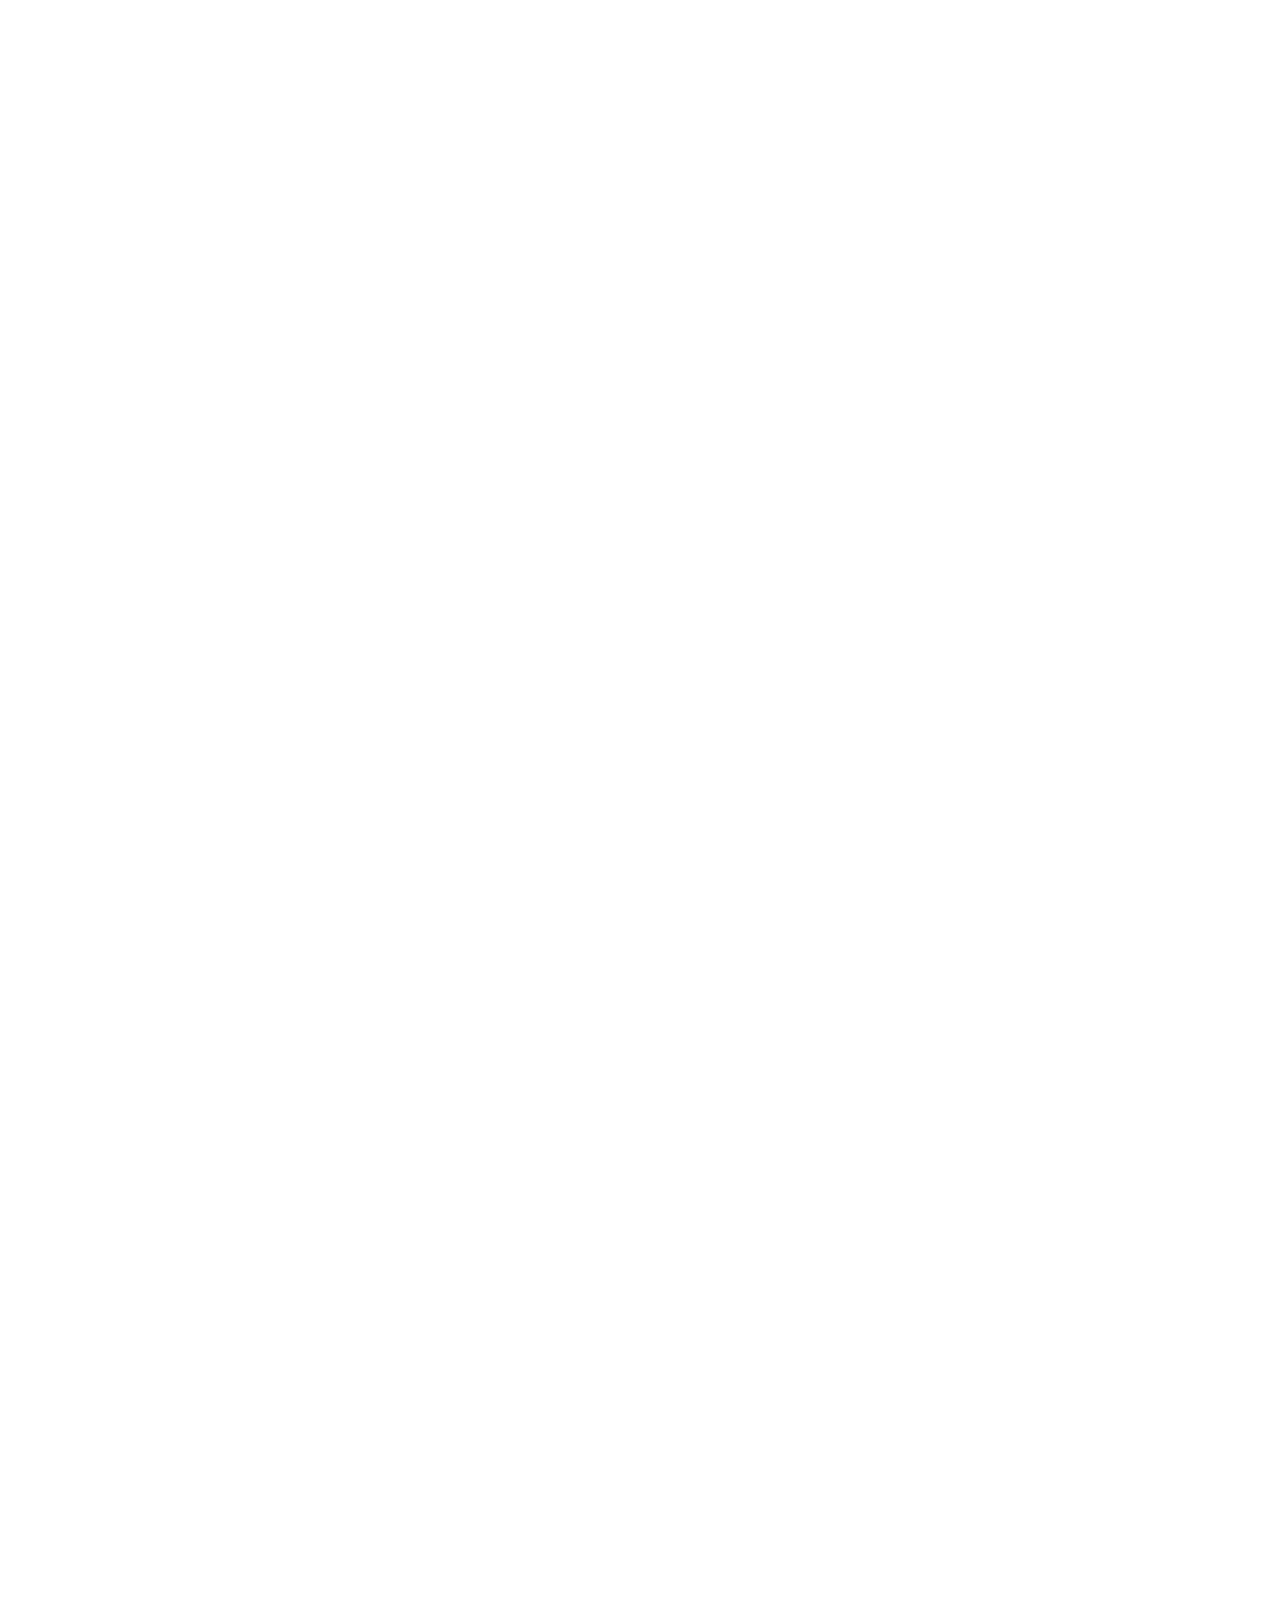
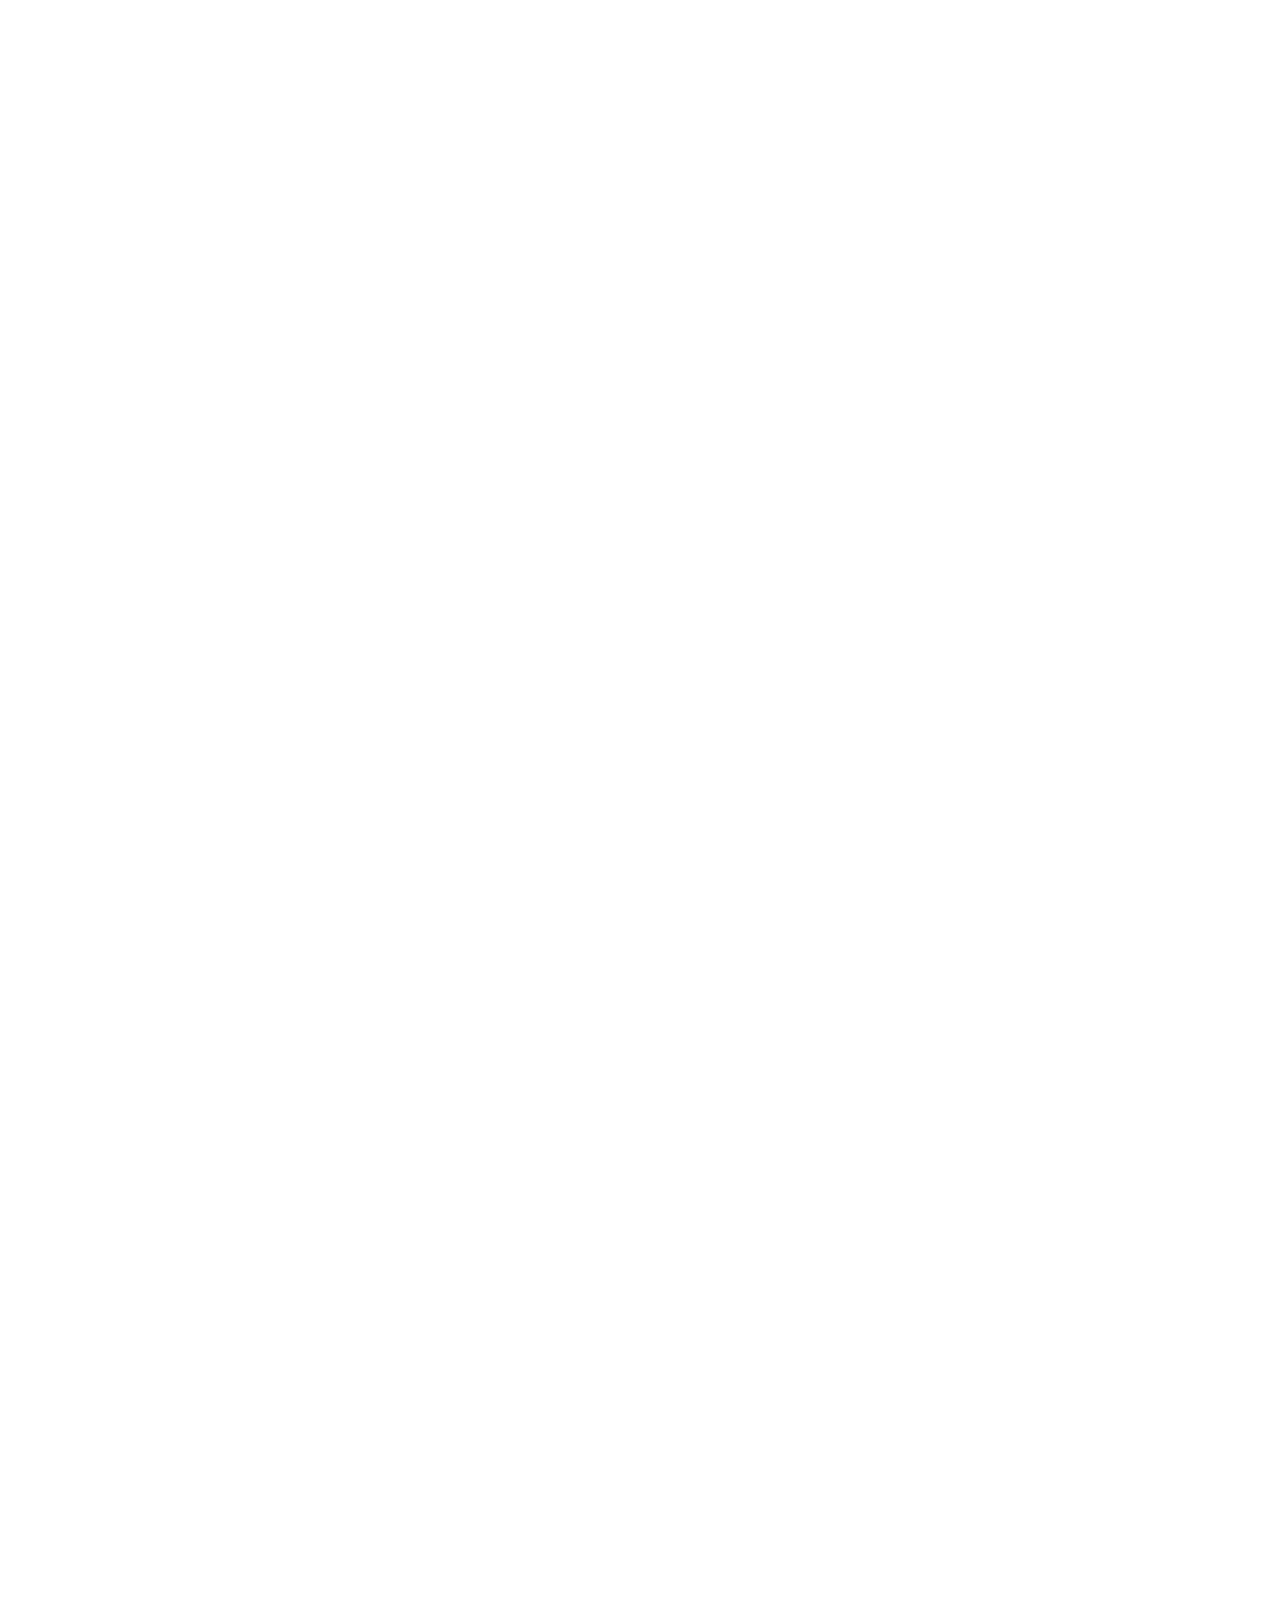
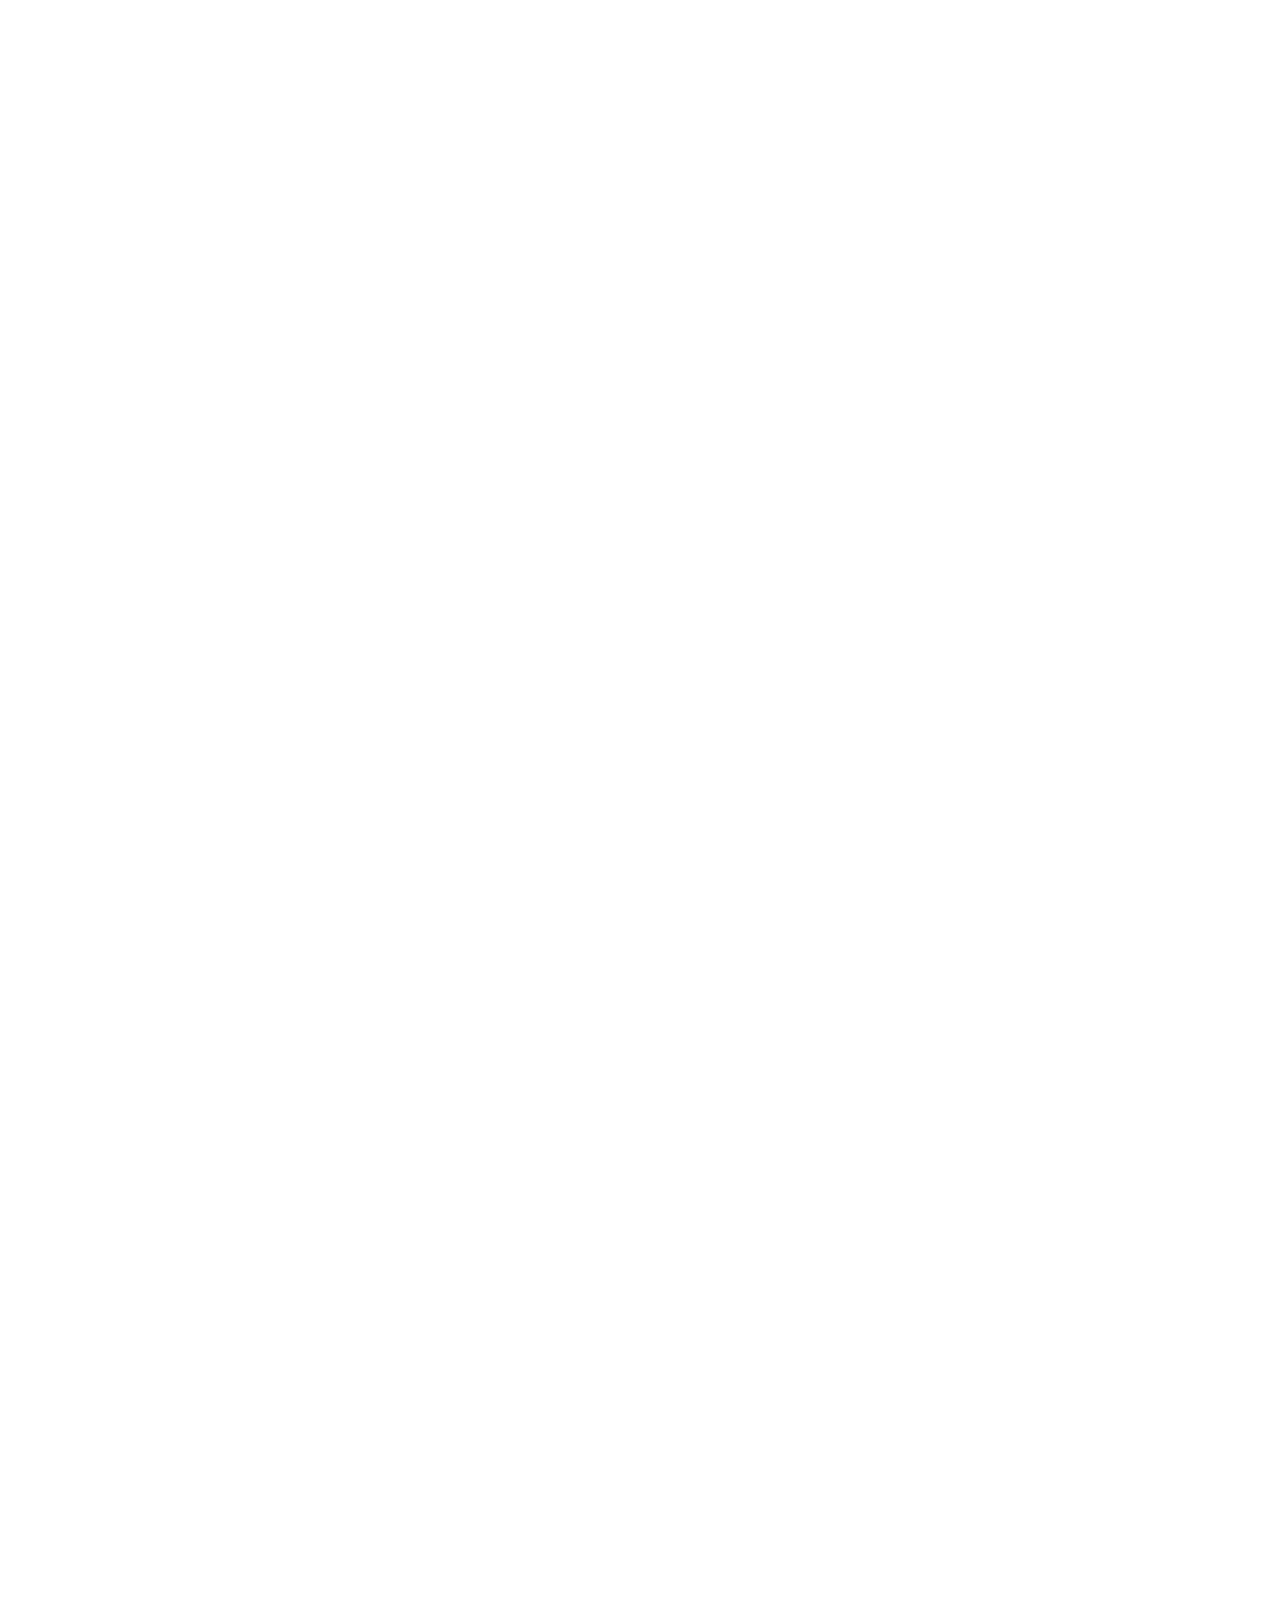
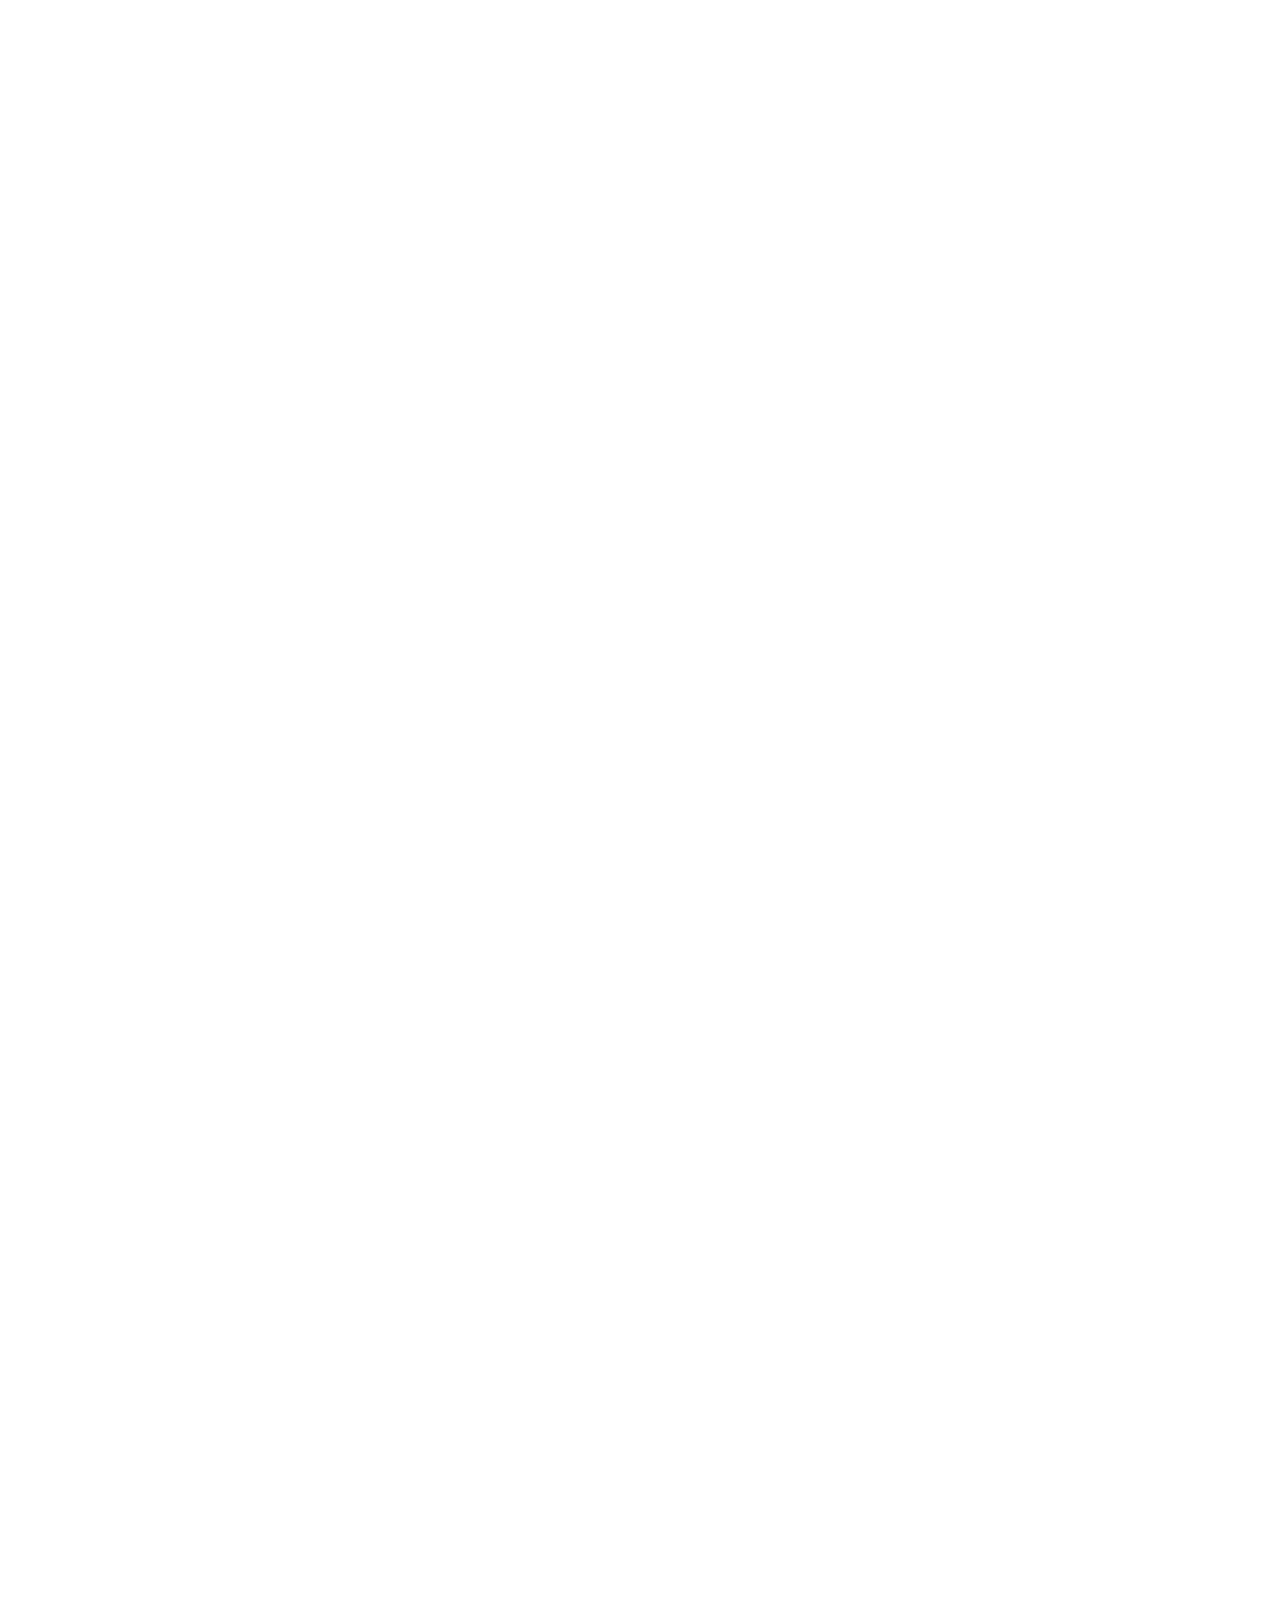
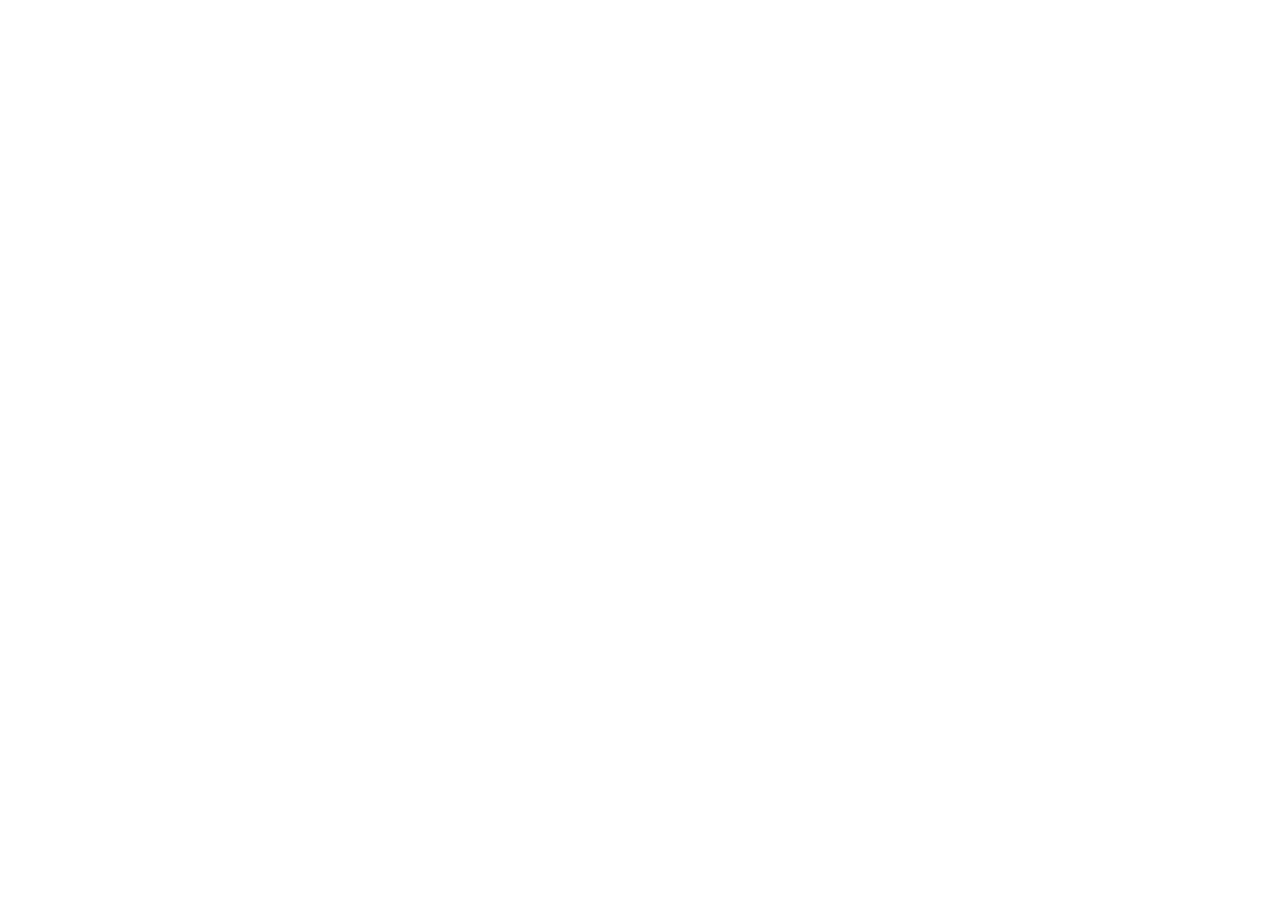
==== slides/index.html @ 345965d4 "Started on speakers notes" ====
<!--
Google IO 2012/2013 HTML5 Slide Template

Authors: Eric Bidelman <ebidel@gmail.com>
         Luke Mahé <lukem@google.com>

URL: https://code.google.com/p/io-2012-slides
-->
<!DOCTYPE html>
<html>
<head>
    <title></title>
    <meta charset="utf-8">
    <meta http-equiv="X-UA-Compatible" content="chrome=1">
    <!--<meta name="viewport" content="width=device-width, initial-scale=1.0, minimum-scale=1.0">-->
    <!--<meta name="viewport" content="width=device-width, initial-scale=1.0">-->
    <!--This one seems to work all the time, but really small on ipad-->
    <!--<meta name="viewport" content="initial-scale=0.4">-->
    <meta name="apple-mobile-web-app-capable" content="yes">
    <link rel="stylesheet" media="all" href="theme/css/default.css">
    <link rel="stylesheet" media="only screen and (max-device-width: 480px)" href="theme/css/phone.css">
    <link rel="stylesheet" media="all" href="custom.css">
    <base target="_blank"> <!-- This amazingness opens all links in a new tab. -->
    <script data-main="js/slides" src="js/require-1.0.8.min.js"></script>
</head>
<body style="opacity: 0">

<slides class="layout-widescreen">

    <slide class="title-slide segue nobackground">
        <aside class="gdbar"><img src="images/BEKK_logo.png"></aside>

        <!-- The content of this hgroup is replaced programmatically through the slide_config.json. -->
        <hgroup class="auto-fadein">
            <h1 data-config-title><!-- populated from slide_config.json --></h1>
            <h2 data-config-subtitle><!-- populated from slide_config.json --></h2>
            <p data-config-presenter><!-- populated from slide_config.json --></p>
        </hgroup>
    </slide>

    <slide class="thank-you-slide">
        <aside class="note">
            <section>
                <ul>
                    <li>Example code presented in the slides will be in scala.</li>
                    <li>All the example code can be found in both the Scala and Java branch.</li>
                </ul>
            </section>
        </aside>
        <article class="flexbox vleft">
            <ul>
                <li>Code: <a href="https://github.com/arild/akka-workshop">https://github.com/arild/akka-workshop</a></li>
                <li>
                    <ul>
                        <li>'java' and 'scala' are starting point for exercises</li>
                        <li>'java-solution' and 'scala-solution' for solution</li>
                        <li>E.g. 'git checkout java' for branch with Java exercises</li>
                    </ul>
                </li>
            </ul>

            <ul>
                <li>Slides: <a href="http://arild.github.com/akka-workshop">http://arild.github.com/akka-workshop</a></span></li>
                <li>
                    <ul>
                        <li>Or /slides/index.html in 'master' branch</li>
                    </ul>
                </li>

            </ul>
        </article>
    </slide>

    <slide>
        <hgroup>
            <h2>Outline</h2>
        </hgroup>
        <article class="large">
            <ul>
                <li>Part 1 - Creating actors and sending messages</li>
                <li>Part 2 - Actor supervision and death watch</li>
                <li>Part 3 - Scalability</li>
            </ul>
        </article>
    </slide>

    <slide>
        <hgroup>
            <h2>Motivation</h2>
        </hgroup>
        <article>
            <img src="images/philosoraptor.jpg"/>
        </article>
    </slide>


    <slide>
        <hgroup>
            <h2>Motivation</h2>
        </hgroup>
        <article>
            <ul class="build">
                <li>Concurrency is hard</li>
                <li>Users expect low latency</li>
                <li>Users expect availability</li>
                <li>Applications need to scale</li>
            </ul>
        </article>
    </slide>

    <slide>
        <aside class="note">
            <section>
                <ul>
                    <li>Akka is an open-source toolkit and runtime for simplifying the construction of concurrent and distributed applications on the JVM.</li>
                    <li>Asynchronous and concurrency through high-level abstranctions like Actors, Futures and Software Transactional Memory</li>
                    <li>Self-healing with supervisor hierarchies.<li>
                    <li>Capable of handling up to 50 million msg/sec on a single machine.</li>
                    <li>Small memory footprint; ~2.5 million actors per GB of heap.</li>
                    <li>Adaptive load balancing, routing, partitioning and configuration-driven remoting (deploy first without topology-config, and configure this remotely later)</li>
                    <li>Written in Scala, and as of Scala 2.10 included as part of the Scala standard library.</li>
                    <li>Language bindings exist for both Java and Scala</li>
                    <li>Inspired by Erlang</li>
                </ul>
            </section>
        </aside>
        <hgroup>
            <h2>What is Akka</h2>
        </hgroup>
        <article class="build">
            <ul>
                <li>"Toolkit" for the JVM</li>
                <li>Extensive documentation (~460 pages for Java)</li>
                <li>Concurrency & Distribution</li>
                <li>Resilient</li>
                <li>High performance</li>
                <li>Elastic & Decentralized</li>
            </ul>
        </article>
    </slide>

    <slide>
        <aside class="note">
            <ul>
            <li>Scale up, scale out, fault-tolerance / HA</li>
            <li>Service REST, SOAP, Cometd, WebSockets etc Act as message hub / integration layer Scale up, scale out, fault-tolerance / HA</li>
            <li>Camel integration to hook up with batch data sources Actors divide and conquer the batch workloads</li>
            <li>Correct Simple to work with and understand Just add the jars to your existing JVM project (use Scala, Java, Groovy or JRuby)</li>
            </ul>
        </aside>
        <hgroup>
            <h2>Where should you use Akka</h2>
        </hgroup>
        <article class="build">
            <ul>
                <li>Transaction processing (banking, gaming, statistics)</li>
                <li>Service backend (SOAP, REST, WebSockets)</li>
                <li>Batch processing</li>
                <li>Concurrency/parallelism</li>
            </ul>
        </article>
    </slide>

    <slide>
        <hgroup>
            <h2>BEKK's Technology Radar</h2>
        </hgroup>
        <article>
            <p class="flexbox vcenter">
                <img src="figures/teknologiradar.png" style="max-height: 500px" />
                <a href="https://radar.bekk.no/techradar">https://radar.bekk.no/techradar</a>
            </p>
        </article>
    </slide>

    <slide>
        <hgroup>
            <h2>Outline</h2>
        </hgroup>
        <article class="large">
            <ul>
                <li class="outlineHighlight">Part 1 - Creating actors and sending messages</li>
                <li>Part 2 - Actor supervision and death watch</li>
                <li>Part 3 - Scalability</li>
            </ul>
        </article>
    </slide>


    <slide>
        <aside class="note">
            <ul>
                <li>Actors er hovedabstraksjonen i Akka</li>
                <li>Hver Actor prosesserer sekvensielt, noe som gir en håndterbar kompleksitet isolert sett</li>
            </ul>
        </aside>
        <hgroup><h2>The Actor Model</h2></hgroup>
        <article>
            <ul>
                <li>Actors sends messages <b>asynchronously</b></li>
                <li>Actors process messages <b>sequentially</b></li>
            </ul>
            <br />
            <img src="figures/actor-model.png" style="max-height: 400px;" />
        </article>
    </slide>


    <slide>
        <hgroup>
            <h2>Hello Actor</h2>
        </hgroup>
        <article>
<pre class="prettyprint">import akka.actor._

class GreetingActor extends Actor {
  def receive = {
    case message: String => println("Hello " + message)
  }
}

object GreetingActor extends App {
  val system = ActorSystem("MySystem")
  val greetingActor: ActorRef = system.actorOf(Props[GreetingActor])
  greetingActor ! "Hulk Hogan"
}</pre>
        </article>
        <span class="example">GreetingActor_1.java|scala</span>
    </slide>


    <slide>
        <hgroup>
            <h2>Sending Messages</h2>
        </hgroup>
        <article>
    <pre class="prettyprint">import akka.actor._

case class SayHello(name: String)

class GreetingActor extends Actor {
  def receive = {
    case hello: SayHello => {
      println("Hello " + hello.name)
      sender ! hello.name
    }
  }
}

object GreetingActor extends App {
  val greetingActor = ActorSystem("MySystem").actorOf(Props[GreetingActor])
  greetingActor ! SayHello("Pope Benedict")
}</pre>
            </article>
        <span class="example">GreetingActor_2.java|scala</span>


    </slide>


    <slide>
        <hgroup>
            <h2>Scheduling Work</h2>
        </hgroup>
        <article class="smaller">
    <pre class="prettyprint">import akka.actor._
import scala.concurrent.duration._

object DoGreeting

class GreetingActor(delay: FiniteDuration) extends Actor {

  override def preStart() = {
    scheduleNextGreeting()
  }

  def receive = {
    case DoGreeting => {
      println("Hello!")
      scheduleNextGreeting()
    }
  }

  def scheduleNextGreeting() {
    import context.dispatcher
    context.system.scheduler.scheduleOnce(delay, self, DoGreeting)
  }
}</pre>
        </article>
        <span class="example">GreetingActor_3.java|scala</span>
    </slide>


    <slide>
        <hgroup>
            <h2>Part 1 - Exercises</h2>
        </hgroup>
        <article class="large">
            <ul>
               <li>git clone <a href="https://github.com/arild/akka-workshop.git">https://github.com/arild/akka-workshop.git</a></li>
               <li>Implement ComputeActor</li>
               <li>Make tests in ComputeActorTest green</li>
               <li>Have a look in the package called "work"</li>
            </ul>
            <br>

            <ul>
                <li>Docs:
                    <ul>
                        <li>Creating actors<a style="margin-left: 1em" href="http://doc.akka.io/docs/akka/2.3.5/java/lambda-actors.html#creating-actors">Java</a>|<a href="http://doc.akka.io/docs/akka/2.3.5/scala/actors.html#creating-actors">Scala</a></li>
                        <li>Scheduling messages<a style="margin-left: 1em" href="http://doc.akka.io/docs/akka/2.3.5/java/scheduler.html">Java</a>|<a href="http://doc.akka.io/docs/akka/2.3.5/scala/scheduler.html">Scala</a></li>
                    </ul>
                </li>
            </ul>
        </article>
    </slide>

    <slide>
        <hgroup>
            <h2>Exercises - Running tests in SBT</h2>
        </hgroup>
        <article class="large">
            <ul>
                <li>Running multiple test classes<br /><br />
                <pre class="prettyprint">$ ./sbt
> test-only workshop.part1.ComputeActorTest workshop.part2.ComputeSupervisorTest</pre>
                </li>
                <li>Using wildcards and ~ (autorun)<br /><br />
                    <pre class="prettyprint">$ ./sbt
> ~test-only workshop.part2*Test</pre></li>
                <li>Continuously run the part1 tests<br /><br />
                    <pre class="prettyprint">$ ./sbt
> ~test-only workshop.part1.ComputeActorTest</pre></li>
            </ul>
        </article>
    </slide>

    <slide>
        <hgroup>
            <h2>Exercises - Running tests in Maven</h2>
        </hgroup>
        <article class="large">
            <ul>
                <li>Running multiple test classes<br /><br />
                <pre class="prettyprint">$ mvn test -Dtest=workshop.part1.ComputeActorTest,ComputeSupervisorTest</pre>
                </li>
                <li>Using wildcards<br /><br />
                    <pre class="prettyprint">$ mvn test -Dtest="workshop.part2.*"</pre></li>
            </ul>
        </article>
    </slide>

    <slide>
        <hgroup>
            <h2>Outline</h2>
        </hgroup>
        <article class="large">
            <ul>
                <li>Part 1 - Creating actors and sending messages</li>
                <li class="outlineHighlight">Part 2 - Actor supervision and death watch</li>
                <li>Part 3 - Scalability</li>
            </ul>
        </article>
    </slide>


    <slide>
        <hgroup>
            <h2>Supervision through hierarchies</h2>
        </hgroup>
        <article>
            <p class="flexbox vcenter">
                <img src="figures/supervision.png" style="max-height: 450px" />
            </p>

            <ul>
                <li>Actor supervision is recursive, enabling delegation of failure handling</li>
            </ul>
        </article>
    </slide>


    <slide>
        <hgroup>
            <h2>Creating a supervisor</h2>
        </hgroup>
        <article>
<pre class="prettyprint">import akka.actor.OneForOneStrategy
import akka.actor.SupervisorStrategy._
import scala.concurrent.duration._

class Supervisor extends Actor {

    override val supervisorStrategy =
      OneForOneStrategy(maxNrOfRetries = 10, withinTimeRange = 1 minute, loggingEnabled = false) {
        case _: ArithmeticException      => Resume
        case _: NullPointerException     => Restart
        case _: IllegalArgumentException => Stop
        case _: Exception                => Escalate
      }

    def receive = {
      case p: Props => sender ! context.actorOf(p)
    }
}</pre>
        </article>
        <span class="example">SupervisorActor.java|scala</span>
    </slide>


    <slide>
        <hgroup>
            <h2>Using Death Watch</h2>
        </hgroup>
        <article>
<pre class="prettyprint">import akka.actor.{Props, Actor, Terminated, ActorRef, ActorSystem}

class DeathWatchActor extends Actor {

  override def preStart() {
    val greetingActor = context.actorOf(Props[VolatileGreetingActor])
    context.watch(greetingActor)
    greetingActor ! "print this message, please!"
  }

  def receive = {
    case Terminated(_) => println("looks like an actor has died :(")
  }
}</pre>
        </article>
        <span class="example">DeathWatchActor.java|scala</span>
    </slide>



    <slide>
            <hgroup>
                <h2>Life-cycle of Actors</h2>
            </hgroup>
            <article>
        <pre class="prettyprint">class LifeCycleActor extends Actor {
  def receive = {
    case e: Exception => throw e
  }
  override def preStart() {
    println("preStart() - called by FIRST actor-instance during startup")
  }
  override def postStop() {
    println("postStop() - called by ANY actor-instance during shutdown")
  }
  override def preRestart(reason: Throwable, message: Option[Any]) {
    println("preRestart() - called on ANY running actor about to be restarted")
  }
  override def postRestart(reason: Throwable) {
    println("postRestart() - called on a NEW INSTANCE of this actor after restart")
  }
}</pre>
                </article>
        <span class="example">LifeCycleActor.java|scala</span>
            </slide>


        <slide class="restartslide">
                <hgroup>
                    <h2>What happens on an actor restart</h2>
                </hgroup>
                <article>
        <p><a href="http://doc.akka.io/docs/akka/2.3.5/general/supervision.html#what-restarting-means">What restarting means</a></p>
        <p><a href="http://doc.akka.io/docs/akka/2.3.5/scala/actors.html#Actor_Lifecycle">Actor Lifecycle</a></p>
        </article>
        </slide>



    <slide>
        <hgroup>
            <h2>Part 2 - Architecture</h2>
        </hgroup>
        <article>
            <br>
            <p class="flexbox vcenter">
                <img src="figures/workshop-architecture.png" style="max-height: 430px" />
            </p>
        </article>
    </slide>


    <slide>
        <hgroup>
            <h2>Part 2 - Exercises</h2>
        </hgroup>
        <article class="large">
            <ul>
                <li>
                    <h3>Supervision</h3>
                    <ul>
                        <li>Implement ComputeSupervisor</li>
                        <li>Make tests in ComputeSupervisorTest green</li>
                    </ul>
                </li>
                <li>
                    <h3>Death Watch</h3>
                    <ul>
                        <li>Implement ClientActor</li>
                        <li>Make tests in ClientActorTest green</li>
                    </ul>
                </li>
            </ul>

            <br>
            <ul>
                <li>Docs:
                    <ul>
                        <li>Creating a Supervisor Strategy<a style="margin-left: 1em" href="http://doc.akka.io/docs/akka/2.3.5/java/lambda-fault-tolerance.html#Creating_a_Supervisor_Strategy">Java</a>|<a href="http://doc.akka.io/docs/akka/2.3.5/scala/fault-tolerance.html#Creating_a_Supervisor_Strategy">Scala</a></li>
                        <li>Lifecycle Monitoring aka DeathWatch<a style="margin-left: 1em" href="http://doc.akka.io/docs/akka/2.3.5/java/untyped-actors.html#Lifecycle_Monitoring_aka_DeathWatch">Java</a>|<a href="http://doc.akka.io/docs/akka/2.3.5/scala/actors.html#Lifecycle_Monitoring_aka_DeathWatch">Scala</a></li>
                    </ul>
                </li>
            </ul>
        </article>
    </slide>

    <slide>
        <hgroup>
            <h2>Outline</h2>
        </hgroup>
        <article class="large">
            <ul>
                <li>Part 1 - Creating actors and sending messages</li>
                <li>Part 2 - Actor supervision and death watch</li>
                <li class="outlineHighlight">Part 3 - Scalability</li>
            </ul>
        </article>
    </slide>

    <slide>
        <hgroup><h2>Routers</h2></hgroup>
        <article>
            <ul>
                <li>Routers are not actors, they are specifically designed for concurrency</li>
                <li>Akka comes with different routers</li>
            </ul>
            <img src="figures/routers.png" style="max-height: 300px;" />
        </article>
    </slide>

    <slide>
        <hgroup>
            <h2>Router example</h2>
        </hgroup>
        <article>
        <pre class="prettyprint">class ComputeRouter_1 extends Actor {
    val router = context.actorOf(RoundRobinPool(50).props(Props[Routee]), "router1")

    def receive = {
        case s: String => router.tell(s, sender())
    }
}

class Routee extends Actor {
    def receive = { case s: String => sender ! s.length() }
}

object ComputeRouterExample extends App {
    val router: ActorRef = ActorSystem("MySystem").actorOf(Props[ComputeRouter_1])
    router ! "how long is this string?"
}</pre>
        </article>
        <span class="example">ComputeRouter_1.java|scala</span>


    </slide>

    <slide>
        <hgroup>
            <h2>Part 3 - Exercises</h2>
        </hgroup>
        <article class="large">
            <ul>
                <li>Implement SuperComputeActor.java|scala</li>
                <li>Make tests in SuperComputerActorTest.java|scala green</li>
            </ul>

            <br>
            <ul>
                <li>Play around with:
                    <ul>
                        <li>Create multiple actors (one for each unit of work)</li>

                        <li>Use a router<a style="margin-left: 1em" href="http://doc.akka.io/docs/akka/2.3.5/java/routing.html">Java</a>|<a href="http://doc.akka.io/docs/akka/2.3.5/scala/routing.html">Scala</a></li>
                        <li>Use futures<a style="margin-left: 1em" href="http://doc.akka.io/docs/akka/2.3.5/java/futures.html">Java</a>|<a href="http://doc.akka.io/docs/akka/2.3.5/scala/futures.html">Scala</a></li>
                    </ul>
                </li>
            </ul>
        </article>
    </slide>

    <slide>
        <hgroup>
            <h2>Datainn - Gathering traffic data with Akka</h2>
        </hgroup>
        <article>
            <p class="flexbox vcenter">
                <img src="images/measurement_station.png" style="max-height: 480px" />
                <a href="http://www.tu.no/it/2014/06/19/vegvesenet-skal-hoste-10.000-datameldinger-om-trafikken-hvert-sekund-hele-aret">Vegvesenet skal høste 10.000 datameldinger om trafikken hvert sekund hele året</a>
            </p>
        </article>
    </slide>


    <slide>
        <hgroup>
            <h2>Datainn - Where does Akka fit in?</h2>
        </hgroup>
        <article>
            <p class="flexbox vcenter">
                <img src="figures/datainn-architecture.png" style="max-height: 530px" />
            </p>
        </article>
    </slide>

    <slide>
        <hgroup>
            <h2>Datainn - Actor Design</h2>
        </hgroup>
        <article>
            <p class="flexbox vcenter">
                <img src="figures/dataimport-architecture.png" style="max-height: 530px" />
            </p>
        </article>
    </slide>

    <slide>
        <hgroup>
            <h2>Datainn - Lessons learned with Akka</h2>
        </hgroup>
        <article>
            <ul class="build">
                <li></li>
                <li>Keep actors small and simple</li>
                <li>Hard to understand actor hierarchy</li>
                <li>High performance, but can be difficult to configure</li>
                <li>Abstractions often low-level, despite being a large "toolkit"</li>
                <li>Actor supervision create boiler plate code</li>
            </ul>
        </article>
    </slide>

    <slide>
        <hgroup>
            <h2>Datainn - Performance dashboard</h2>
        </hgroup>
        <article>
            <p class="flexbox vcenter">
                <img src="images/datainn-ytelse.png" style="max-height: 520px" />
            </p>
        </article>
    </slide>


    <slide class="thank-you-slide segue nobackground">
        <article class="flexbox vleft">
            <h2>Thanks!</h2>
            <br><br>
            <h2>Questions?</h2>
        </article>
        <p class="auto-fadein" data-config-contact>
            <!-- populated from slide_config.json -->
        </p>
    </slide>


    <slide class="backdrop"></slide>

    </slides>

<script>
var _gaq = _gaq || [];
_gaq.push(['_setAccount', 'UA-XXXXXXXX-1']);
_gaq.push(['_trackPageview']);

(function() {
  var ga = document.createElement('script'); ga.type = 'text/javascript'; ga.async = true;
  ga.src = ('https:' == document.location.protocol ? 'https://ssl' : 'http://www') + '.google-analytics.com/ga.js';
  var s = document.getElementsByTagName('script')[0]; s.parentNode.insertBefore(ga, s);
})();
</script>

<!--[if IE]>
<script src="http://ajax.googleapis.com/ajax/libs/chrome-frame/1/CFInstall.min.js"></script>
<script>CFInstall.check({mode: 'overlay'});</script>
<![endif]-->
</body>
</html>
---- slides/custom.css ----
article > ul, article .noListPadding > ul {
    padding-left: 0px !important;
    margin-left: 0px !important;
}

article ul > li {
    list-style: none;
    list-style-type: none;
    margin-bottom: 1em;
}

article ul > li:before {
    content: "";
}

slides > slide:not(.nobackground):before {
    background: none;
}

.quoteLink a, .thank-you-slide a {
    color: deepskyblue;
    border-bottom: 2px solid deepskyblue;
    text-decoration: none;
}

.title-slide hgroup h1 {
	color: #000;
}

.title-slide hgroup h2 {
	color: #786762;
}

slides slide h2 {
    color: #786762;
}

slides slide {
	font-family: 'Georgia';
    color: #000;
}

slides slide.thank-you-slide {
    background: #000 !important;
	color: #C9C0B5 !important;
}

a, .quoteLink a, .thank-you-slide a {
    color: #FF5555;
    border-bottom: 2px solid #FF5555;
}

slides slide.thank-you-slide aside {
    color: #000;
}

a:hover {
	color: #000 !important;
}

.quoteLink a, .thank-you-slide a:hover {
    color: #FFF !important;
}

slides slide.restartslide ol li {
    margin: 0;
    padding: 0.4em 0;
    list-style-type: decimal;
}

span.example {
    float: right;
    font-size: 70%;
    position: relative;
    top: -2.5em;
    padding-right: 0.5em;
    color: black;
}

.outlineHighlight {
    font-weight: bold;
    font-size: 120%;
}

slides slide h3 {
    font-weight: bold;
}

/*.quoteLink {*/
    /*padding-left: 0px;*/
    /*padding-top: 20px;*/
/*}*/


/*.mono {*/
    /*font-family: monospace;*/
/*}*/

/*.padLeft {*/
    /*padding-left:  15px;*/
/*}*/

/*.padRight {*/
    /*padding-right: 15px;*/
/*}*/

/*slide article pre[data-lang].plain:after{*/
    /*content: 'OUTPUT'*/
/*}*/

/*slide article pre.plain span.kwd,*/
/*slide article pre.plain span.typ {*/
    /*color: #515151 !important;*/
/*}*/


/*slide article pre[data-lang].plain:after{*/
/*content: 'OUTPUT'*/
/*}*/

/*slide article pre.plain span.kwd,*/
/*slide article pre.plain span.typ {*/
/*color: #515151 !important;*/
/*}*/


aside.gdbar {
    width: 265px !important;
    height: 83px !important;
    background: #ff5555 !important;
}

aside.gdbar img {
    width: auto !important;
    height: auto !important;
    margin: 15px 20px !important;
}


/*slide.resources a {*/
    /*border: none;*/
/*}*/
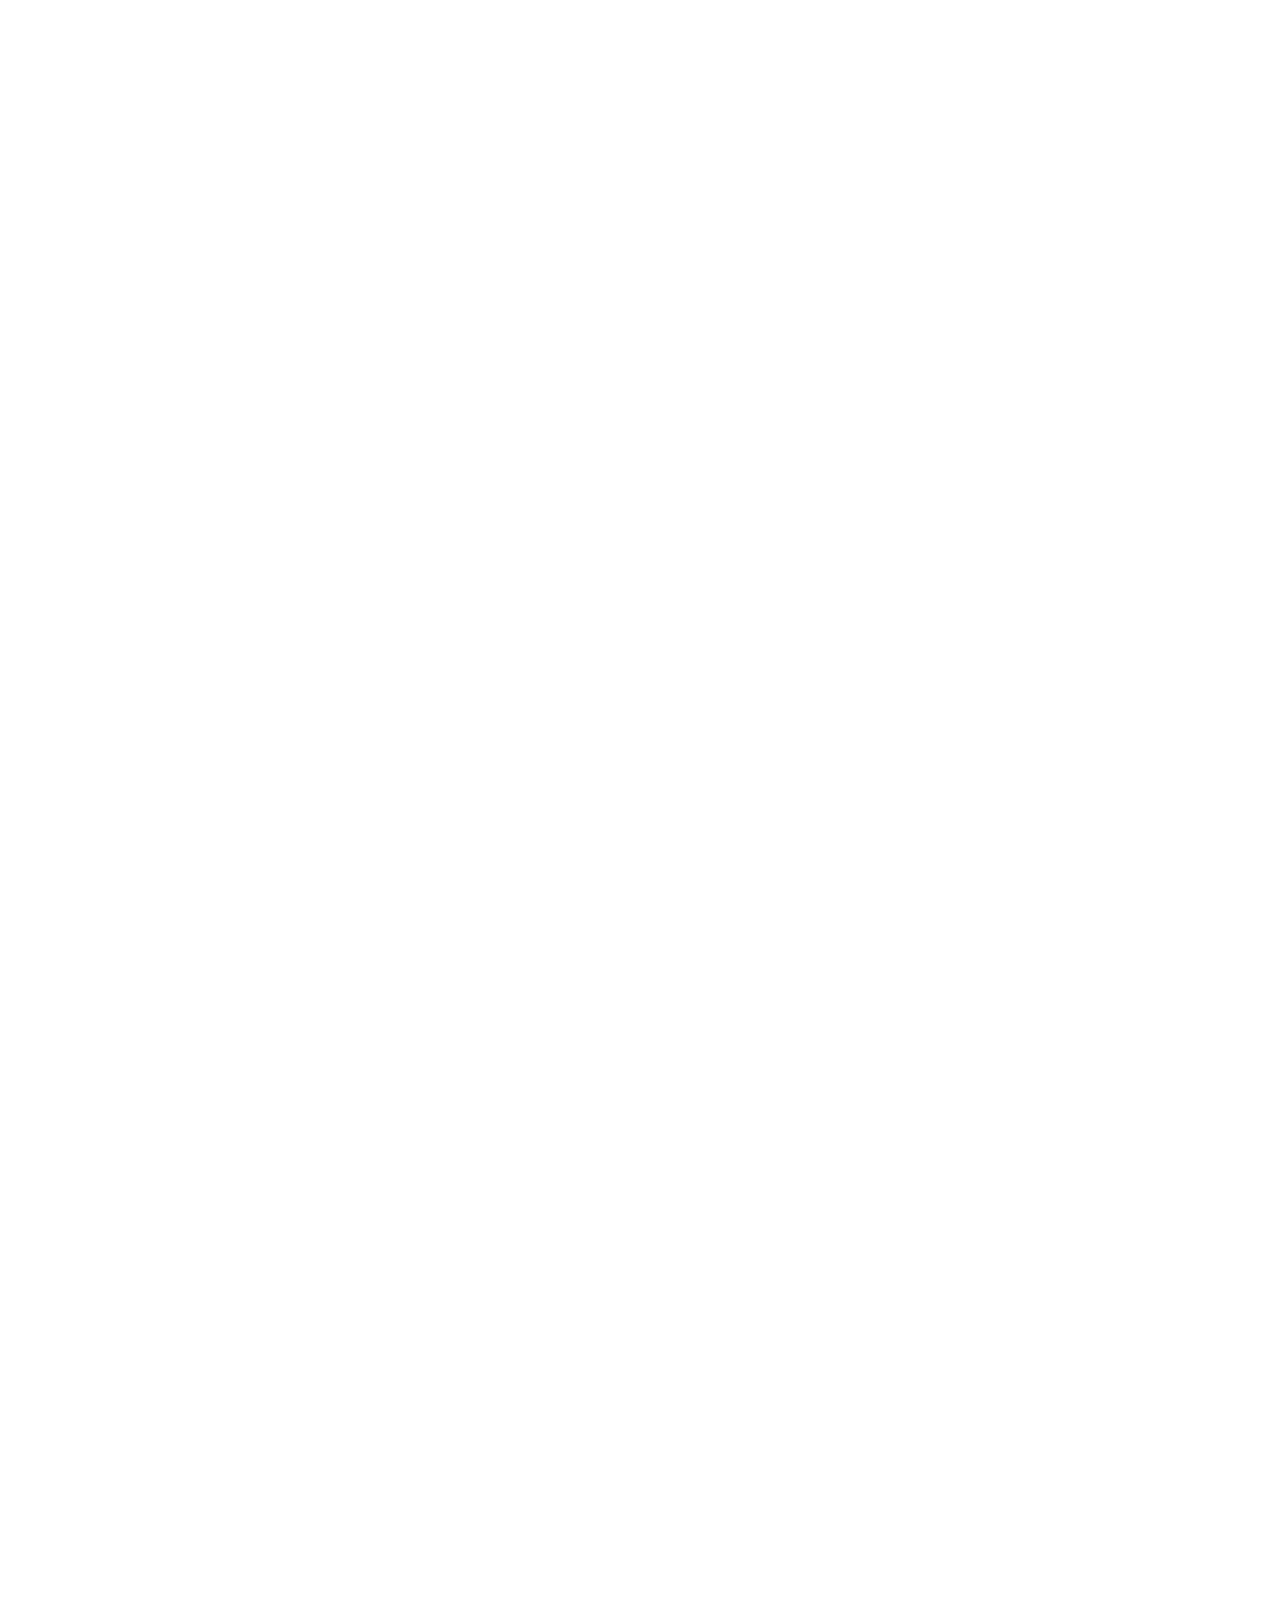
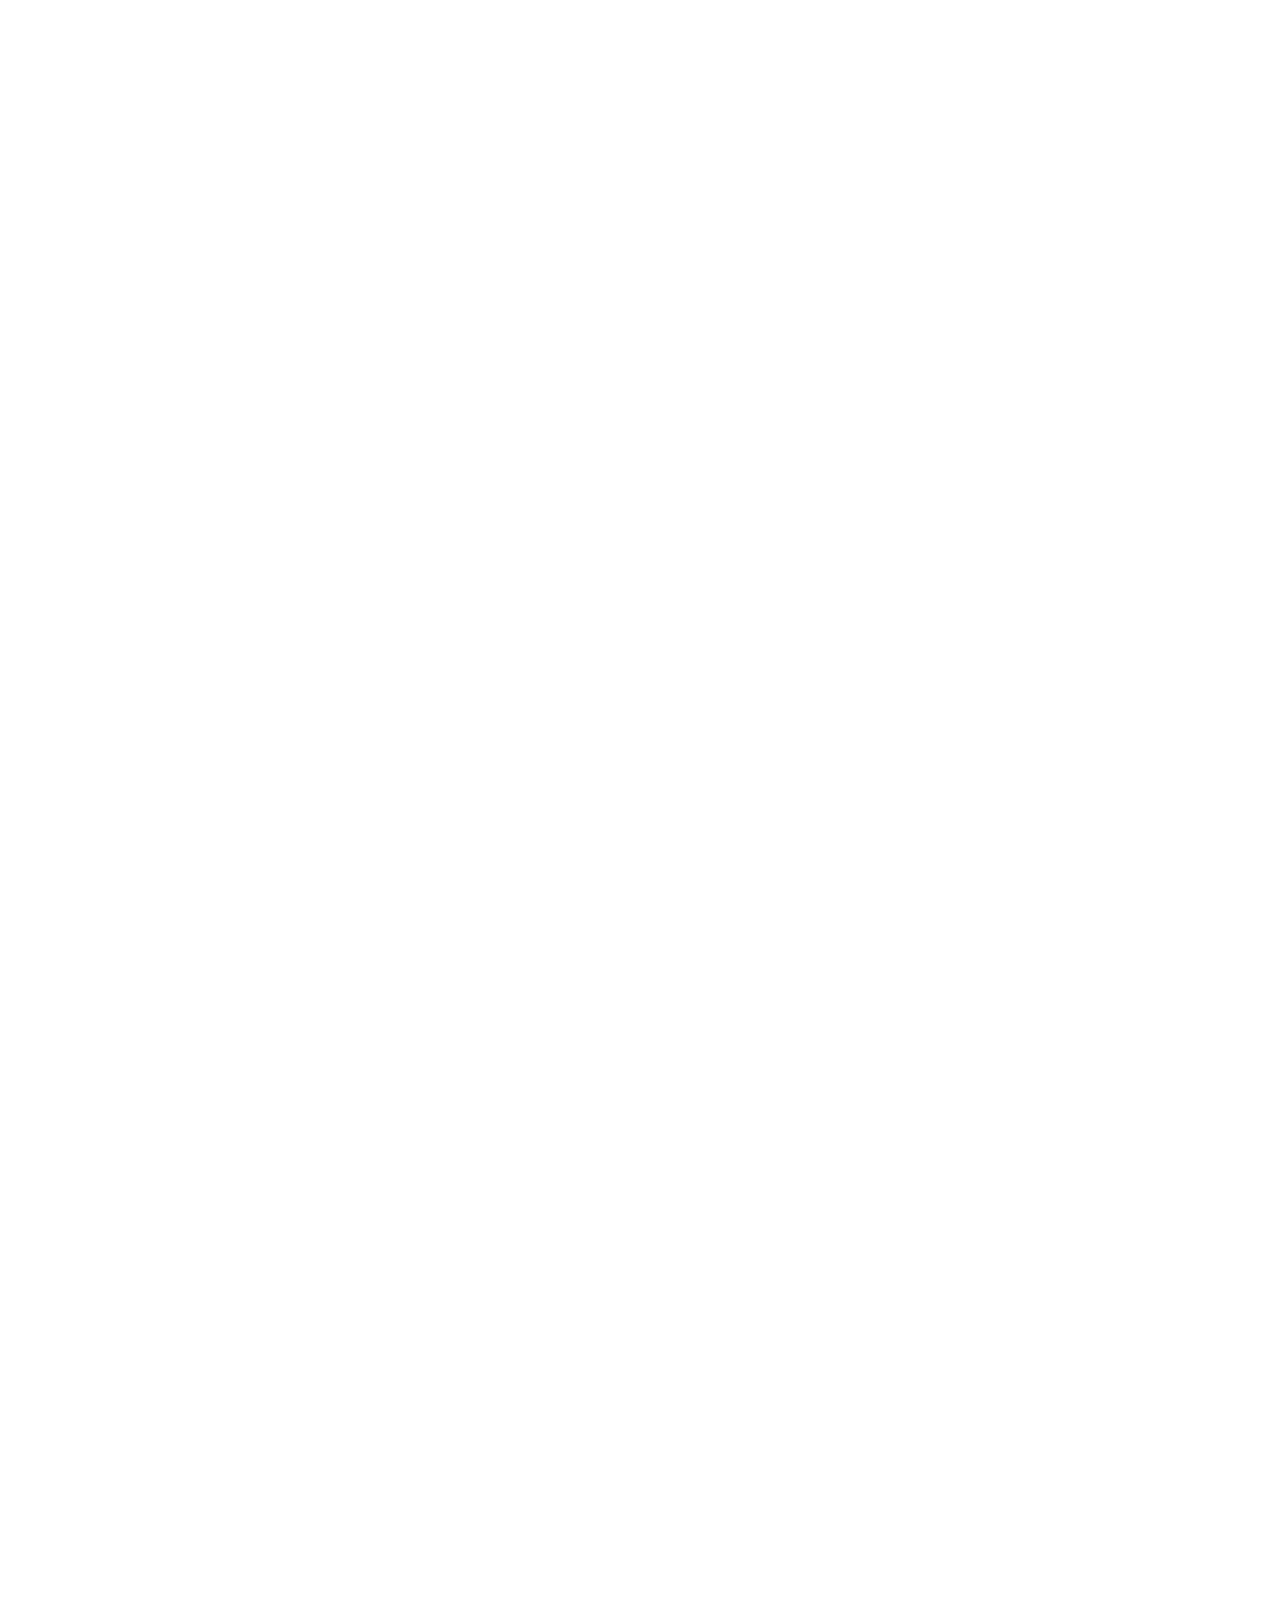
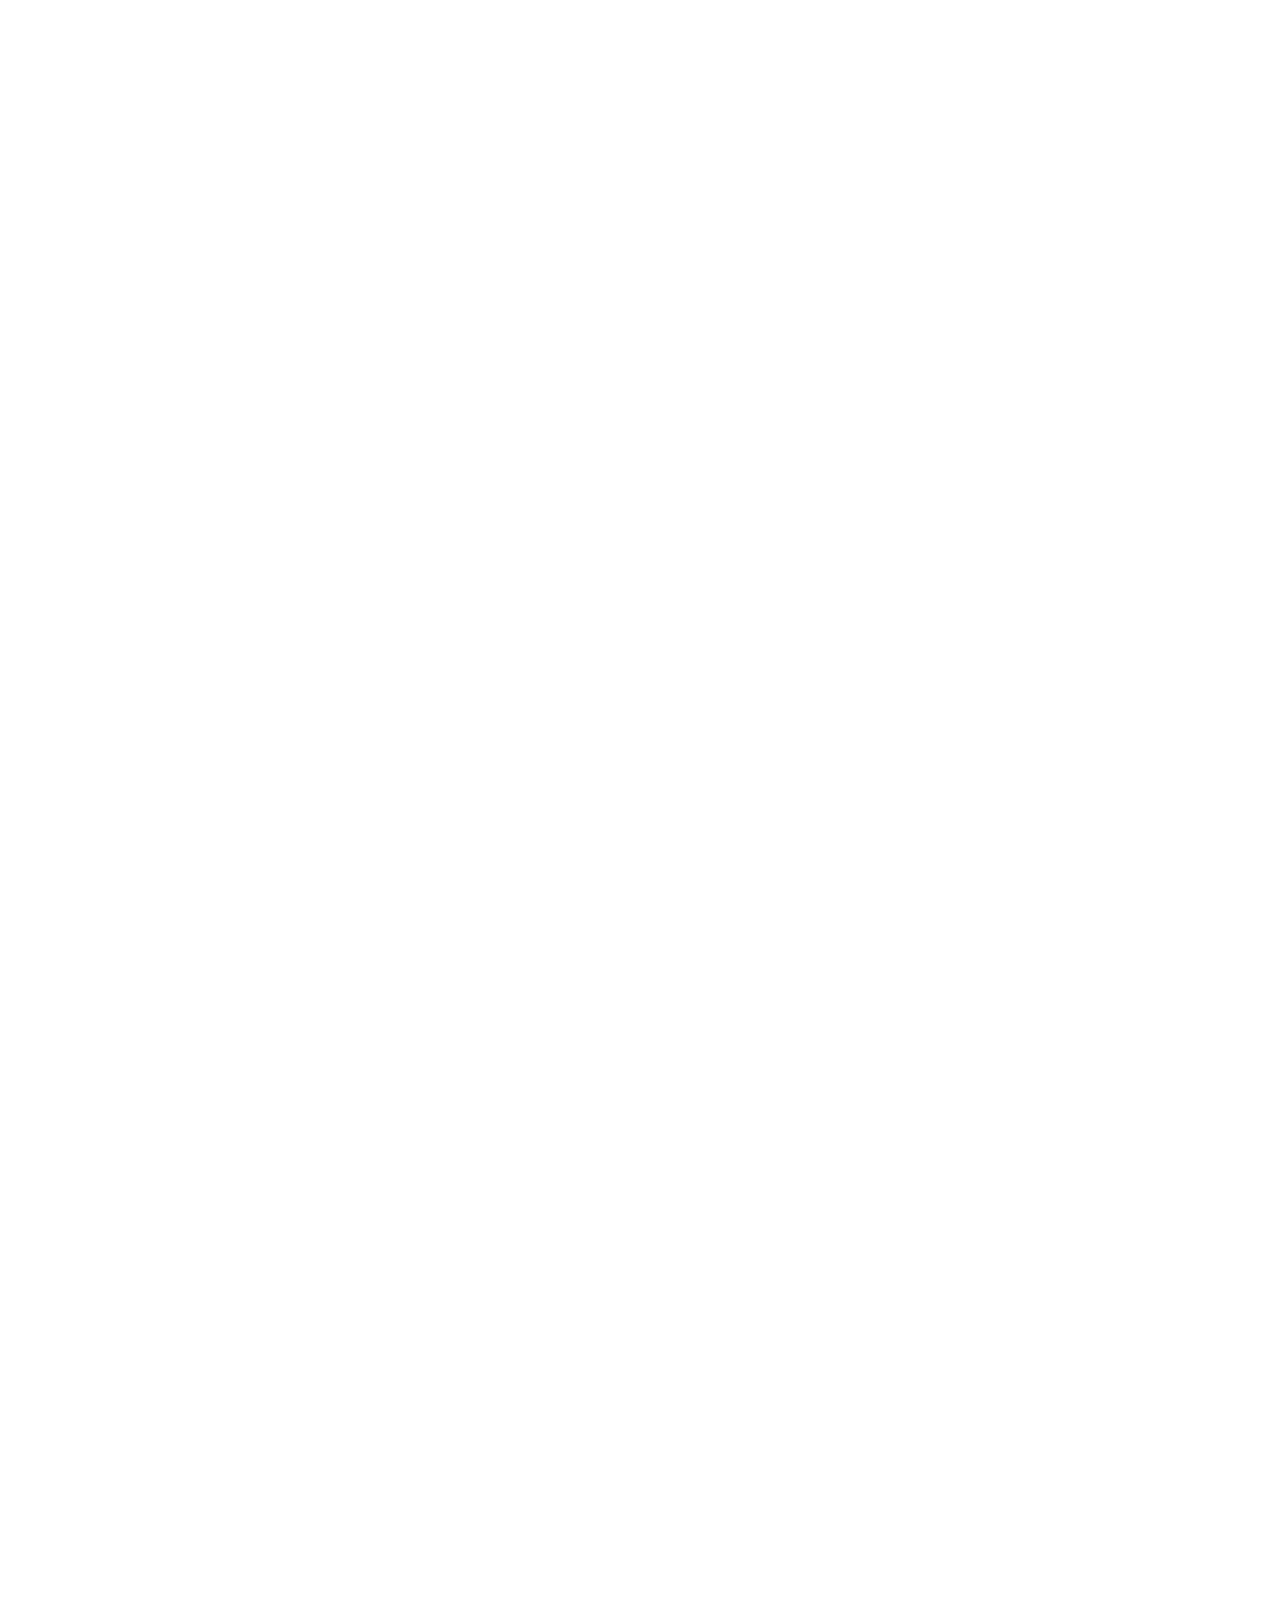
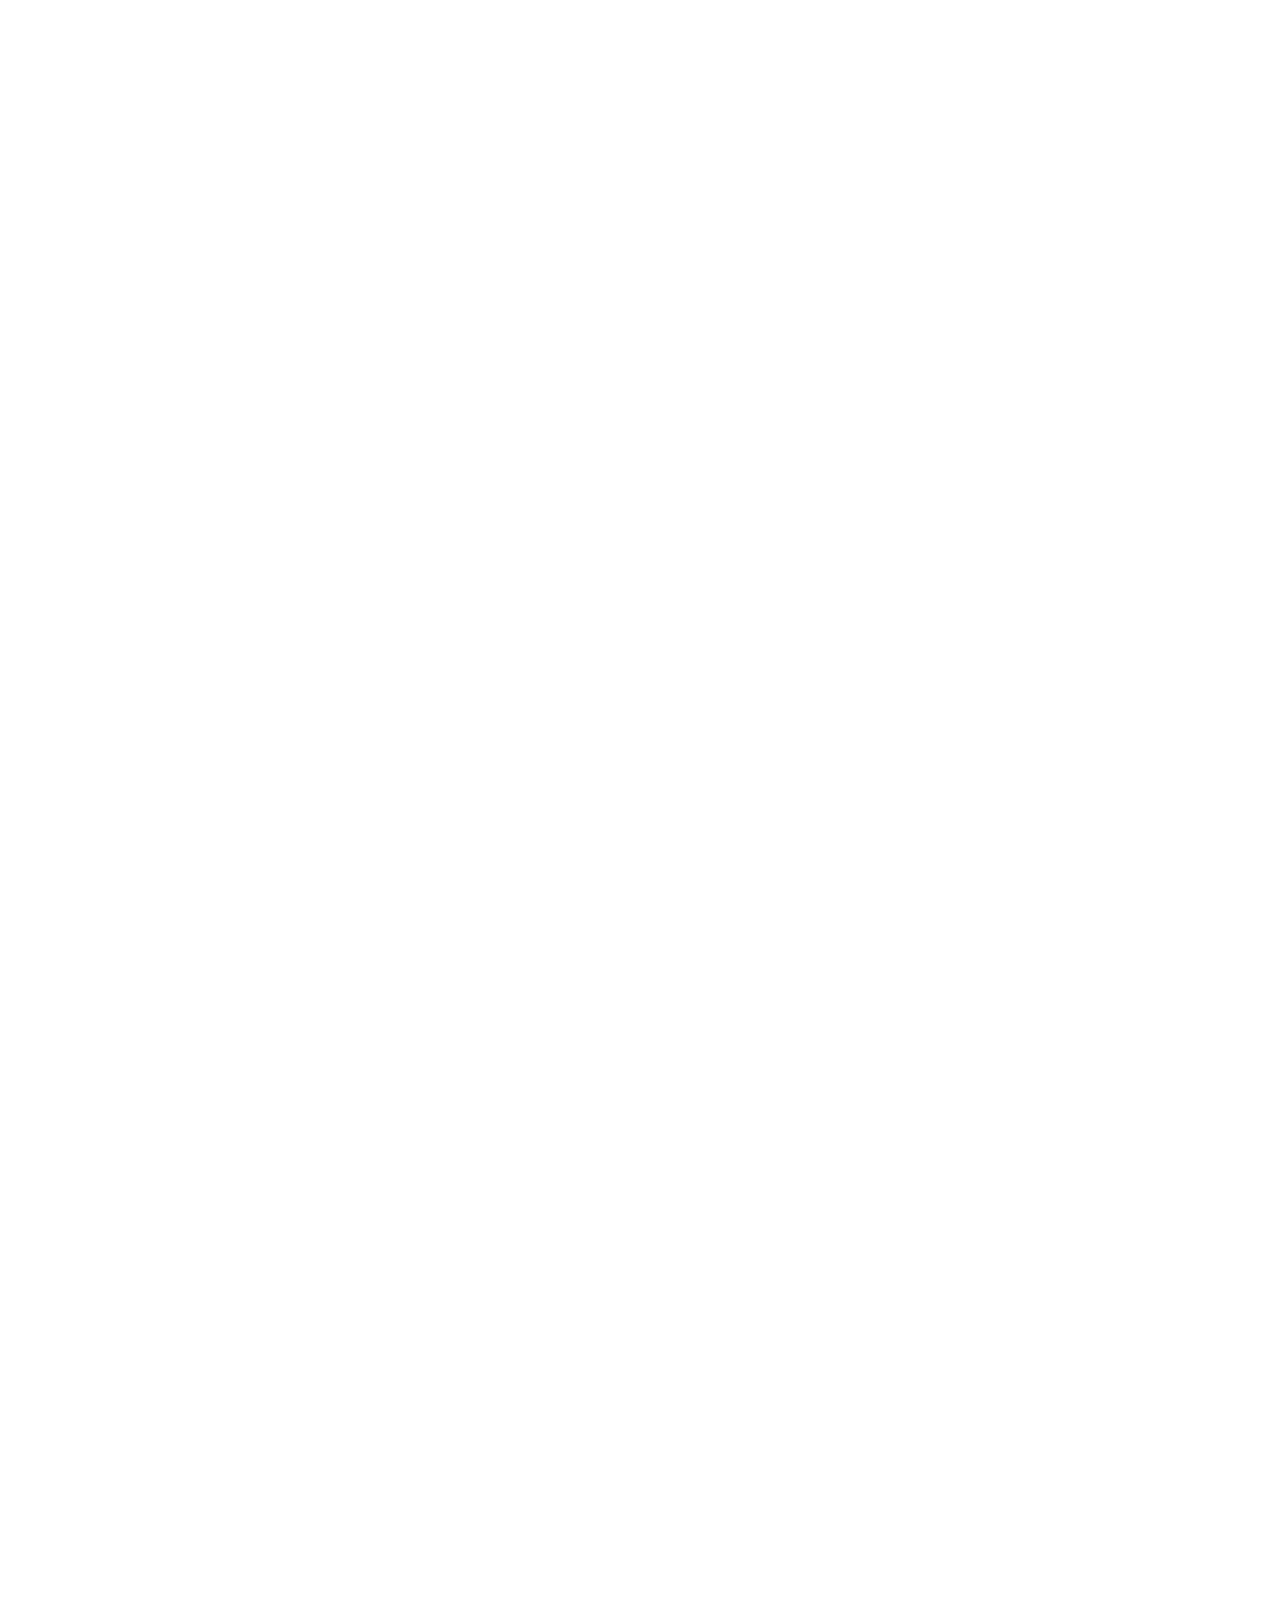
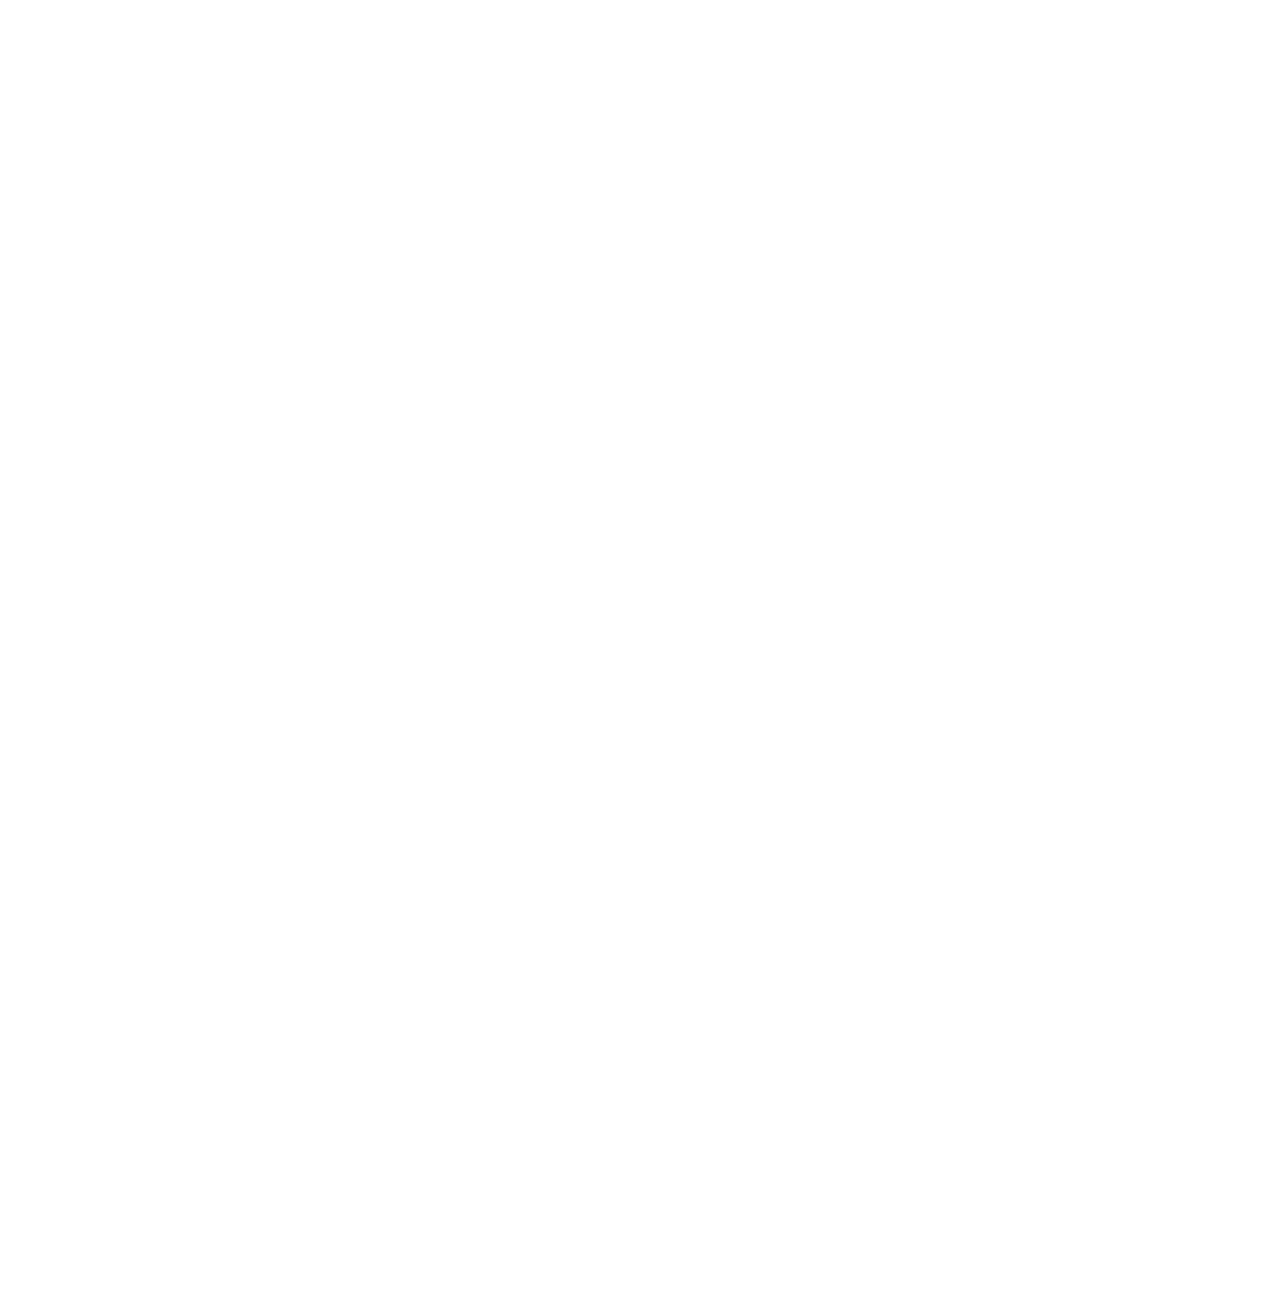
==== commit 9764bc5d: "More speakers notes" ====
--- a/slides/index.html
+++ b/slides/index.html
@@ -113,19 +113,22 @@
             <section>
                 <ul>
                     <li>Akka is an open-source toolkit and runtime for simplifying the construction of concurrent and distributed applications on the JVM.</li>
-                    <li>Asynchronous and concurrency through high-level abstranctions like Actors, Futures and Software Transactional Memory</li>
+                    <li>Asynchronous, concurrent, non-blocking and highly performant event-driven programming model.</li>
+                    <li>Removes the need for explicit thread management and synchronization.</li>
+                    <li>High-level abstractions like Actors, Futures and Software Transactional Memory</li>
                     <li>Self-healing with supervisor hierarchies.<li>
                     <li>Capable of handling up to 50 million msg/sec on a single machine.</li>
                     <li>Small memory footprint; ~2.5 million actors per GB of heap.</li>
                     <li>Adaptive load balancing, routing, partitioning and configuration-driven remoting (deploy first without topology-config, and configure this remotely later)</li>
                     <li>Written in Scala, and as of Scala 2.10 included as part of the Scala standard library.</li>
+                    <li>Created by Jonas Bonér back in 2008, and is now maintained by TypeSafe</li>
                     <li>Language bindings exist for both Java and Scala</li>
                     <li>Inspired by Erlang</li>
                 </ul>
             </section>
         </aside>
         <hgroup>
-            <h2>What is Akka</h2>
+            <h2>What is Akka?</h2>
         </hgroup>
         <article class="build">
             <ul>
@@ -141,15 +144,14 @@
 
     <slide>
         <aside class="note">
-            <ul>
-            <li>Scale up, scale out, fault-tolerance / HA</li>
-            <li>Service REST, SOAP, Cometd, WebSockets etc Act as message hub / integration layer Scale up, scale out, fault-tolerance / HA</li>
-            <li>Camel integration to hook up with batch data sources Actors divide and conquer the batch workloads</li>
-            <li>Correct Simple to work with and understand Just add the jars to your existing JVM project (use Scala, Java, Groovy or JRuby)</li>
-            </ul>
+            <section>
+                <ul>
+                    <li>Any concurrent system that have the need for high-throughput and low latency should consider using Akka.</li>
+                </ul>
+            </section>
         </aside>
         <hgroup>
-            <h2>Where should you use Akka</h2>
+            <h2>Where should you use Akka?</h2>
         </hgroup>
         <article class="build">
             <ul>
@@ -162,6 +164,14 @@
     </slide>
 
     <slide>
+        <aside class="note">
+            <section>
+                <ul>
+                    <li>The points in the radar were selected based on the challenges our customers, experiences from our projects, and the work we do in our practice groups.</li>
+                    <li>The radar paints a picture of how we look at today's landscape, in view of the technology's potential, maturity and available expertise - all in a Norwegian context.</li>
+                </ul>
+            </section>
+        </aside>
         <hgroup>
             <h2>BEKK's Technology Radar</h2>
         </hgroup>
@@ -189,10 +199,16 @@
 
     <slide>
         <aside class="note">
-            <ul>
-                <li>Actors er hovedabstraksjonen i Akka</li>
-                <li>Hver Actor prosesserer sekvensielt, noe som gir en håndterbar kompleksitet isolert sett</li>
-            </ul>
+            <section>
+                <ul>
+                    <li>Actors are objects which encapsulate state and behavior.</li>
+                    <li>They communicate exclusively by exchanging messages which are placed into the recipient’s mailbox.</li>
+                    <li>Typically no mutable data are shared between actors.</li>
+                    <li>At-most-once delivery, i.e. no guaranteed delivery (message is delivered zero or one times, which means messages can be lost)</li>
+                    <li>Fire-and-forget</li>
+                    <li>The only guarantee that Akka provides about messages sent between a given pair of actors is that their order is always preserved.</li>
+                </ul>
+            </section>
         </aside>
         <hgroup><h2>The Actor Model</h2></hgroup>
         <article>
@@ -207,6 +223,17 @@
 
 
     <slide>
+        <aside class="note">
+            <section>
+                <ul>
+                    <li>The Actor trait defines only one abstract method, the previous mentioned receive, which implements the behavior of the actor.</li>
+                    <li>You need to provide a pattern match for all messages that it can accept and if you want to be able to handle unknown messages then you need to have a default case.</li>
+                    <li>Actors are created by passing a Props instance into the actorOf factory method which is available on ActorSystem and ActorContext.</li>
+                    <li>Props is a configuration class to specify options for the creation of actors, think of it as an immutable and thus freely shareable recipe for creating an actor including associated deployment information.</li>
+                    <li>The call to actorOf returns an instance of ActorRef. This is a handle to the actor instance and the only way to interact with it. The ActorRef is immutable and has a one to one relationship with the Actor it represents. The ActorRef is also serializable and network-aware. This means that you can serialize it, send it over the wire and use it on a remote host and it will still be representing the same Actor on the original node, across the network.</li>
+                </ul>
+            </section>
+        </aside>
         <hgroup>
             <h2>Hello Actor</h2>
         </hgroup>
@@ -230,6 +257,14 @@
 
 
     <slide>
+        <aside class="note">
+            <section>
+                <ul>
+                    <li>Sender reference sender Actor of the last received message</li>
+                    <li>Do not pass mutable objects between actors. Prefer immutable messages.</li>
+                </ul>
+            </section>
+        </aside>
         <hgroup>
             <h2>Sending Messages</h2>
         </hgroup>
@@ -253,12 +288,18 @@
 }</pre>
             </article>
         <span class="example">GreetingActor_2.java|scala</span>
-
-
-    </slide>
-
-
-    <slide>
+    </slide>
+
+
+    <slide>
+        <aside class="note">
+            <section>
+                <ul>
+                    <li>Self reference to the ActorRef of the actor</li>
+                    <li>Internal context exposes contextual information for the actor and the current message.</li>
+                </ul>
+            </section>
+        </aside>
         <hgroup>
             <h2>Scheduling Work</h2>
         </hgroup>
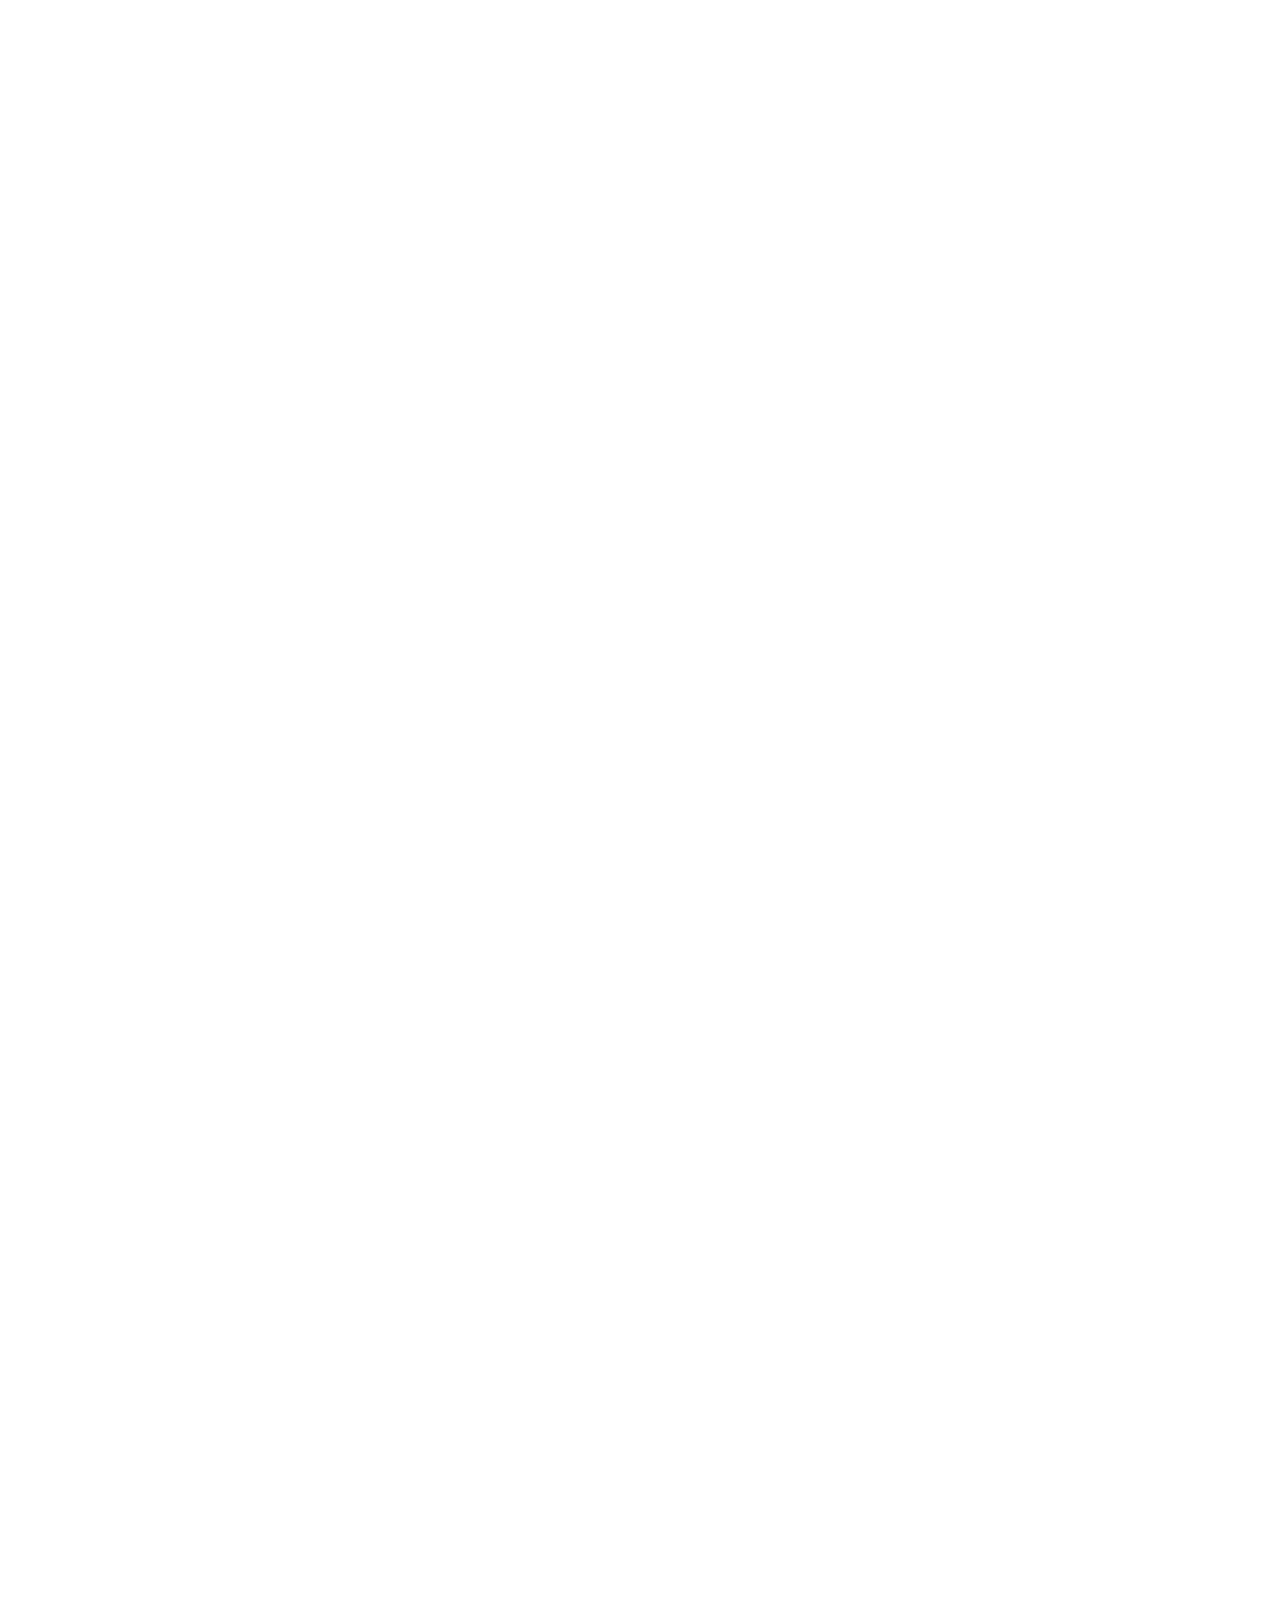
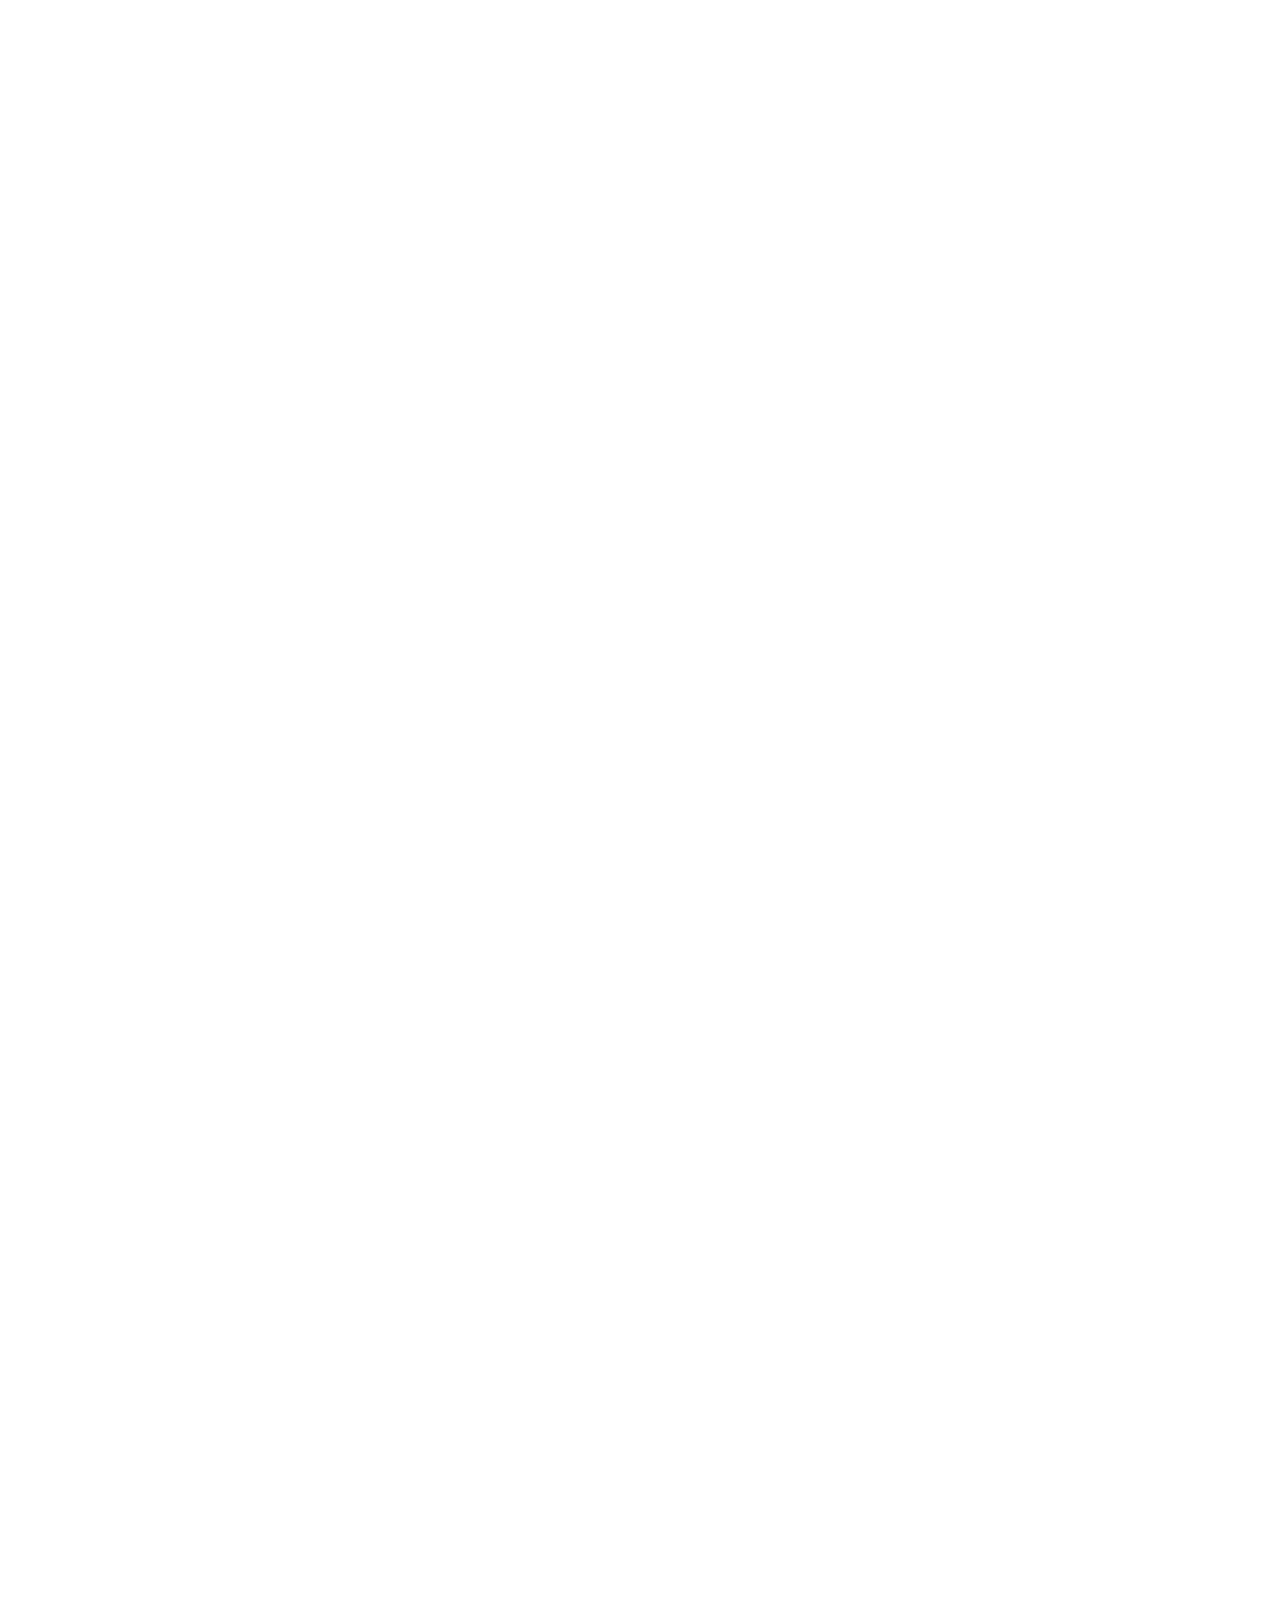
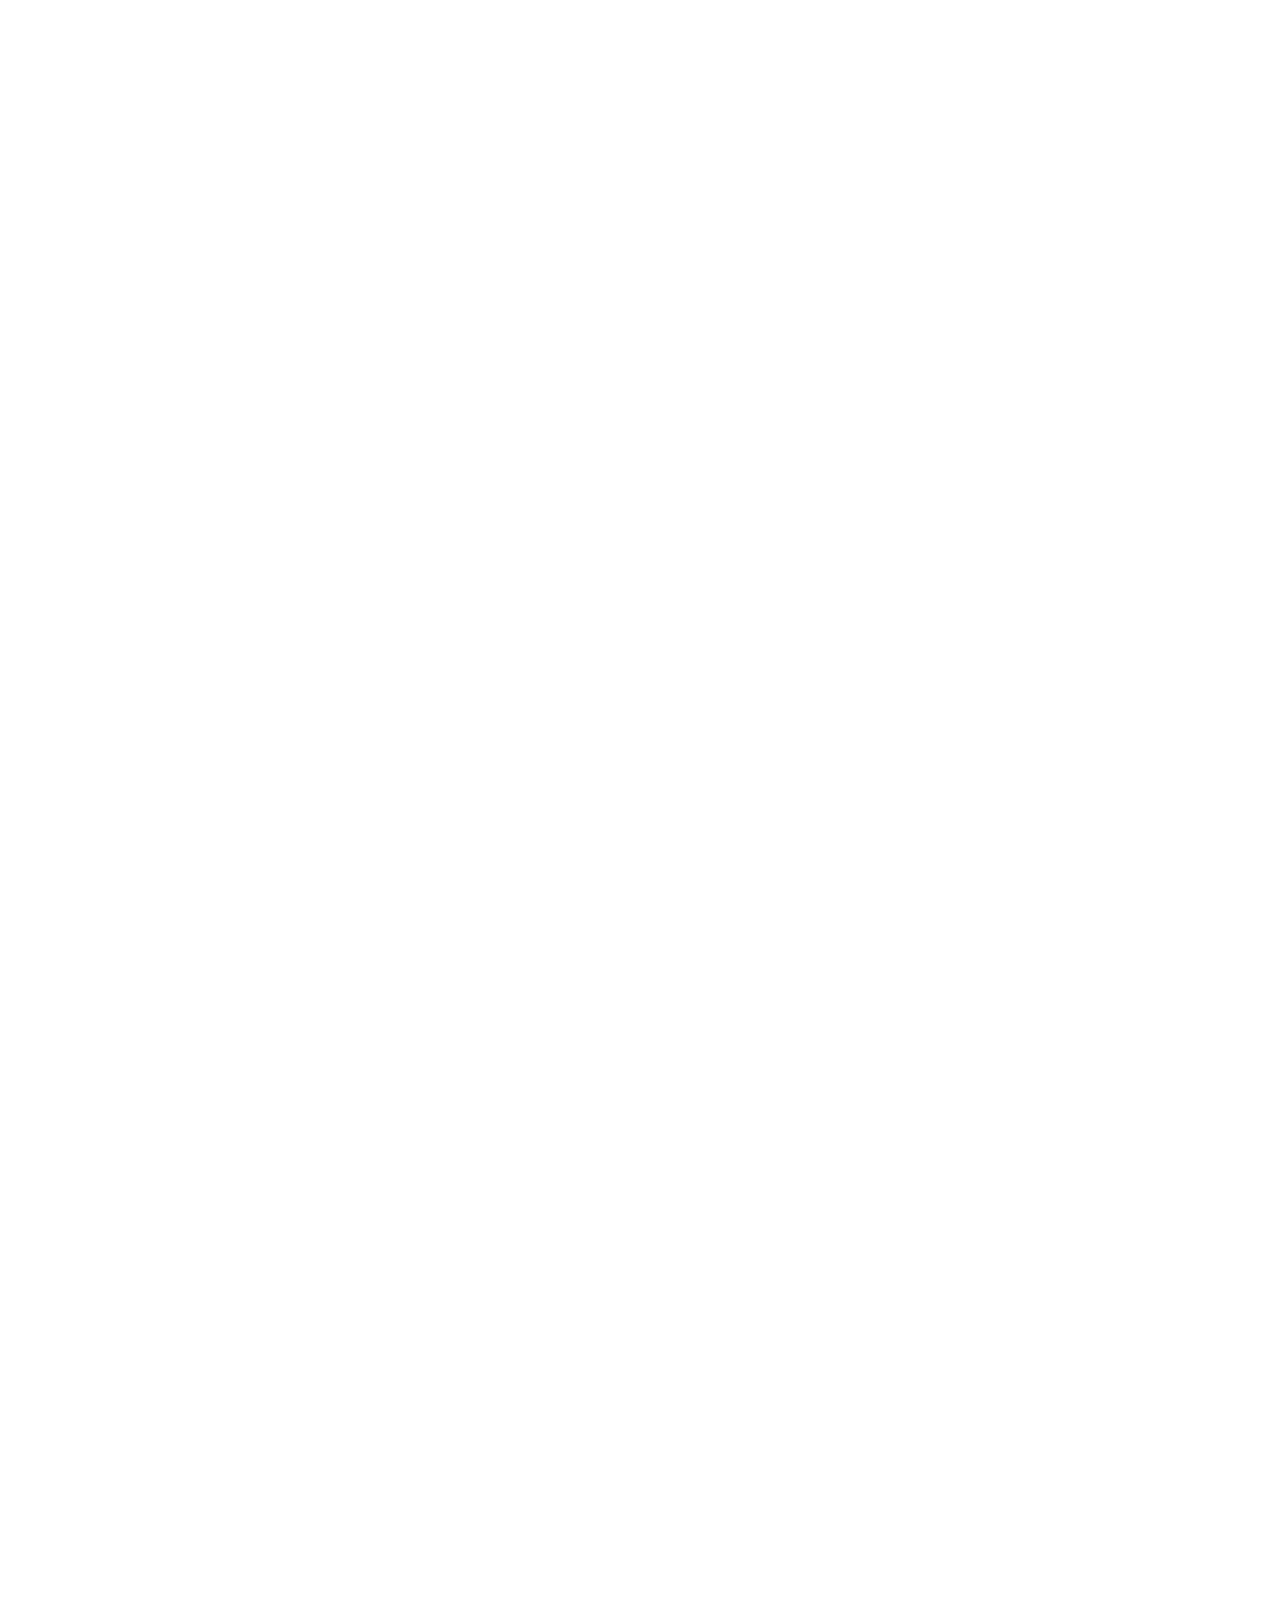
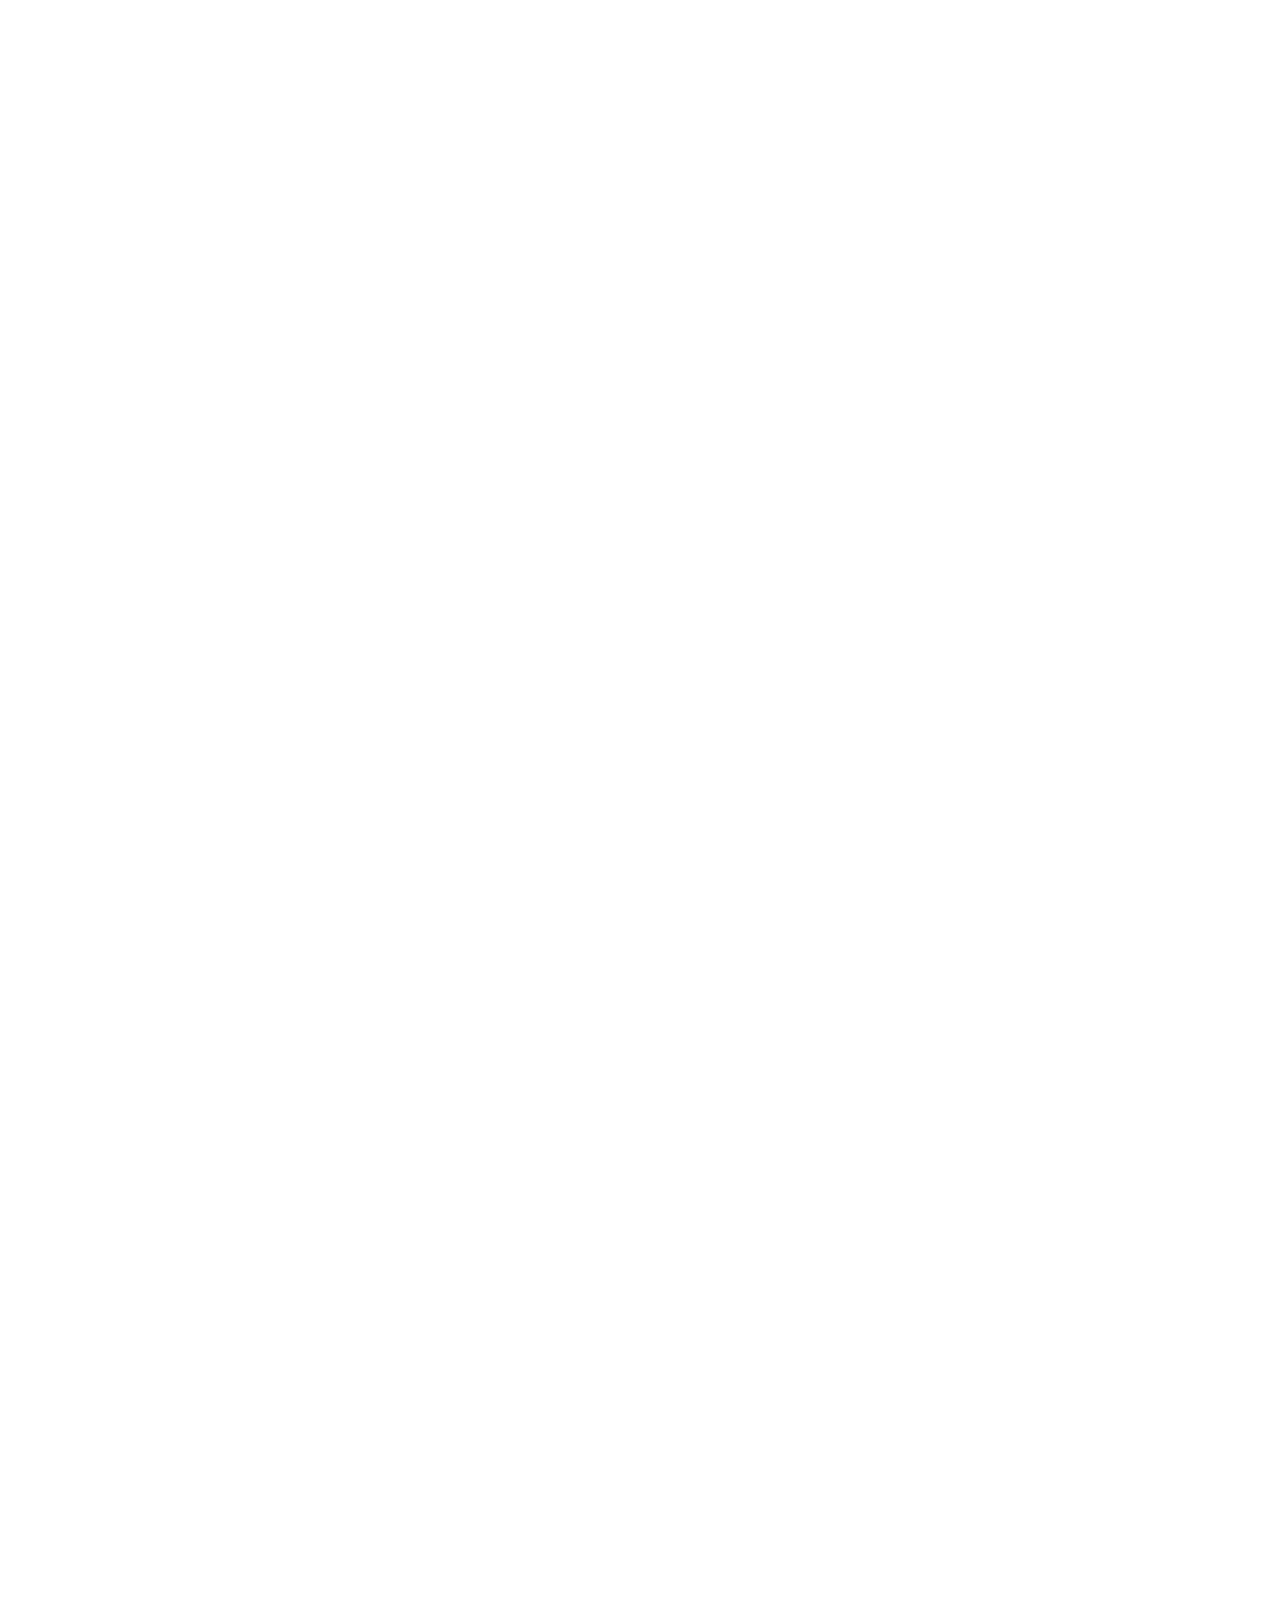
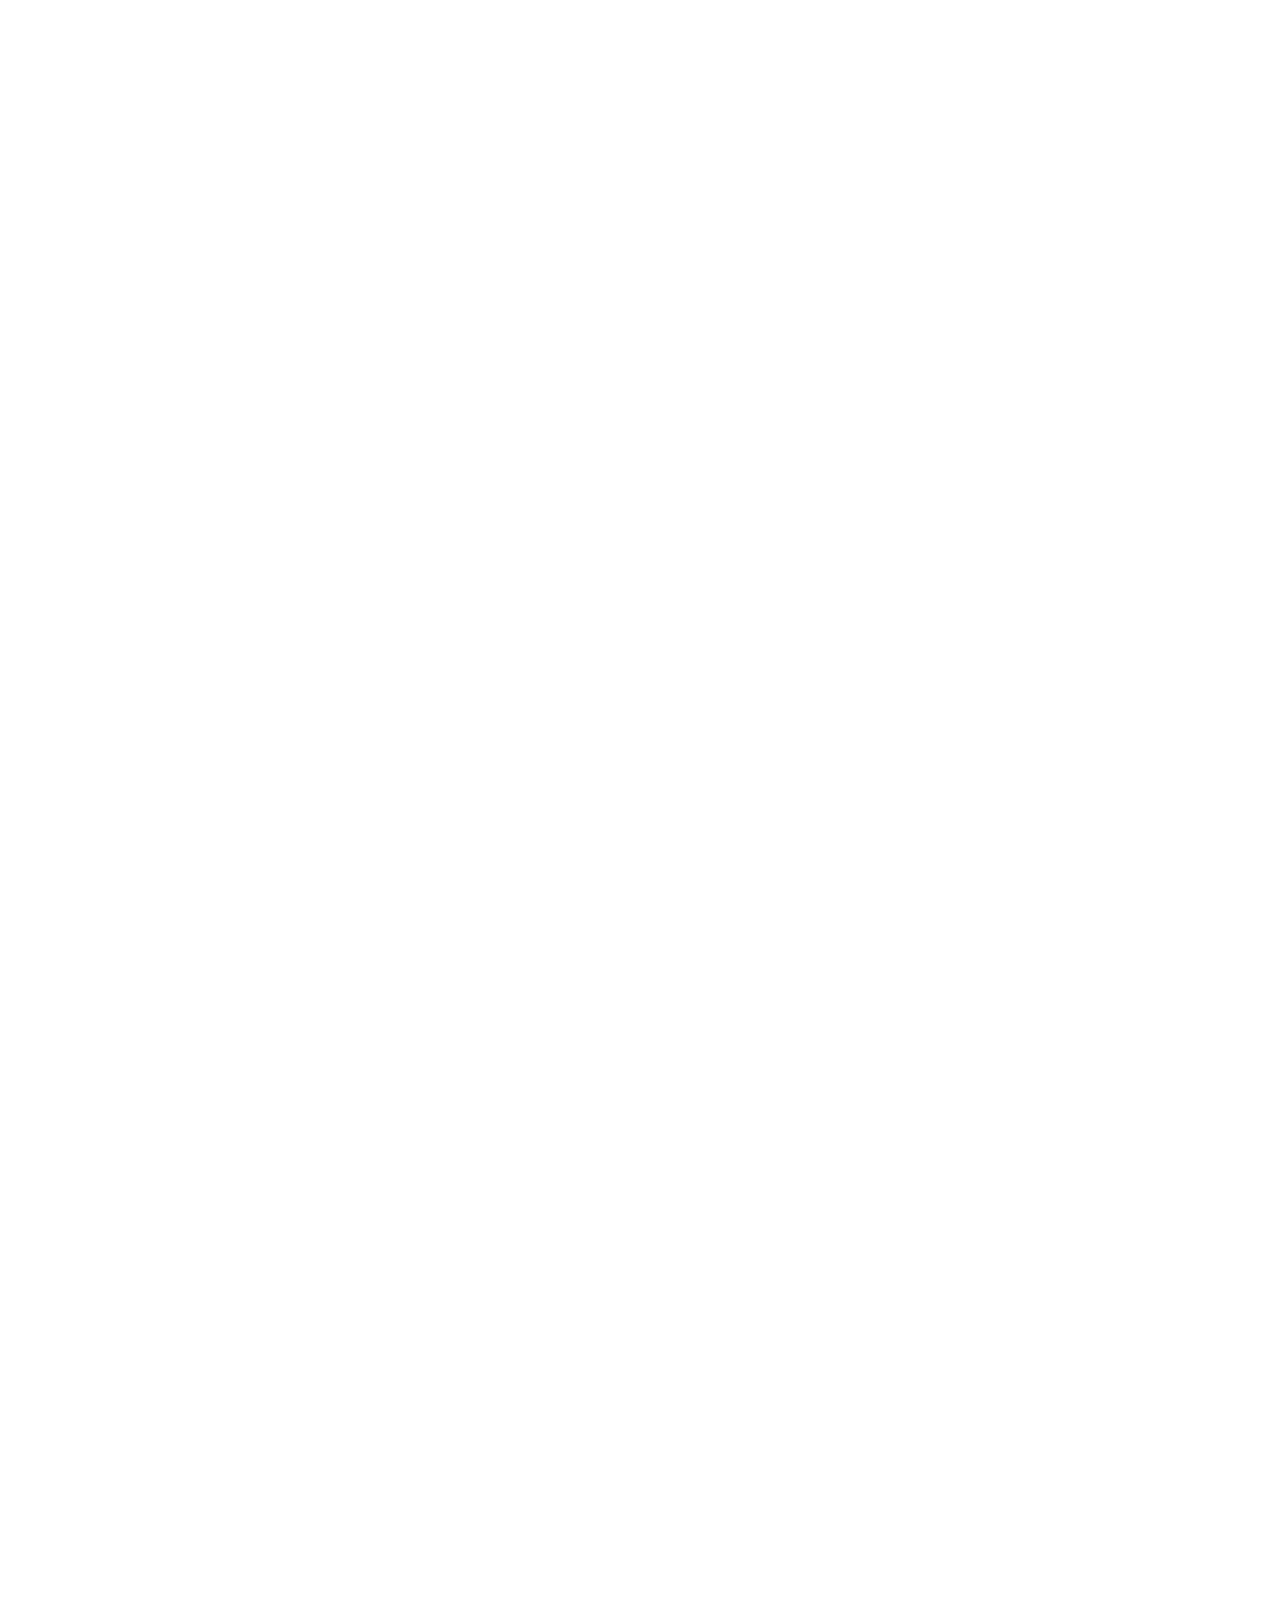
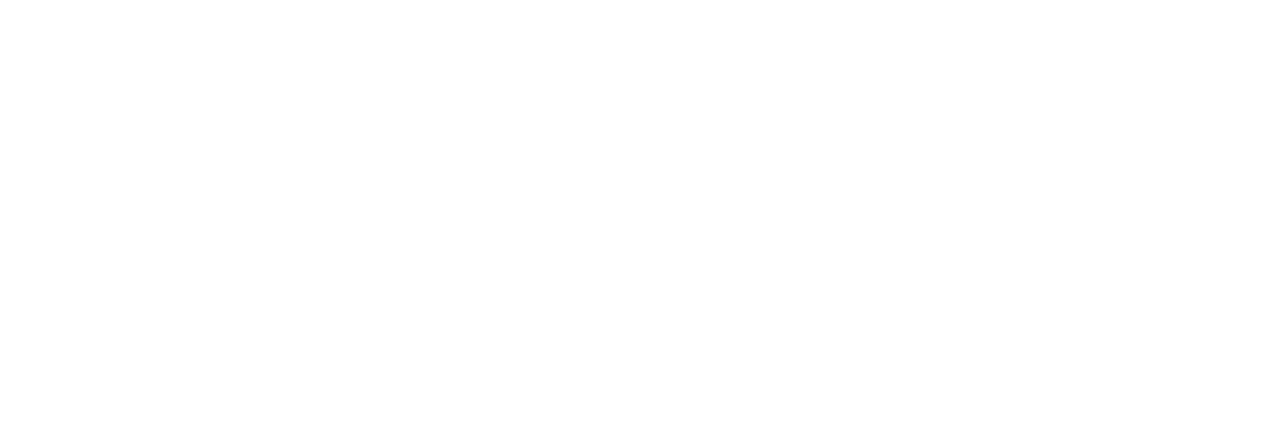
==== commit 7852f6cf: "Small fixes to the speakers notes" ====
--- a/slides/index.html
+++ b/slides/index.html
@@ -123,7 +123,7 @@
                     <li>Written in Scala, and as of Scala 2.10 included as part of the Scala standard library.</li>
                     <li>Created by Jonas Bonér back in 2008, and is now maintained by TypeSafe</li>
                     <li>Language bindings exist for both Java and Scala</li>
-                    <li>Inspired by Erlang</li>
+                    <li>Inspired by the Erlang actor model</li>
                 </ul>
             </section>
         </aside>
@@ -167,7 +167,7 @@
         <aside class="note">
             <section>
                 <ul>
-                    <li>The points in the radar were selected based on the challenges our customers, experiences from our projects, and the work we do in our practice groups.</li>
+                    <li>The points in the radar were selected based on the challenges of our customers, experiences from our projects, and the work we do in our practice groups.</li>
                     <li>The radar paints a picture of how we look at today's landscape, in view of the technology's potential, maturity and available expertise - all in a Norwegian context.</li>
                 </ul>
             </section>
@@ -226,7 +226,7 @@
         <aside class="note">
             <section>
                 <ul>
-                    <li>The Actor trait defines only one abstract method, the previous mentioned receive, which implements the behavior of the actor.</li>
+                    <li>The Actor trait defines only one abstract method, receive, which implements the behavior of the actor.</li>
                     <li>You need to provide a pattern match for all messages that it can accept and if you want to be able to handle unknown messages then you need to have a default case.</li>
                     <li>Actors are created by passing a Props instance into the actorOf factory method which is available on ActorSystem and ActorContext.</li>
                     <li>Props is a configuration class to specify options for the creation of actors, think of it as an immutable and thus freely shareable recipe for creating an actor including associated deployment information.</li>
@@ -260,8 +260,9 @@
         <aside class="note">
             <section>
                 <ul>
-                    <li>Sender reference sender Actor of the last received message</li>
+                    <li>«sender» reference sender Actor of the last received message</li>
                     <li>Do not pass mutable objects between actors. Prefer immutable messages.</li>
+                    <li>If the encapsulation of actors is broken by exposing their mutable state to the outside, you are back in normal Java concurrency land with all the drawbacks.</li>
                 </ul>
             </section>
         </aside>
@@ -295,8 +296,11 @@
         <aside class="note">
             <section>
                 <ul>
-                    <li>Self reference to the ActorRef of the actor</li>
-                    <li>Internal context exposes contextual information for the actor and the current message.</li>
+                    <li>«self» reference to the ActorRef of the actor</li>
+                    <li>«context» exposes contextual information for the actor and the current message.</li>
+                    <li>The default implementation of Scheduler used by Akka is based on job buckets which are emptied according to a fixed schedule. It does not execute tasks at the exact time, but on every tick, it will run everything that is (over)due.</li>
+                    <li>If you schedule Runnable instances you should be extra careful to not pass or close over unstable references.</li>
+                    <li>If you need to schedule an invocation it is better to use the schedule() variant accepting a message and an ActorRef to schedule a message to self (containing the necessary parameters) and then call the method when the message is received.</li>
                 </ul>
             </section>
         </aside>
@@ -406,6 +410,16 @@
 
 
     <slide>
+        <aside class="note">
+            <section>
+                <ul>
+                    <li>Akka enforces parental supervision, which means that each actor is created and supervised by its parent actor.</li>
+                    <li>All actors has a parent.</li>
+                    <li>Fault-tolerant systems that self-heal.</li>
+                    <li>If one actor carries very important data, this actor should source out any possibly dangerous sub-tasks to children it supervises and handle failures of these children as appropriate.</li>
+                </ul>
+            </section>
+        </aside>
         <hgroup>
             <h2>Supervision through hierarchies</h2>
         </hgroup>
@@ -422,6 +436,23 @@
 
 
     <slide>
+        <aside class="note">
+            <section>
+                <ul>
+                    <li>The overridable SupervisorStrategy defines the strategy to use for supervising child actors.</li>
+                    <li>OneForOneStrategy - applies only to the failed child</li>
+                    <li>AllForOneStrategy - applies to all children</li>
+                    <li>The supervisor has a choice of the following four options
+                        <ul>
+                            <li>Resume the subordinate, keeping its accumulated internal state</li>
+                            <li>Restart the subordinate, clearing out its accumulated internal state</li>
+                            <li>Stop the subordinate permanently</li>
+                            <li>Escalate the failure, thereby failing itself</li>
+                        </ul>
+                    </li>
+                </ul>
+            </section>
+        </aside>
         <hgroup>
             <h2>Creating a supervisor</h2>
         </hgroup>
@@ -450,6 +481,15 @@
 
 
     <slide>
+        <aside class="note">
+            <section>
+                <ul>
+                    <li>In order to be notified when another actor terminates, an actor may register itself for reception of the Terminated message dispatched by the other actor upon termination.</li>
+                    <li>If one actor depends on another actor for carrying out its duty, it should watch that other actor’s liveness and act upon receiving a termination notice.</li>
+                    <li>The watching party has no influence on the supervisor strategy.</li>
+                </ul>
+            </section>
+        </aside>
         <hgroup>
             <h2>Using Death Watch</h2>
         </hgroup>
@@ -475,10 +515,37 @@
 
 
     <slide>
-            <hgroup>
-                <h2>Life-cycle of Actors</h2>
-            </hgroup>
-            <article>
+        <aside class="note">
+            <section>
+                <ul>
+                    <li>Start Hook
+                        <ul>
+                            <li>Right after starting the actor, its preStart method is invoked.</li>
+                            <li>This method is called when the actor is first created.</li>
+                            <li>During restarts it is called by the default implementation of postRestart.</li>
+                        </ul>
+                    </li>
+                    <li>Restart Hooks
+                        <ul>
+                            <li>The old actor is informed by calling preRestart with the exception which caused the restart and the message which triggered that exception.</li>
+                            <li>The initial factory from the actorOf call is used to produce the fresh instance.</li>
+                            <li>The new actor’s postRestart method is invoked with the exception which caused the restart.</li>
+                            <li>By default the preStart is called (by postRestart), just as in the normal start-up case.</li>
+                            <li>An actor restart replaces only the actual actor object; the contents of the mailbox is unaffected by the restart, so processing of messages will resume after the postRestart hook returns. The message that triggered the exception will not be received again. Any message sent to an actor while it is being restarted will be queued to its mailbox as usual.</li>
+                        </ul>
+                    </li>
+                    <li>Stop Hook
+                        <ul>
+                            <li>After stopping an actor, its postStop hook is called, which may be used e.g. for deregistering this actor from other services. This hook is guaranteed to run after message queuing has been disabled for this actor, i.e. messages sent to a stopped actor will be redirected to the deadLetters of the ActorSystem.</li>
+                        </ul>
+                    </li>
+                </ul>
+            </section>
+        </aside>
+        <hgroup>
+            <h2>Life-cycle of Actors</h2>
+        </hgroup>
+        <article>
         <pre class="prettyprint">class LifeCycleActor extends Actor {
   def receive = {
     case e: Exception => throw e
@@ -496,20 +563,20 @@
     println("postRestart() - called on a NEW INSTANCE of this actor after restart")
   }
 }</pre>
-                </article>
+        </article>
         <span class="example">LifeCycleActor.java|scala</span>
-            </slide>
-
-
-        <slide class="restartslide">
-                <hgroup>
-                    <h2>What happens on an actor restart</h2>
-                </hgroup>
-                <article>
-        <p><a href="http://doc.akka.io/docs/akka/2.3.5/general/supervision.html#what-restarting-means">What restarting means</a></p>
-        <p><a href="http://doc.akka.io/docs/akka/2.3.5/scala/actors.html#Actor_Lifecycle">Actor Lifecycle</a></p>
-        </article>
-        </slide>
+    </slide>
+
+
+    <slide class="restartslide">
+        <hgroup>
+            <h2>What happens on an actor restart</h2>
+        </hgroup>
+        <article>
+            <p><a href="http://doc.akka.io/docs/akka/2.3.5/general/supervision.html#what-restarting-means">What restarting means</a></p>
+            <p><a href="http://doc.akka.io/docs/akka/2.3.5/scala/actors.html#Actor_Lifecycle">Actor Lifecycle</a></p>
+        </article>
+    </slide>
 
 
 
@@ -574,6 +641,14 @@
     </slide>
 
     <slide>
+        <aside class="note">
+            <section>
+                <ul>
+                    <li>Scale up (Concurrency)</li>
+                    <li>Scale out (Remoting)</li>
+                </ul>
+            </section>
+        </aside>
         <hgroup><h2>Routers</h2></hgroup>
         <article>
             <ul>
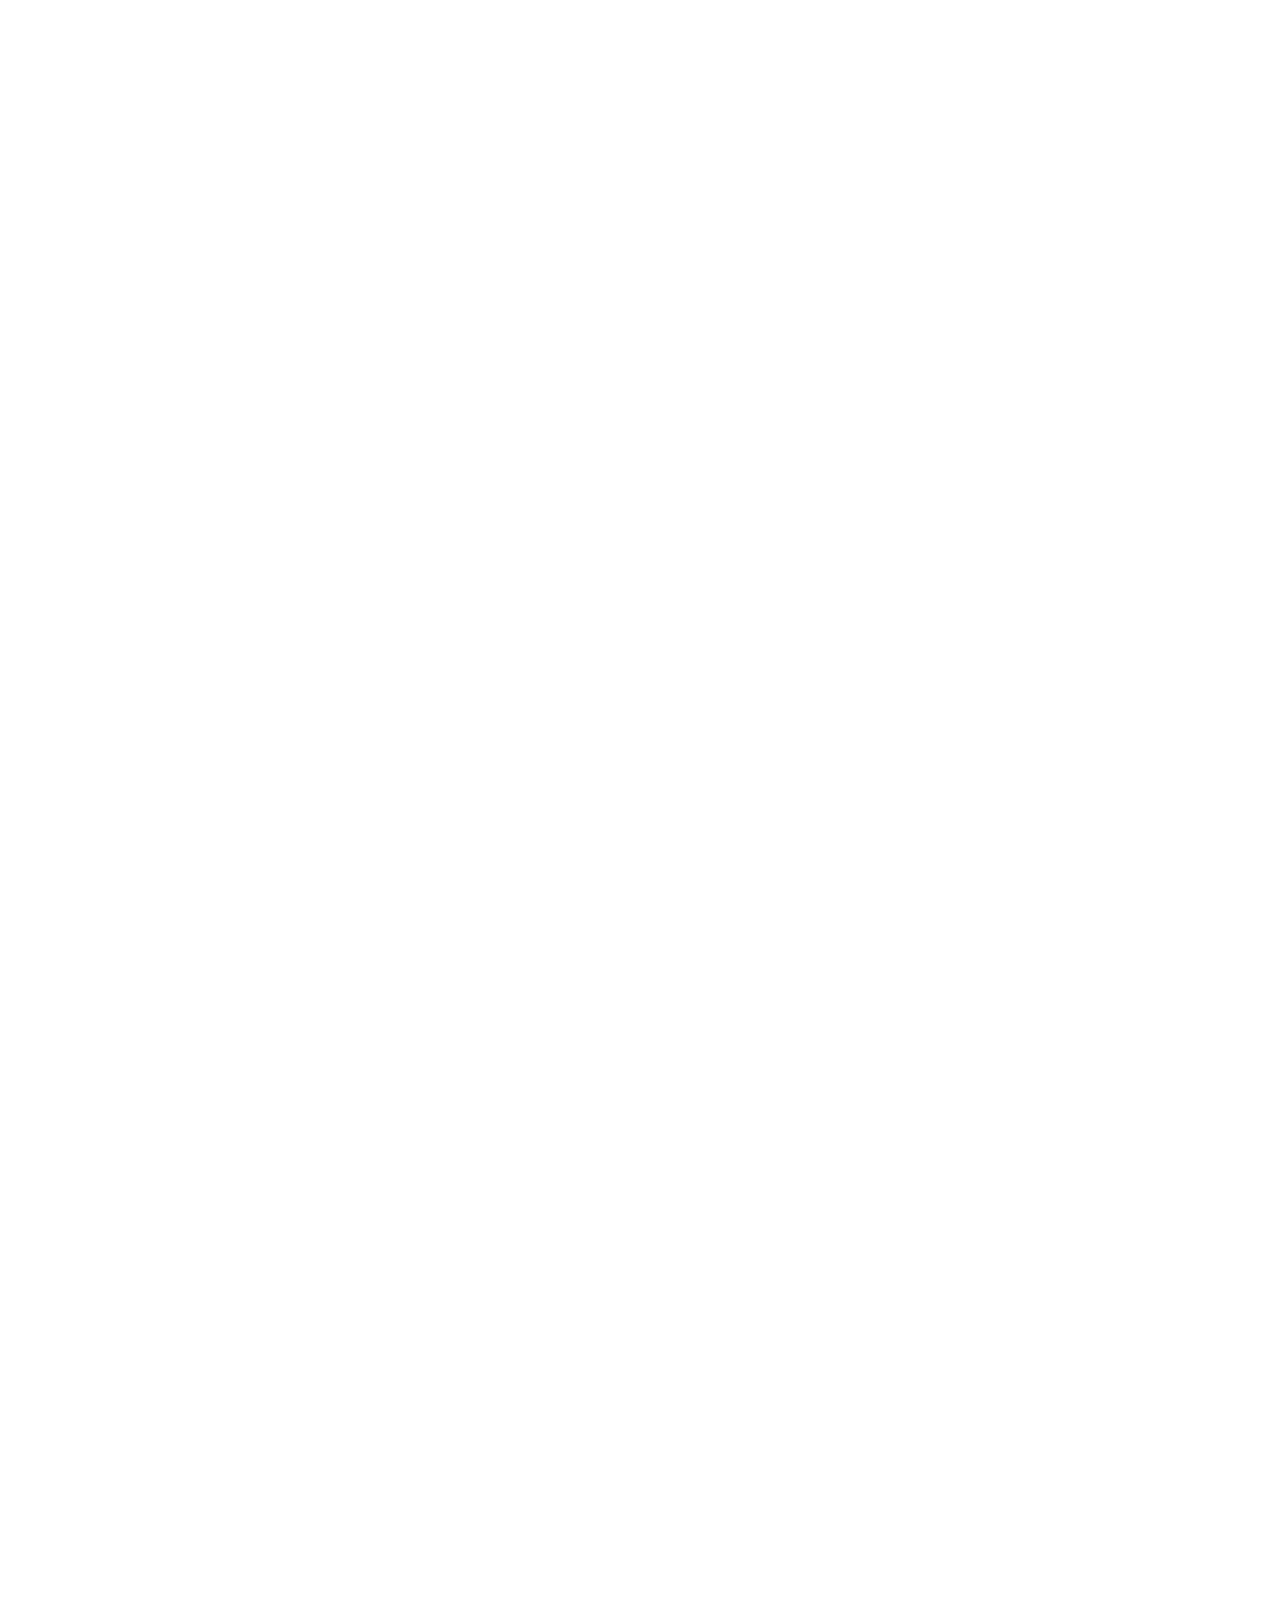
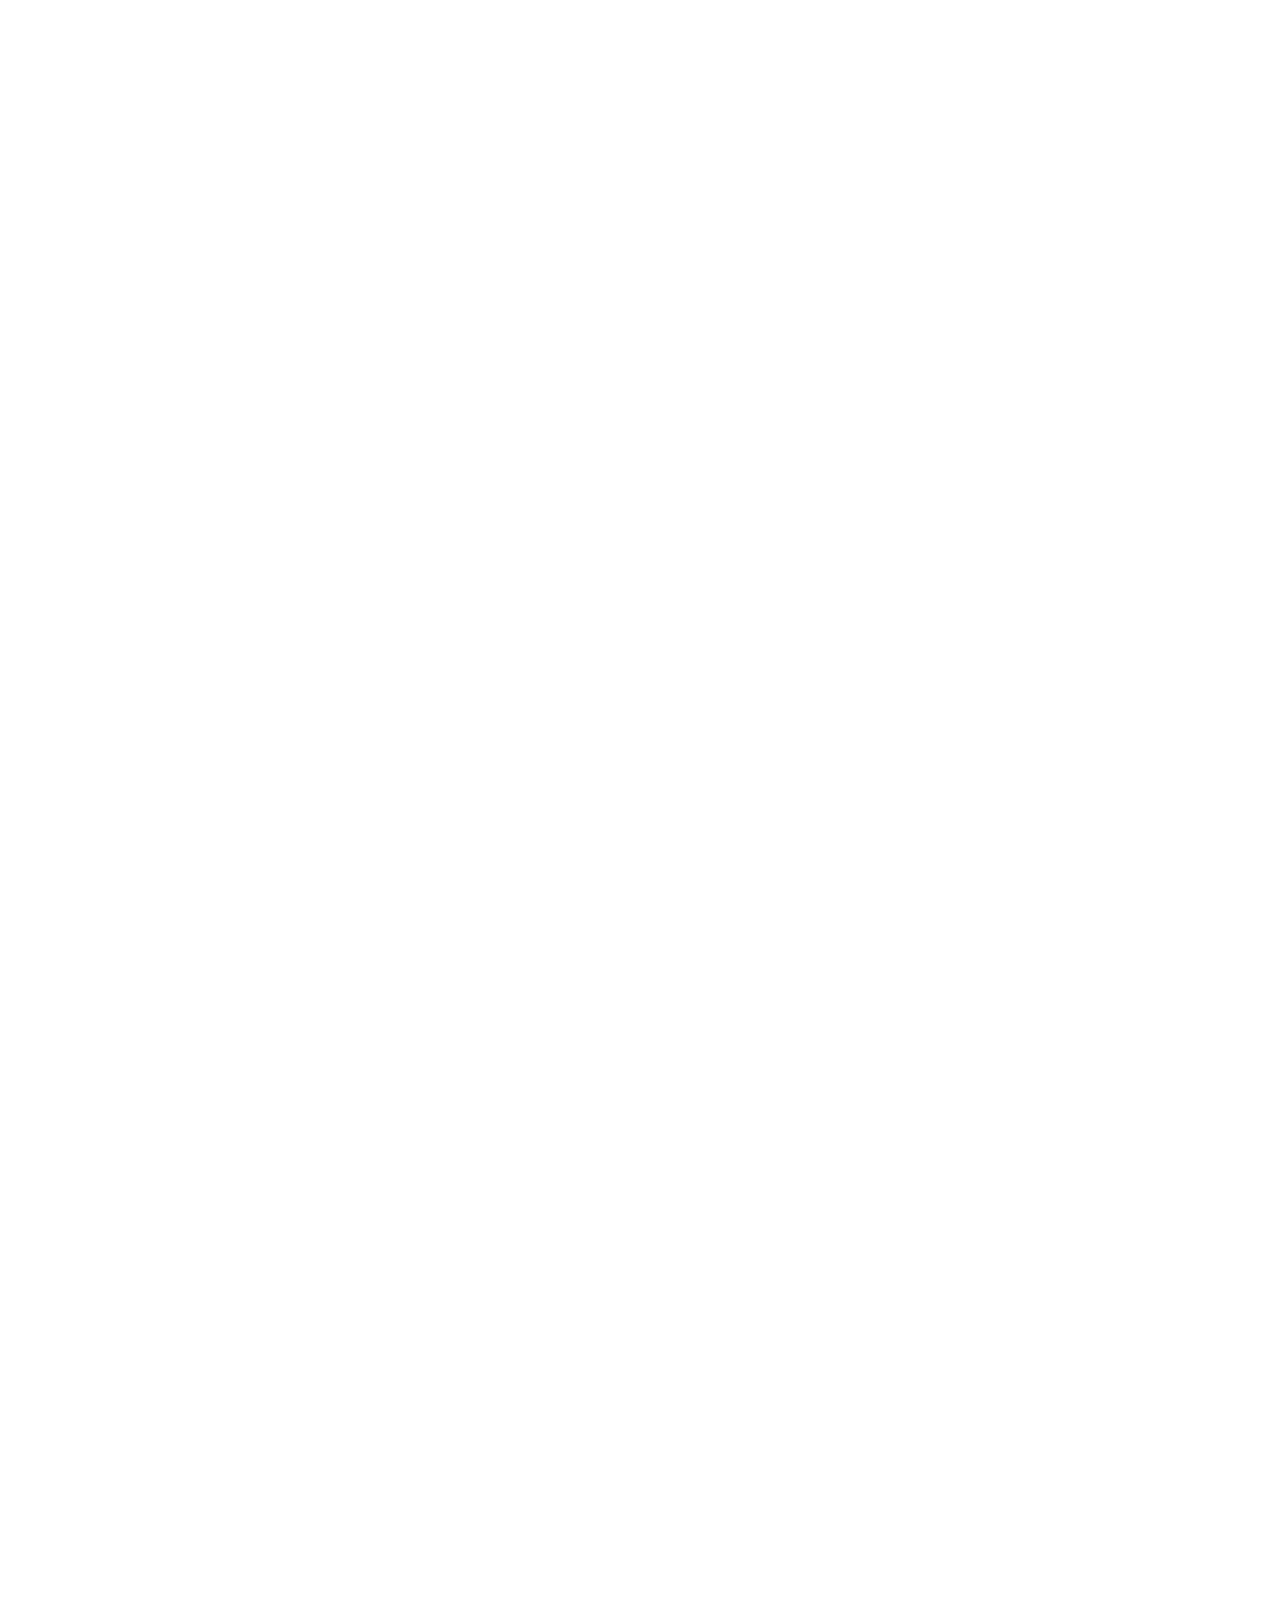
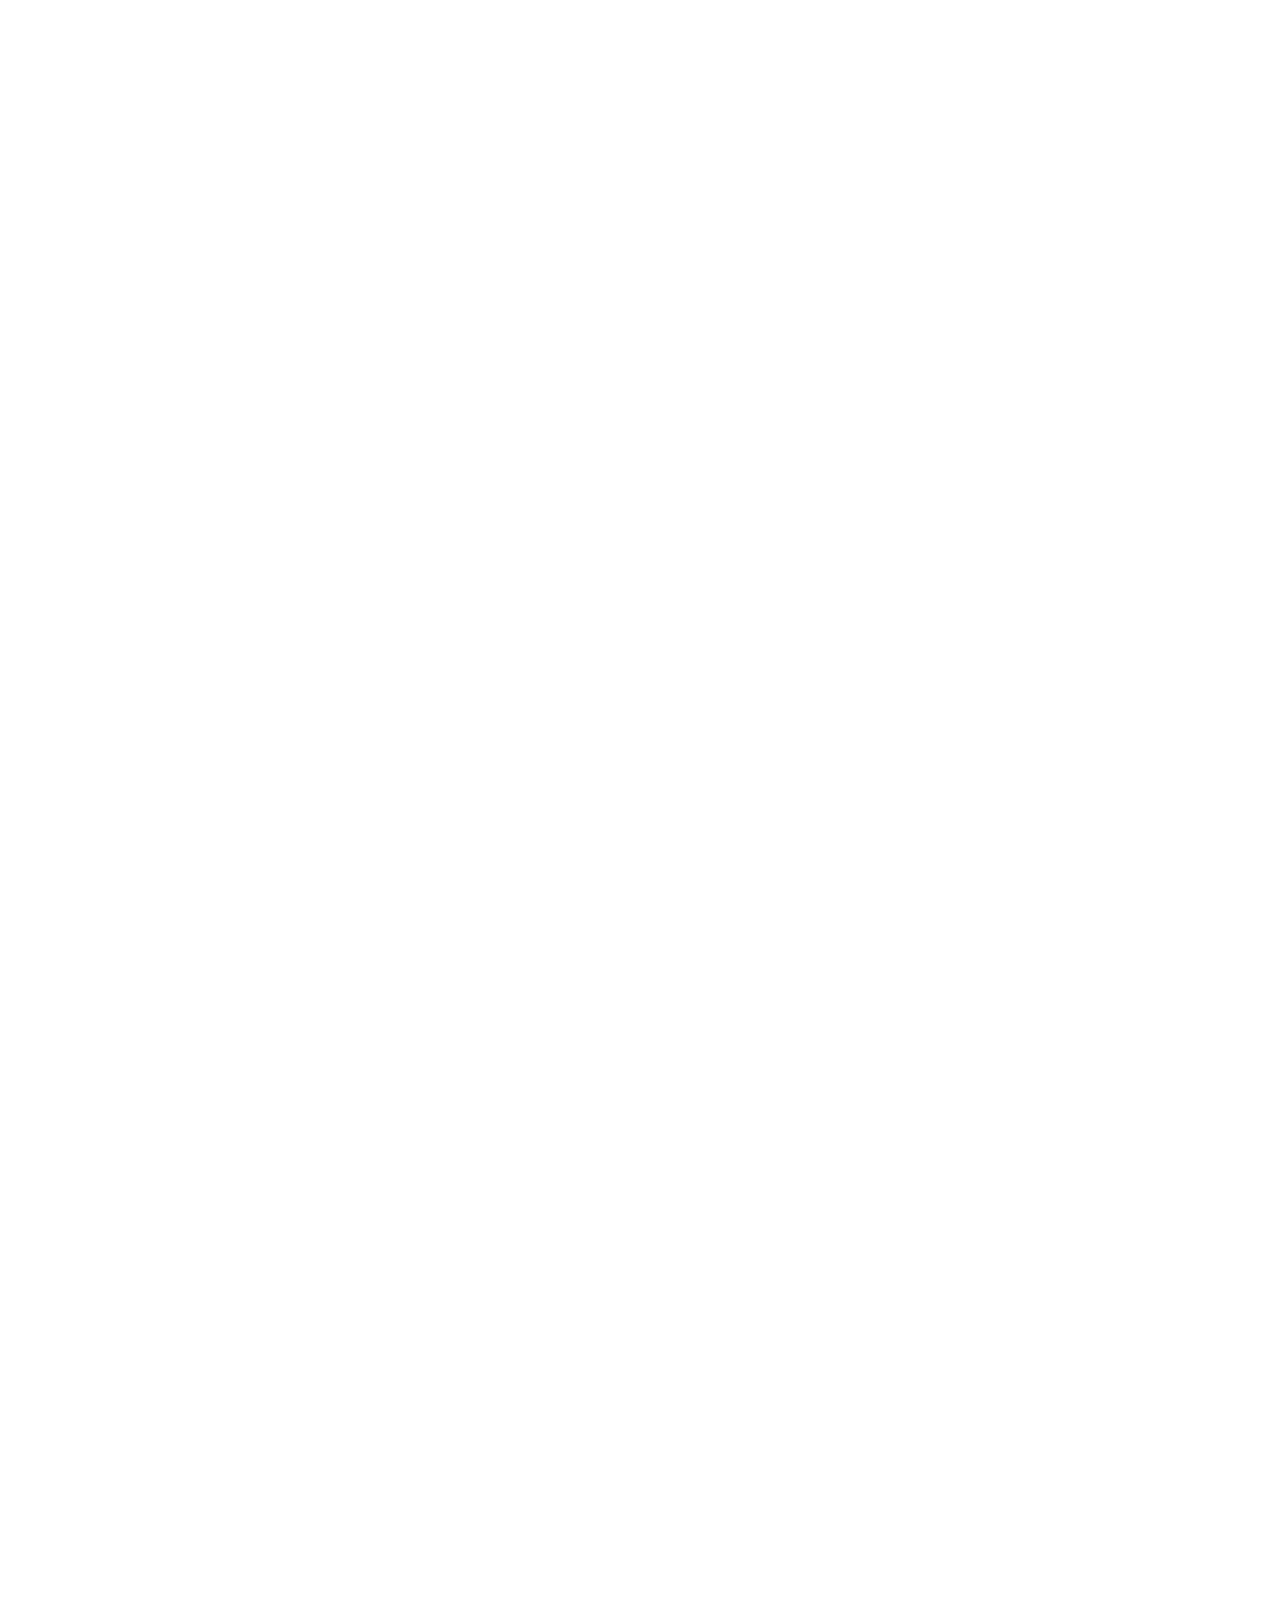
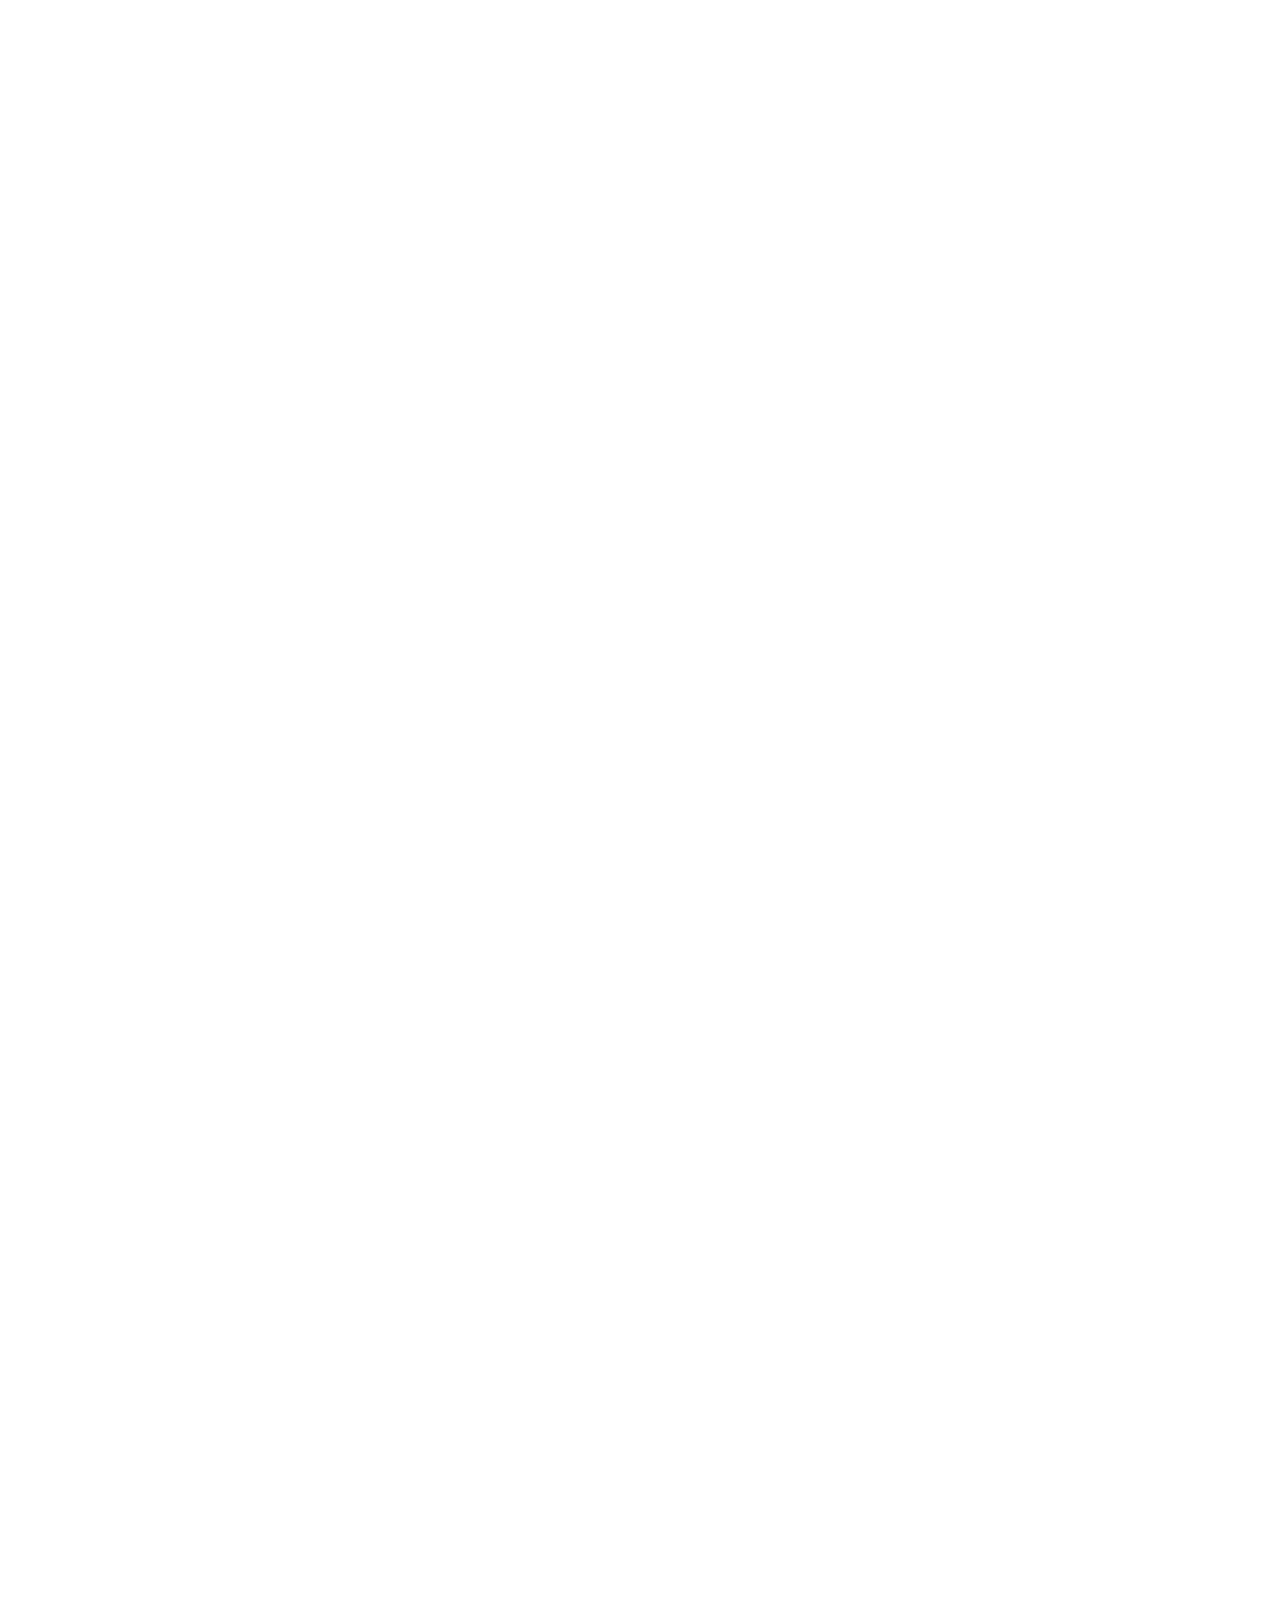
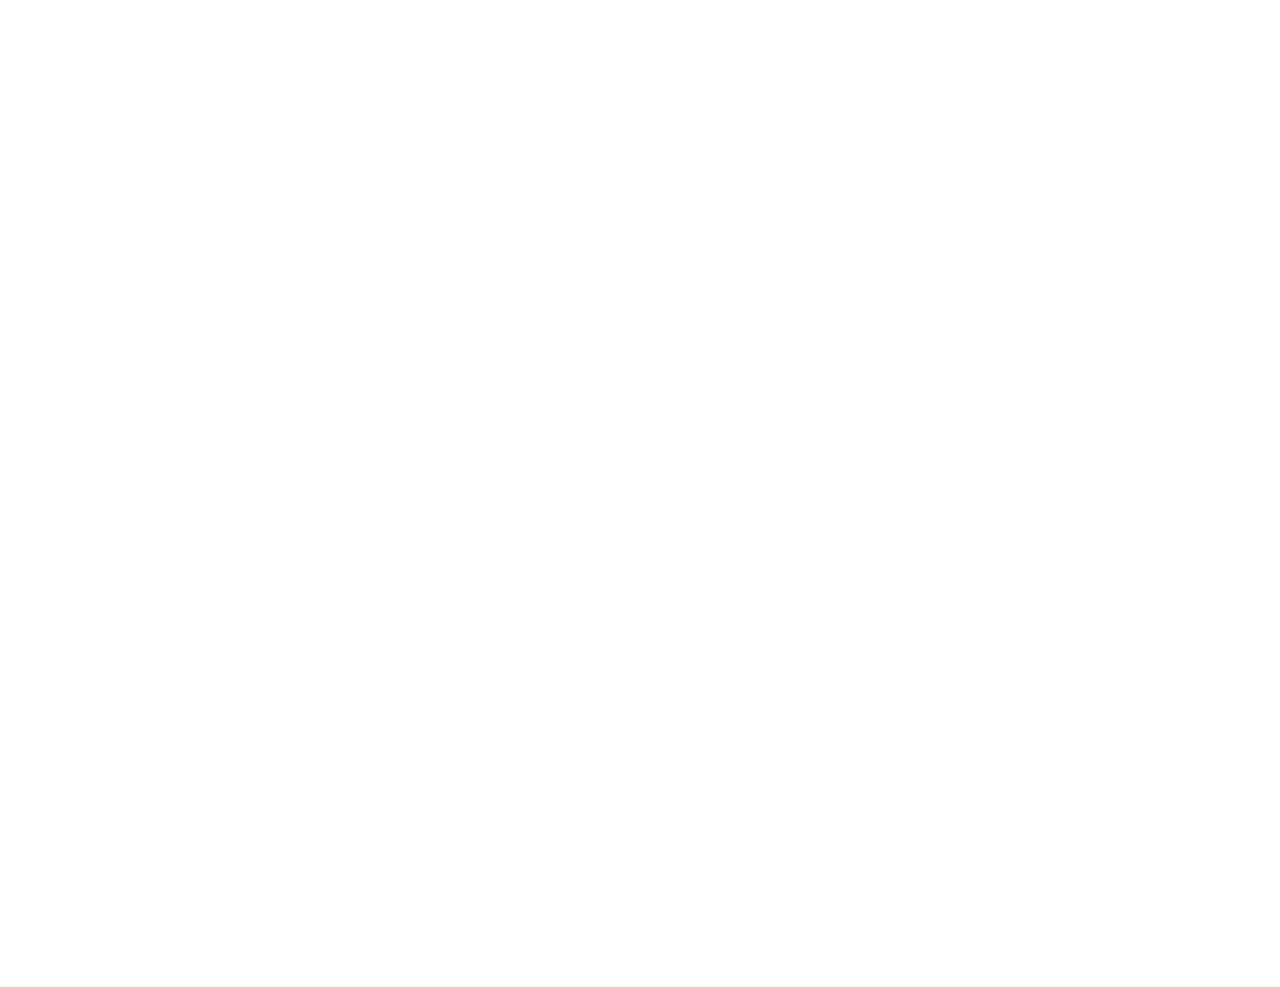
==== commit f378926a: "Update links to Akka 2.3.9" ====
--- a/slides/index.html
+++ b/slides/index.html
@@ -93,96 +93,6 @@
         </article>
     </slide>
 
-
-    <slide>
-        <hgroup>
-            <h2>Motivation</h2>
-        </hgroup>
-        <article>
-            <ul class="build">
-                <li>Concurrency is hard</li>
-                <li>Users expect low latency</li>
-                <li>Users expect availability</li>
-                <li>Applications need to scale</li>
-            </ul>
-        </article>
-    </slide>
-
-    <slide>
-        <aside class="note">
-            <section>
-                <ul>
-                    <li>Akka is an open-source toolkit and runtime for simplifying the construction of concurrent and distributed applications on the JVM.</li>
-                    <li>Asynchronous, concurrent, non-blocking and highly performant event-driven programming model.</li>
-                    <li>Removes the need for explicit thread management and synchronization.</li>
-                    <li>High-level abstractions like Actors, Futures and Software Transactional Memory</li>
-                    <li>Self-healing with supervisor hierarchies.<li>
-                    <li>Capable of handling up to 50 million msg/sec on a single machine.</li>
-                    <li>Small memory footprint; ~2.5 million actors per GB of heap.</li>
-                    <li>Adaptive load balancing, routing, partitioning and configuration-driven remoting (deploy first without topology-config, and configure this remotely later)</li>
-                    <li>Written in Scala, and as of Scala 2.10 included as part of the Scala standard library.</li>
-                    <li>Created by Jonas Bonér back in 2008, and is now maintained by TypeSafe</li>
-                    <li>Language bindings exist for both Java and Scala</li>
-                    <li>Inspired by the Erlang actor model</li>
-                </ul>
-            </section>
-        </aside>
-        <hgroup>
-            <h2>What is Akka?</h2>
-        </hgroup>
-        <article class="build">
-            <ul>
-                <li>"Toolkit" for the JVM</li>
-                <li>Extensive documentation (~460 pages for Java)</li>
-                <li>Concurrency & Distribution</li>
-                <li>Resilient</li>
-                <li>High performance</li>
-                <li>Elastic & Decentralized</li>
-            </ul>
-        </article>
-    </slide>
-
-    <slide>
-        <aside class="note">
-            <section>
-                <ul>
-                    <li>Any concurrent system that have the need for high-throughput and low latency should consider using Akka.</li>
-                </ul>
-            </section>
-        </aside>
-        <hgroup>
-            <h2>Where should you use Akka?</h2>
-        </hgroup>
-        <article class="build">
-            <ul>
-                <li>Transaction processing (banking, gaming, statistics)</li>
-                <li>Service backend (SOAP, REST, WebSockets)</li>
-                <li>Batch processing</li>
-                <li>Concurrency/parallelism</li>
-            </ul>
-        </article>
-    </slide>
-
-    <slide>
-        <aside class="note">
-            <section>
-                <ul>
-                    <li>The points in the radar were selected based on the challenges of our customers, experiences from our projects, and the work we do in our practice groups.</li>
-                    <li>The radar paints a picture of how we look at today's landscape, in view of the technology's potential, maturity and available expertise - all in a Norwegian context.</li>
-                </ul>
-            </section>
-        </aside>
-        <hgroup>
-            <h2>BEKK's Technology Radar</h2>
-        </hgroup>
-        <article>
-            <p class="flexbox vcenter">
-                <img src="figures/teknologiradar.png" style="max-height: 500px" />
-                <a href="https://radar.bekk.no/techradar">https://radar.bekk.no/techradar</a>
-            </p>
-        </article>
-    </slide>
-
     <slide>
         <hgroup>
             <h2>Outline</h2>
@@ -352,8 +262,8 @@
             <ul>
                 <li>Docs:
                     <ul>
-                        <li>Creating actors<a style="margin-left: 1em" href="http://doc.akka.io/docs/akka/2.3.5/java/lambda-actors.html#creating-actors">Java</a>|<a href="http://doc.akka.io/docs/akka/2.3.5/scala/actors.html#creating-actors">Scala</a></li>
-                        <li>Scheduling messages<a style="margin-left: 1em" href="http://doc.akka.io/docs/akka/2.3.5/java/scheduler.html">Java</a>|<a href="http://doc.akka.io/docs/akka/2.3.5/scala/scheduler.html">Scala</a></li>
+                        <li>Creating actors<a style="margin-left: 1em" href="http://doc.akka.io/docs/akka/2.3.9/java/lambda-actors.html#creating-actors">Java</a>|<a href="http://doc.akka.io/docs/akka/2.3.9/scala/actors.html#creating-actors">Scala</a></li>
+                        <li>Scheduling messages<a style="margin-left: 1em" href="http://doc.akka.io/docs/akka/2.3.9/java/scheduler.html">Java</a>|<a href="http://doc.akka.io/docs/akka/2.3.9/scala/scheduler.html">Scala</a></li>
                     </ul>
                 </li>
             </ul>
@@ -573,8 +483,8 @@
             <h2>What happens on an actor restart</h2>
         </hgroup>
         <article>
-            <p><a href="http://doc.akka.io/docs/akka/2.3.5/general/supervision.html#what-restarting-means">What restarting means</a></p>
-            <p><a href="http://doc.akka.io/docs/akka/2.3.5/scala/actors.html#Actor_Lifecycle">Actor Lifecycle</a></p>
+            <p><a href="http://doc.akka.io/docs/akka/2.3.9/general/supervision.html#what-restarting-means">What restarting means</a></p>
+            <p><a href="http://doc.akka.io/docs/akka/2.3.9/scala/actors.html#Actor_Lifecycle">Actor Lifecycle</a></p>
         </article>
     </slide>
 
@@ -619,8 +529,8 @@
             <ul>
                 <li>Docs:
                     <ul>
-                        <li>Creating a Supervisor Strategy<a style="margin-left: 1em" href="http://doc.akka.io/docs/akka/2.3.5/java/lambda-fault-tolerance.html#Creating_a_Supervisor_Strategy">Java</a>|<a href="http://doc.akka.io/docs/akka/2.3.5/scala/fault-tolerance.html#Creating_a_Supervisor_Strategy">Scala</a></li>
-                        <li>Lifecycle Monitoring aka DeathWatch<a style="margin-left: 1em" href="http://doc.akka.io/docs/akka/2.3.5/java/untyped-actors.html#Lifecycle_Monitoring_aka_DeathWatch">Java</a>|<a href="http://doc.akka.io/docs/akka/2.3.5/scala/actors.html#Lifecycle_Monitoring_aka_DeathWatch">Scala</a></li>
+                        <li>Creating a Supervisor Strategy<a style="margin-left: 1em" href="http://doc.akka.io/docs/akka/2.3.9/java/lambda-fault-tolerance.html#Creating_a_Supervisor_Strategy">Java</a>|<a href="http://doc.akka.io/docs/akka/2.3.9/scala/fault-tolerance.html#Creating_a_Supervisor_Strategy">Scala</a></li>
+                        <li>Lifecycle Monitoring aka DeathWatch<a style="margin-left: 1em" href="http://doc.akka.io/docs/akka/2.3.9/java/untyped-actors.html#Lifecycle_Monitoring_aka_DeathWatch">Java</a>|<a href="http://doc.akka.io/docs/akka/2.3.9/scala/actors.html#Lifecycle_Monitoring_aka_DeathWatch">Scala</a></li>
                     </ul>
                 </li>
             </ul>
@@ -702,8 +612,8 @@
                     <ul>
                         <li>Create multiple actors (one for each unit of work)</li>
 
-                        <li>Use a router<a style="margin-left: 1em" href="http://doc.akka.io/docs/akka/2.3.5/java/routing.html">Java</a>|<a href="http://doc.akka.io/docs/akka/2.3.5/scala/routing.html">Scala</a></li>
-                        <li>Use futures<a style="margin-left: 1em" href="http://doc.akka.io/docs/akka/2.3.5/java/futures.html">Java</a>|<a href="http://doc.akka.io/docs/akka/2.3.5/scala/futures.html">Scala</a></li>
+                        <li>Use a router<a style="margin-left: 1em" href="http://doc.akka.io/docs/akka/2.3.9/java/routing.html">Java</a>|<a href="http://doc.akka.io/docs/akka/2.3.9/scala/routing.html">Scala</a></li>
+                        <li>Use futures<a style="margin-left: 1em" href="http://doc.akka.io/docs/akka/2.3.9/java/futures.html">Java</a>|<a href="http://doc.akka.io/docs/akka/2.3.9/scala/futures.html">Scala</a></li>
                     </ul>
                 </li>
             </ul>
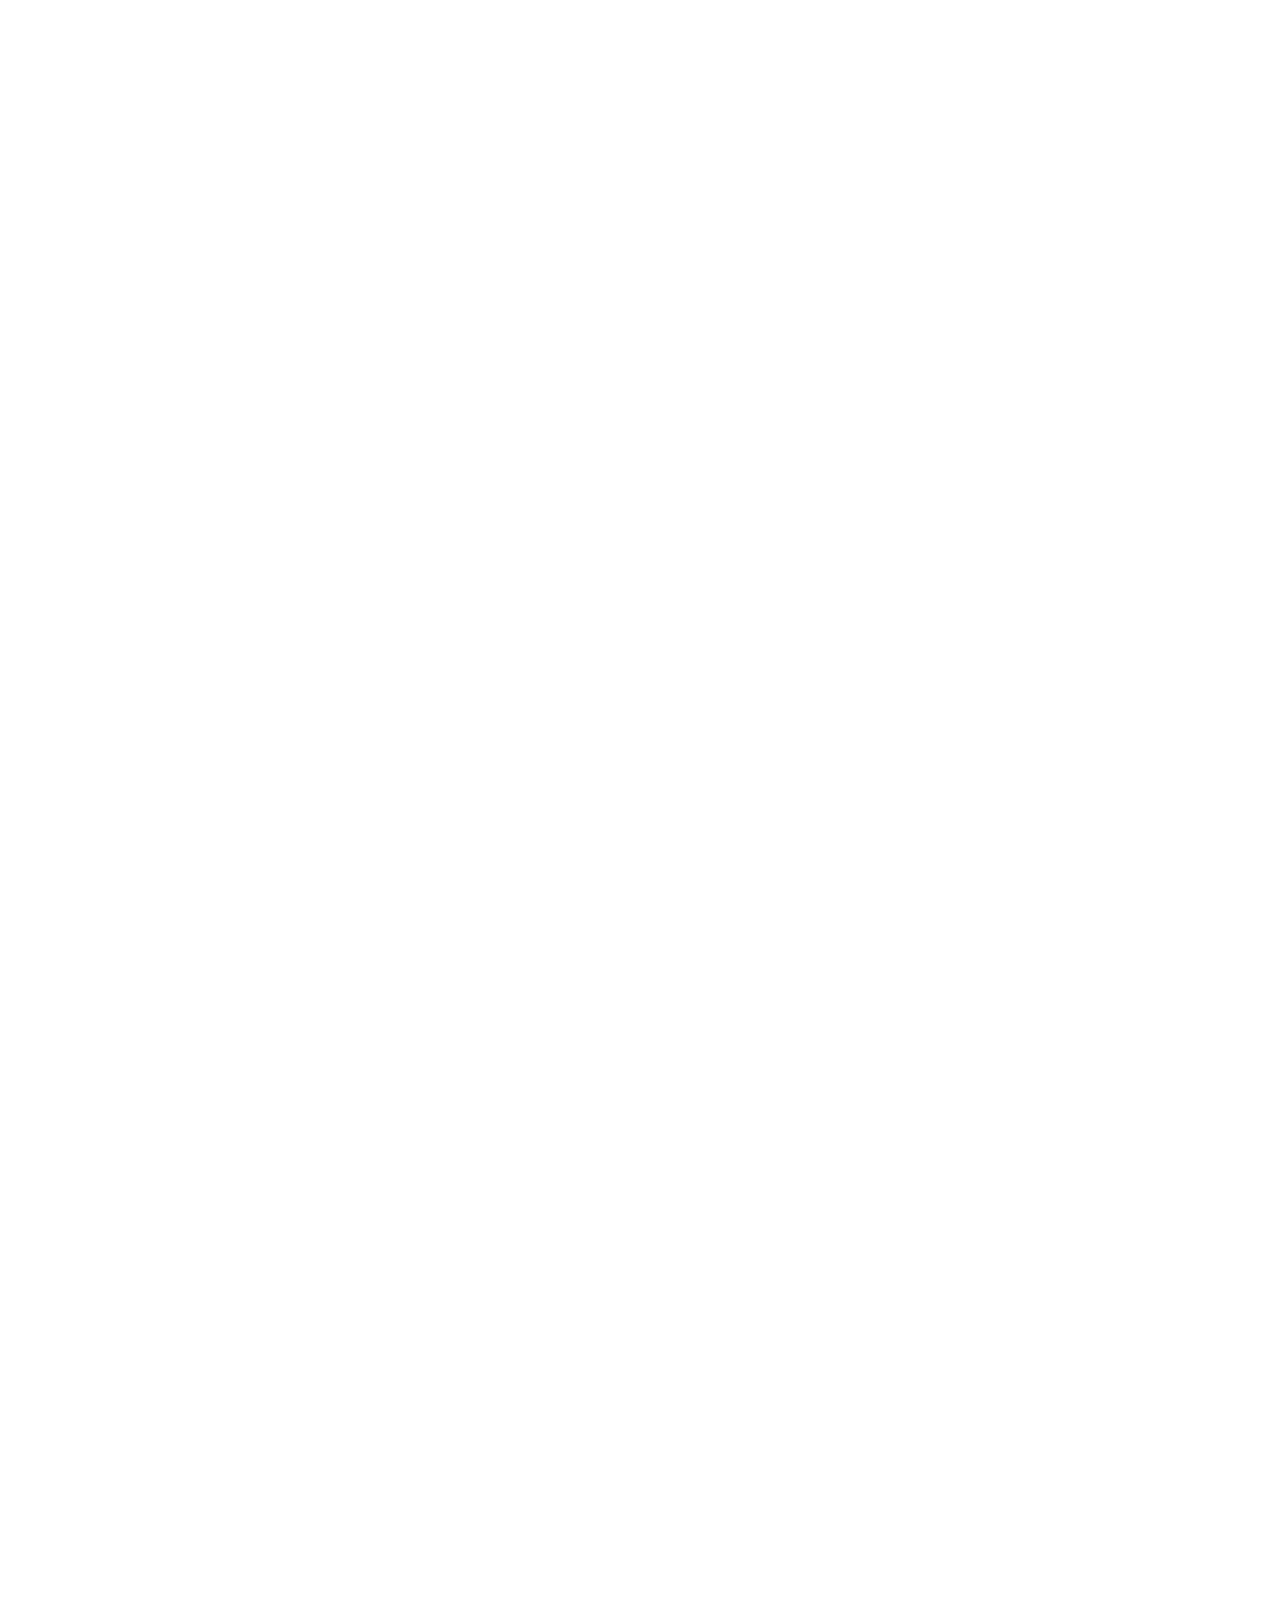
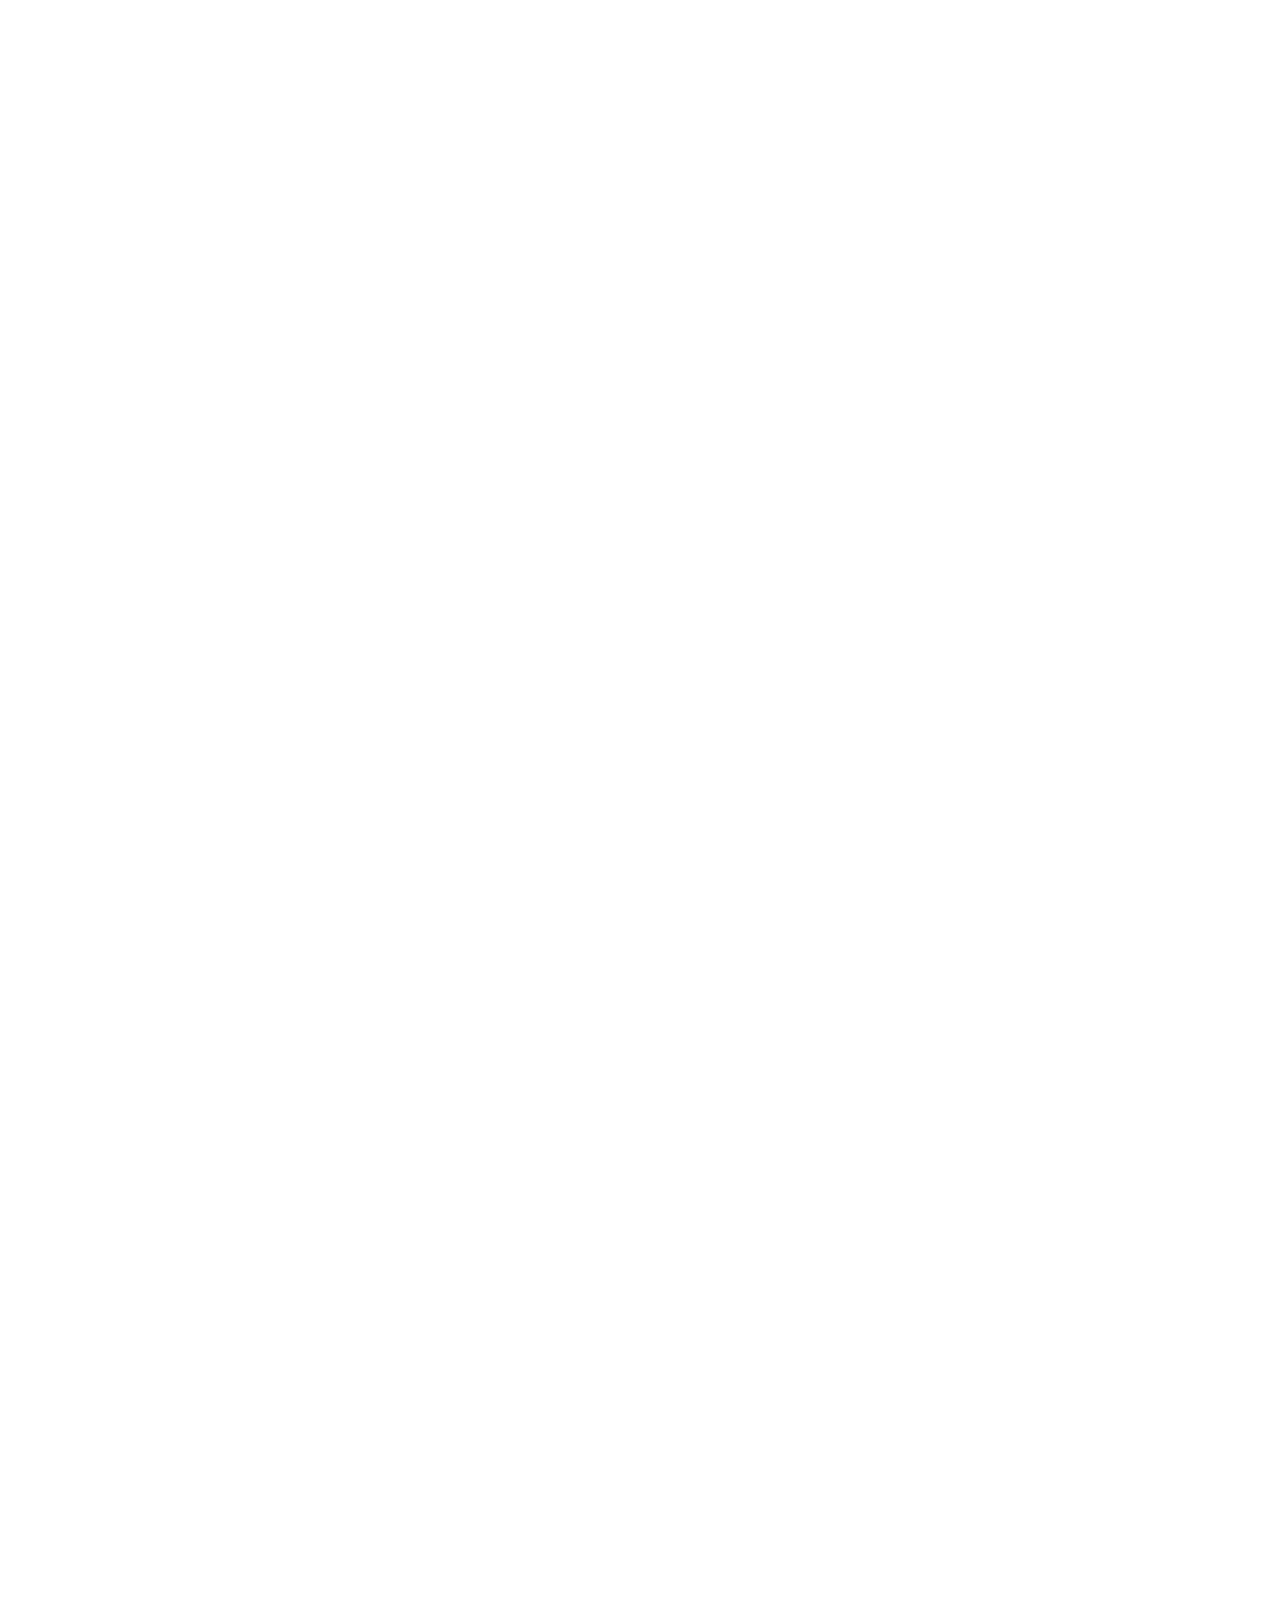
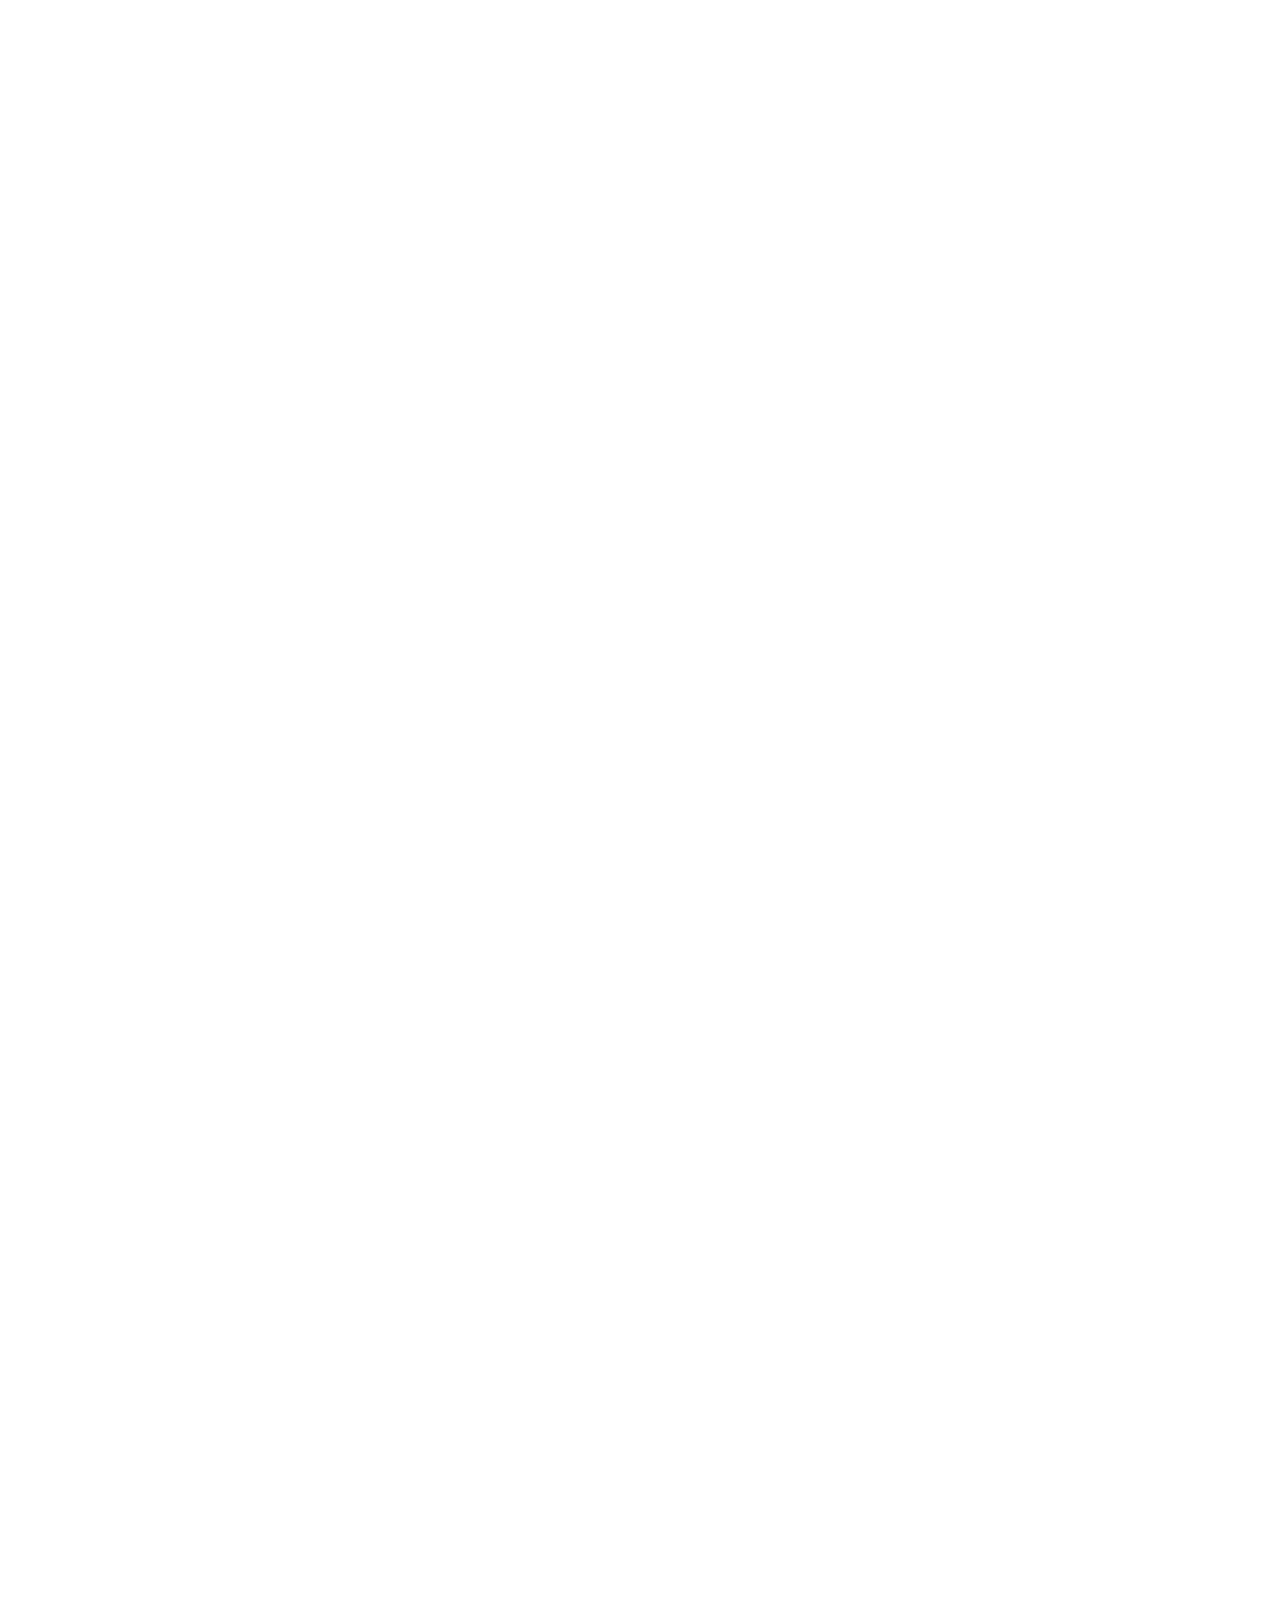
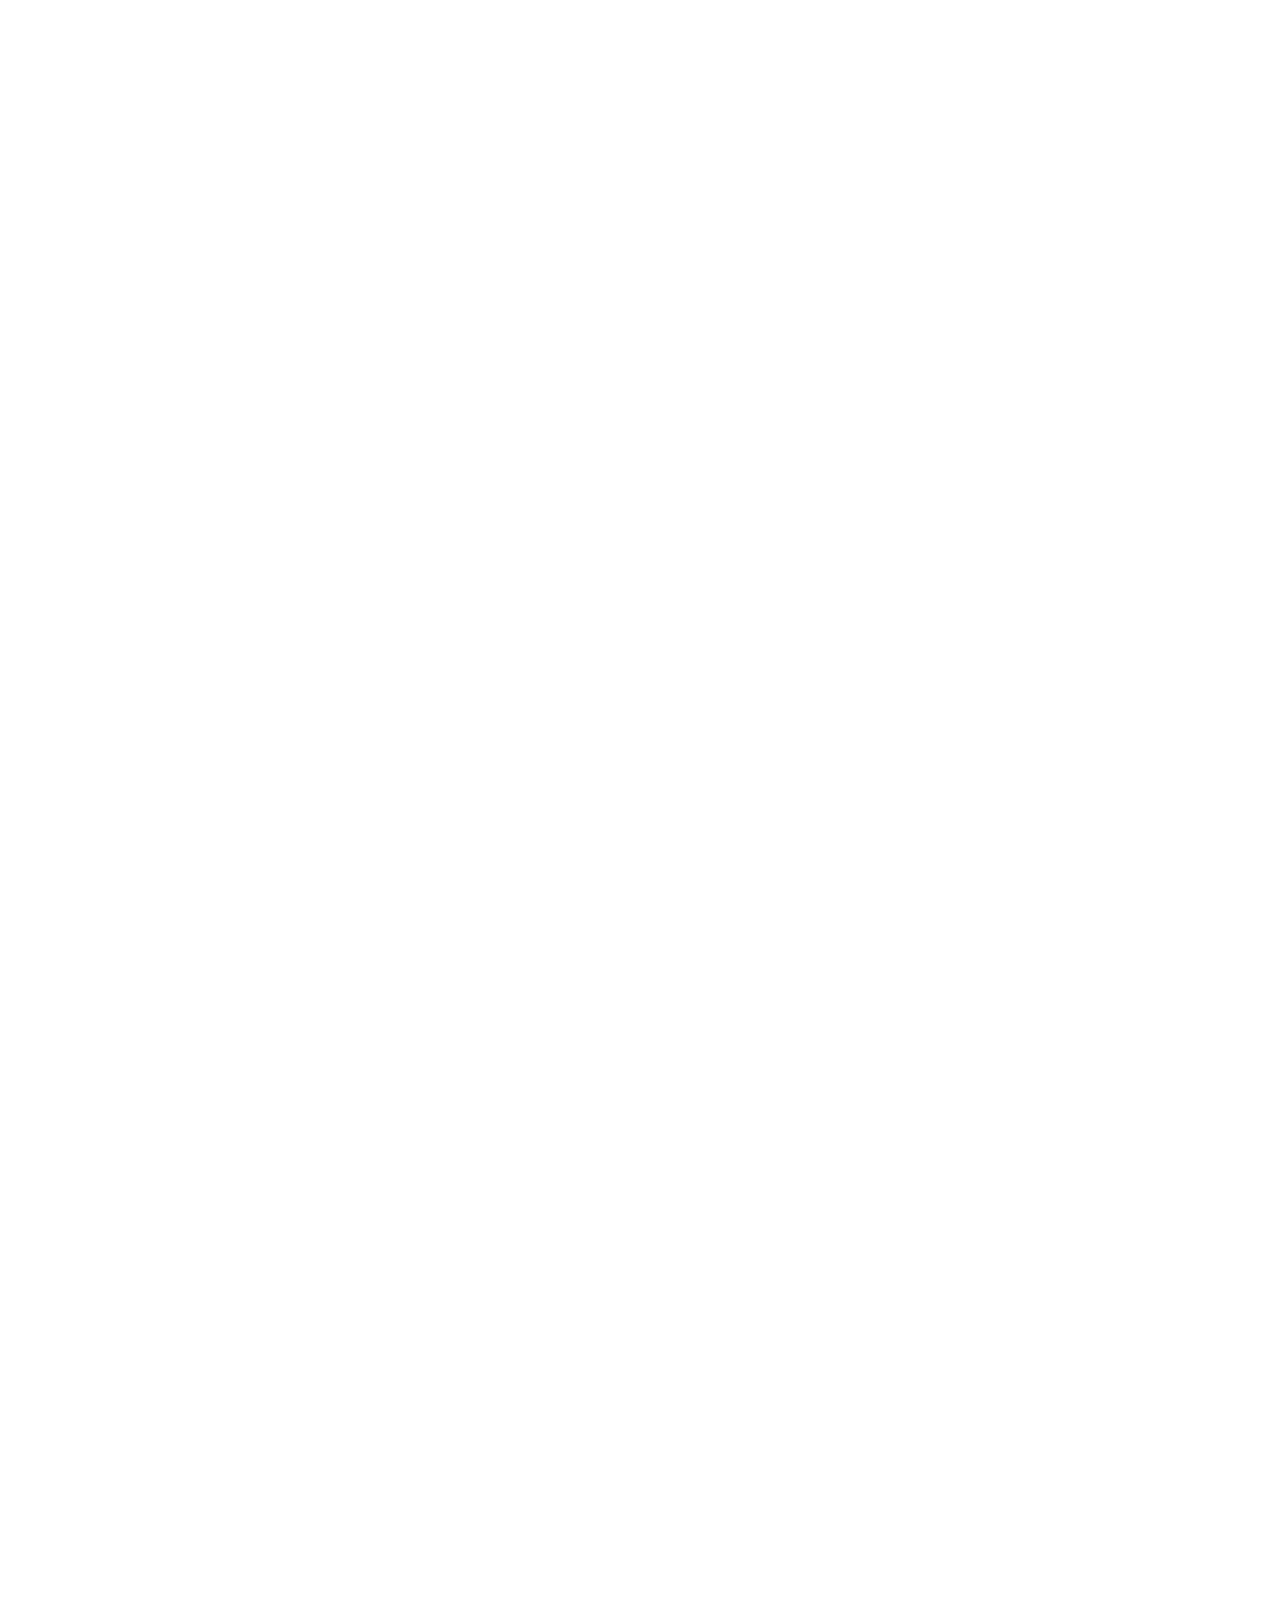
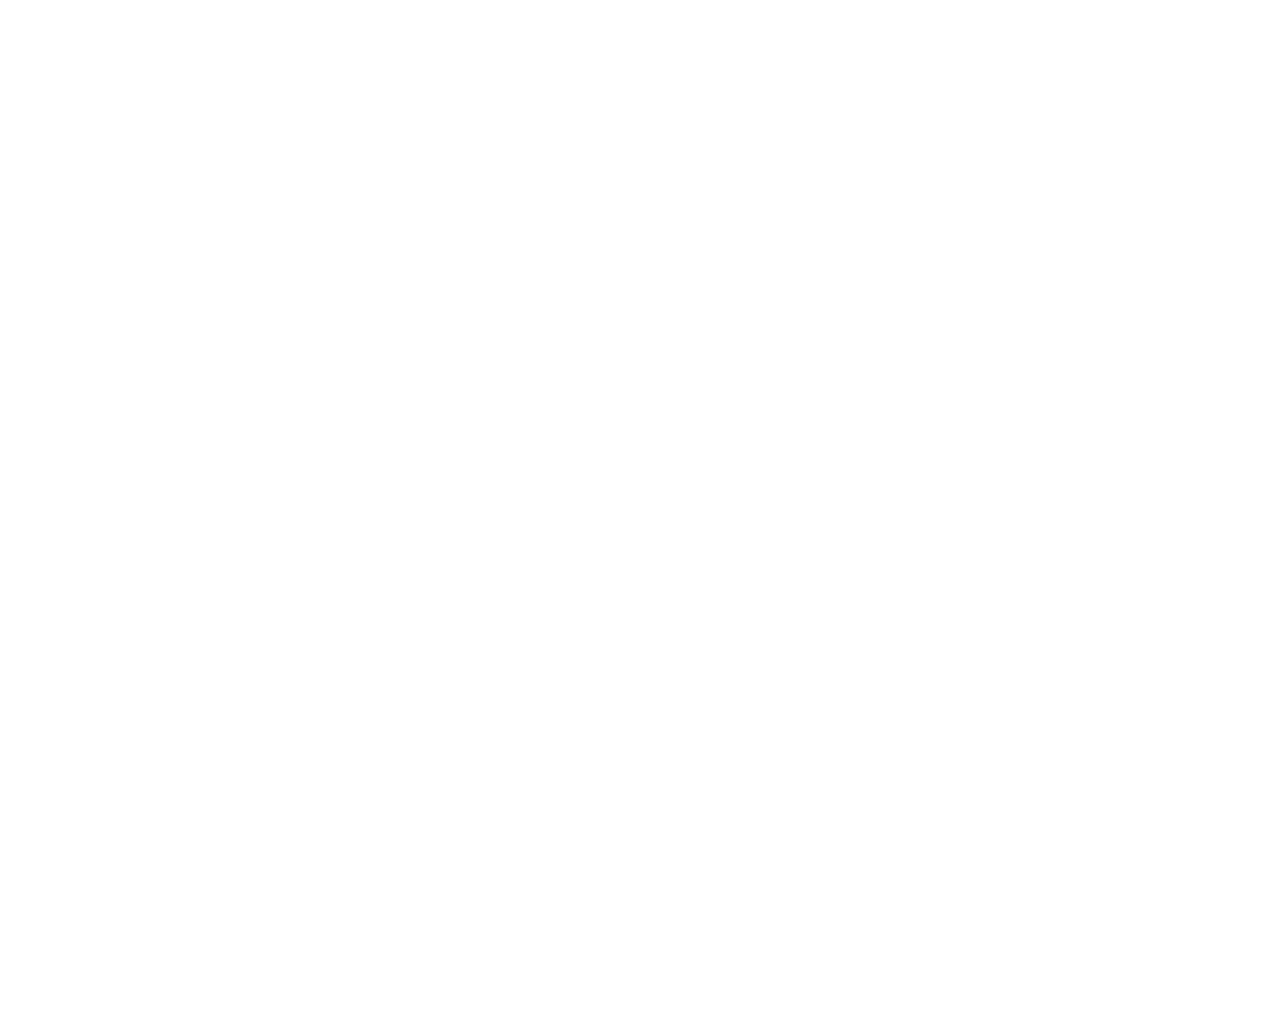
==== commit e6ca13b8: "Correct typo" ====
--- a/slides/index.html
+++ b/slides/index.html
@@ -55,6 +55,7 @@
                         <li>'java' and 'scala' are starting point for exercises</li>
                         <li>'java-solution' and 'scala-solution' for solution</li>
                         <li>E.g. 'git checkout java' for branch with Java exercises</li>
+                        <li>Start downloading dependencies: './sbt test' or 'mvn test'  </li>
                     </ul>
                 </li>
             </ul>
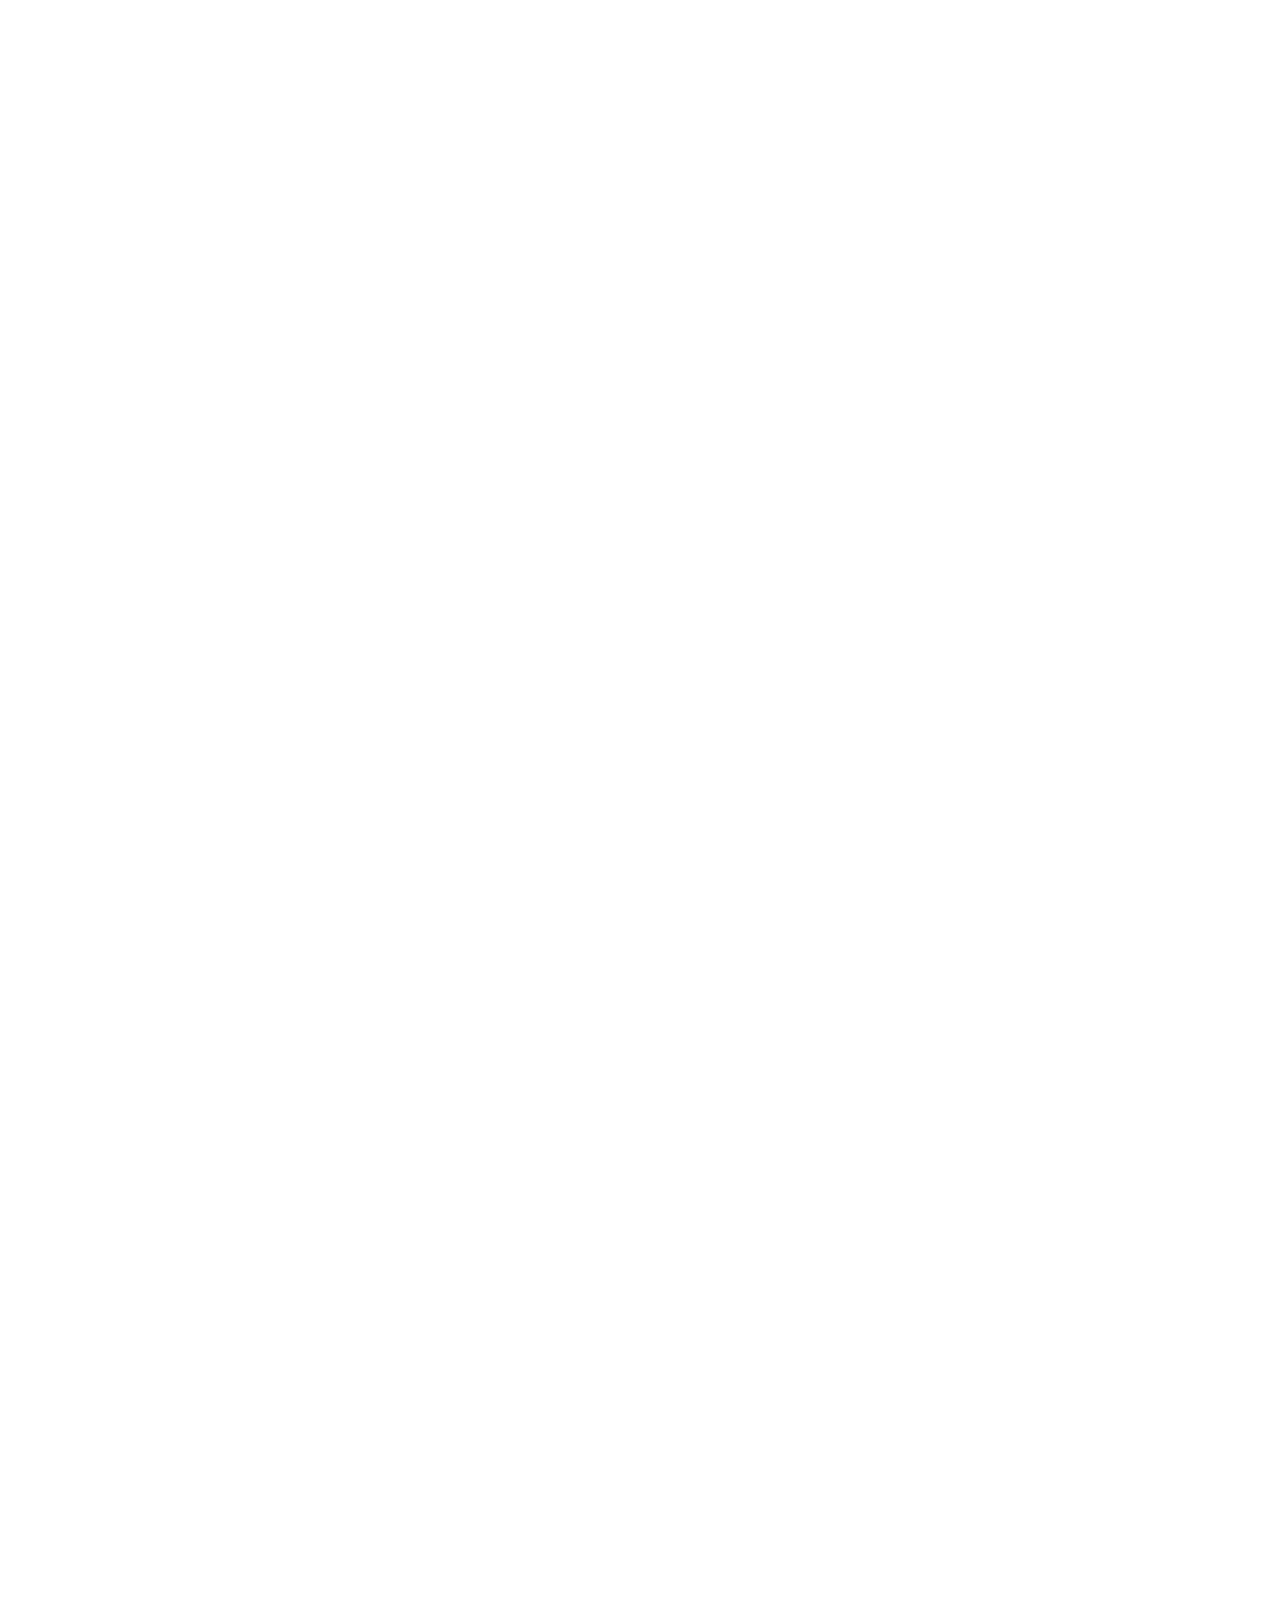
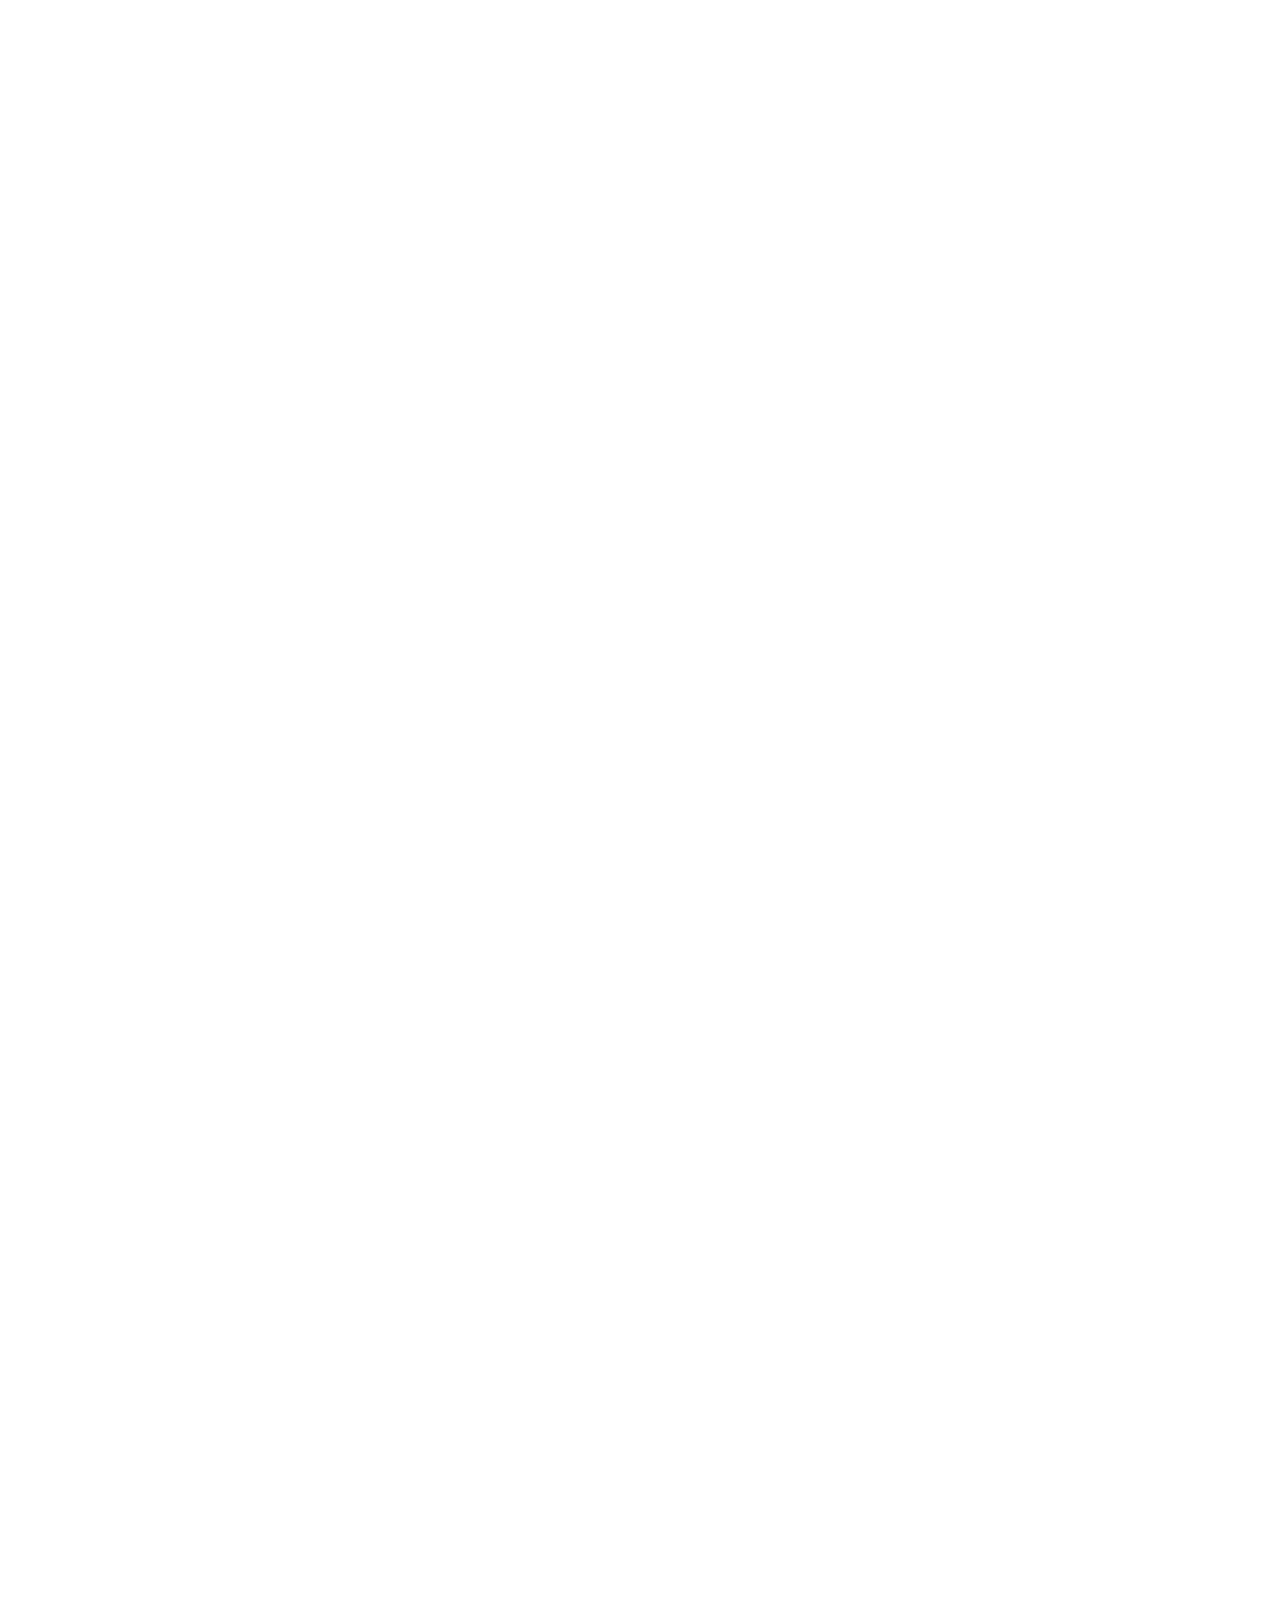
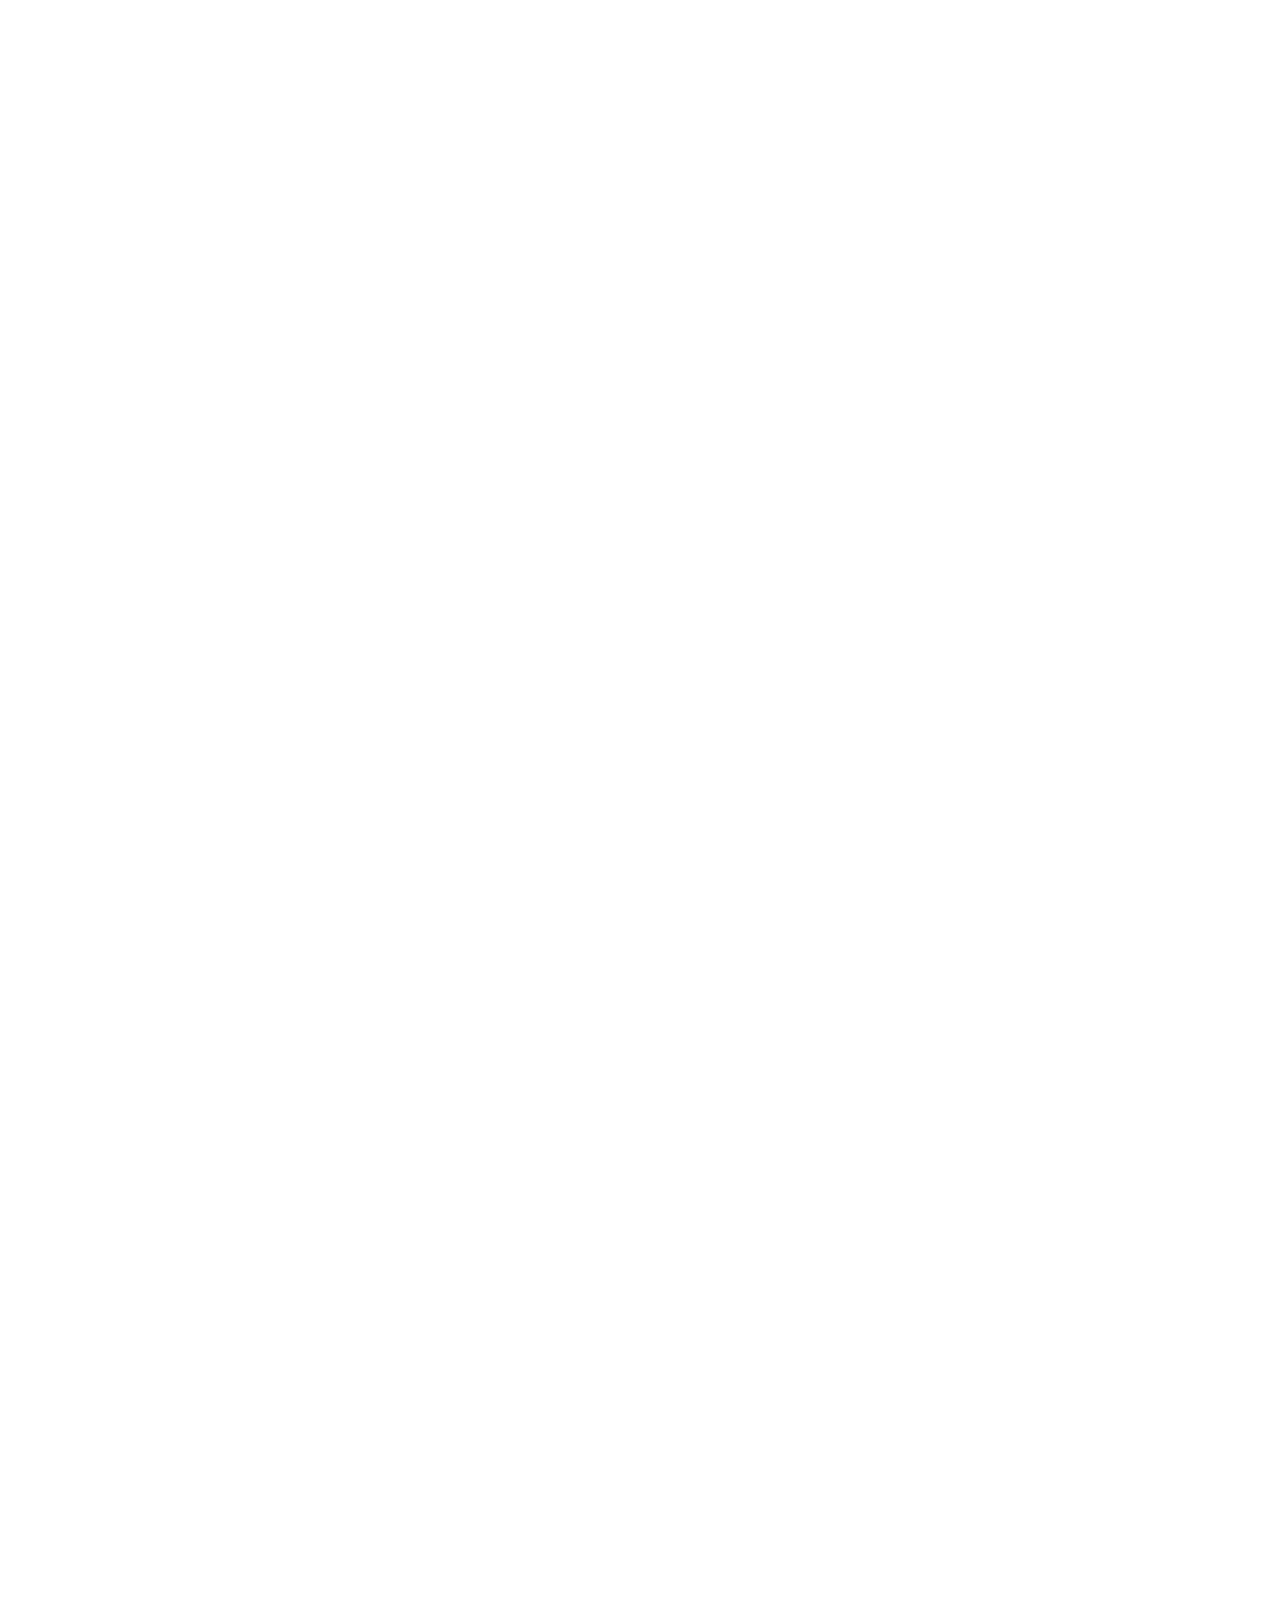
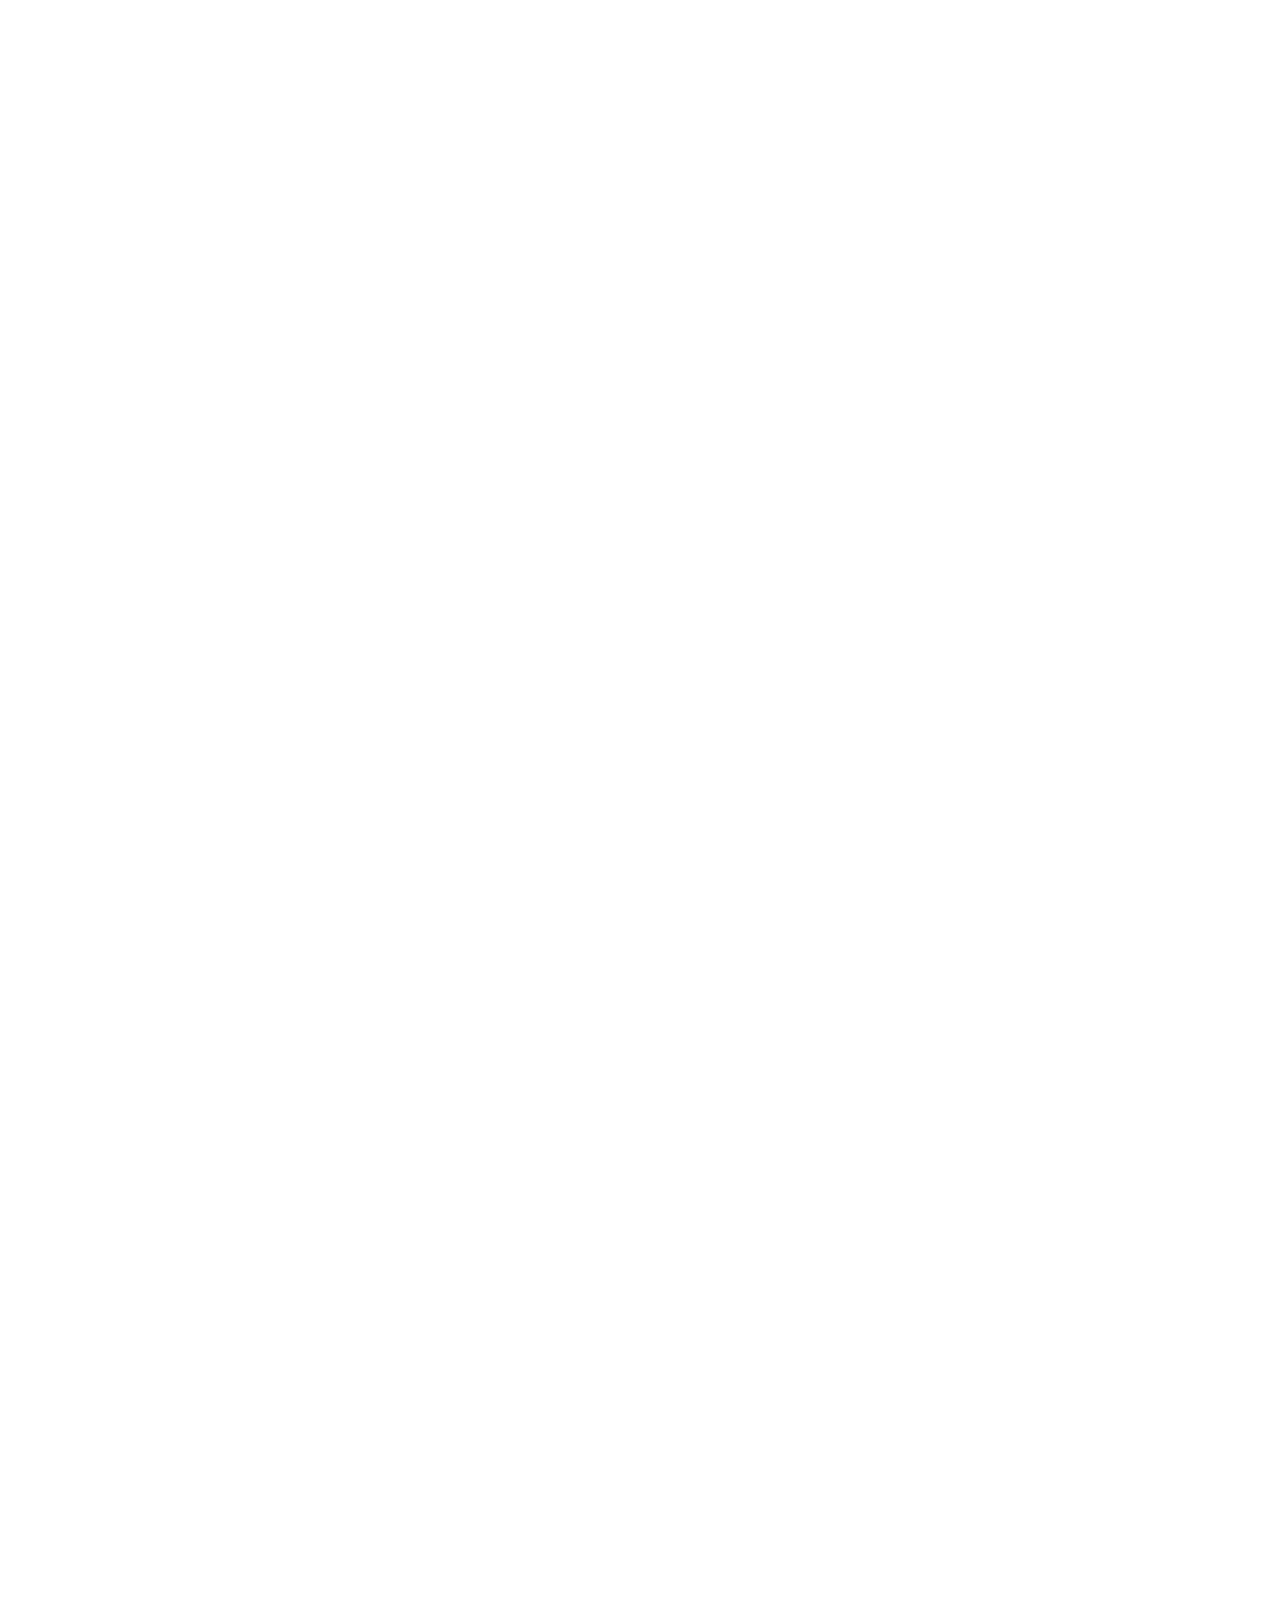
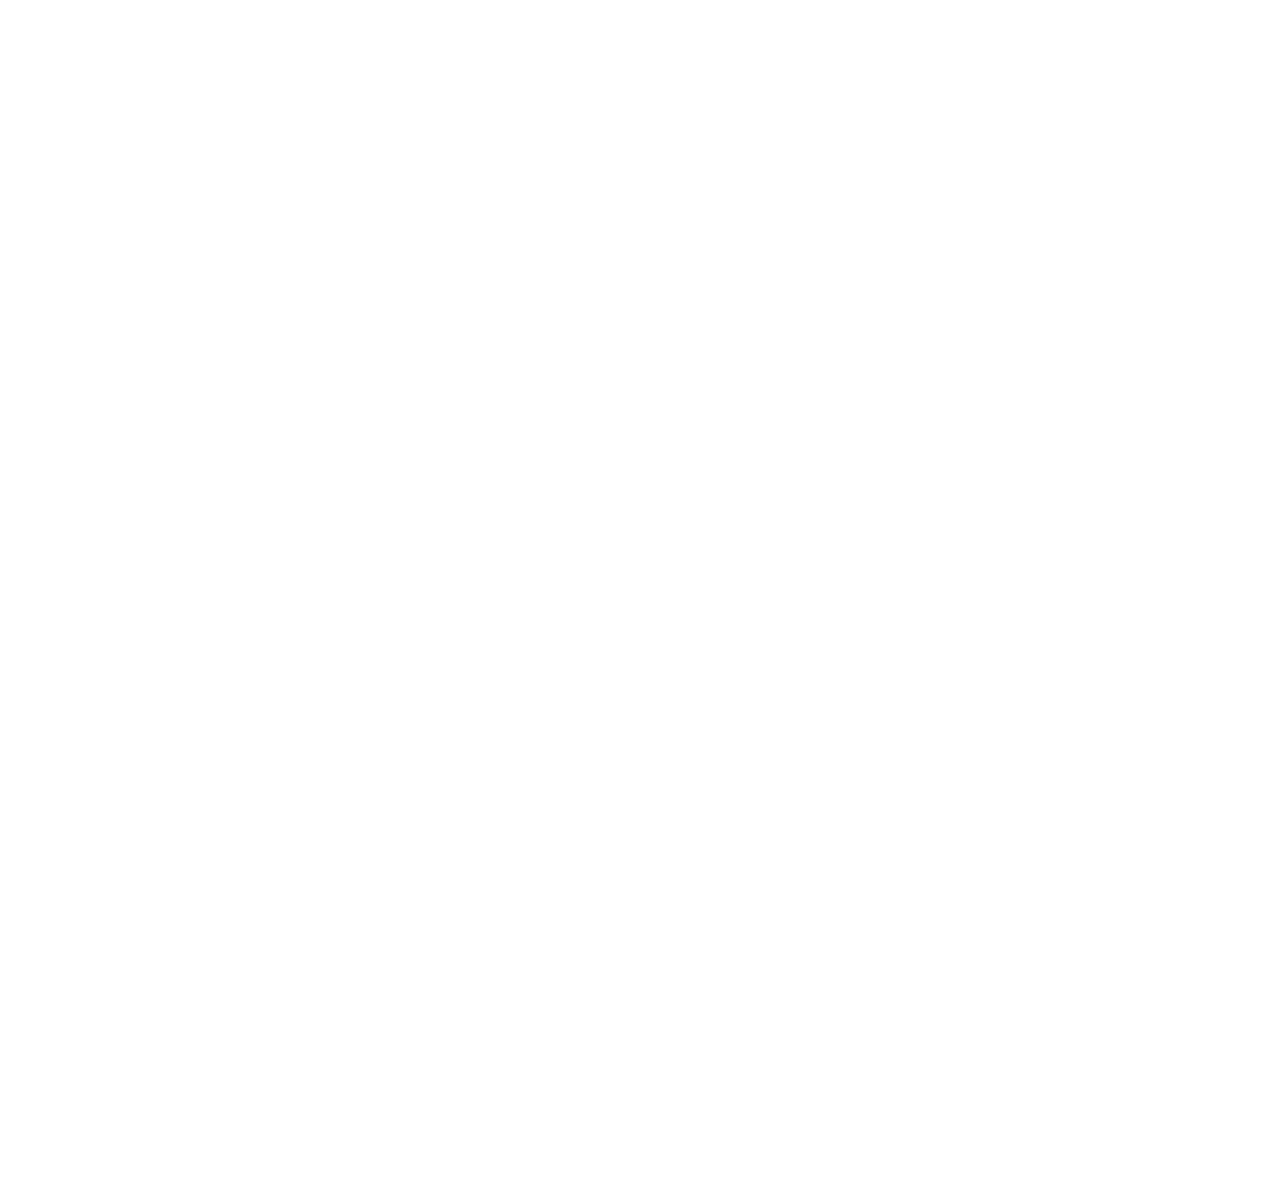
==== commit ead28d45: "Add slide about importing project to Eclipse" ====
--- a/slides/index.html
+++ b/slides/index.html
@@ -302,6 +302,18 @@
                 </li>
                 <li>Using wildcards<br /><br />
                     <pre class="prettyprint">$ mvn test -Dtest="workshop.part2.*"</pre></li>
+            </ul>
+        </article>
+    </slide>
+
+    <slide>
+        <hgroup>
+            <h2>Importing project to Eclipse</h2>
+        </hgroup>
+        <article class="large">
+            <ul>
+                <li>Generate Eclipse metadata<br/><br/><pre class="prettyprint">./sbt eclipse</pre>
+                </li>File -> Import -> "Existing project into workspace" -> Select project's basedir</li>
             </ul>
         </article>
     </slide>
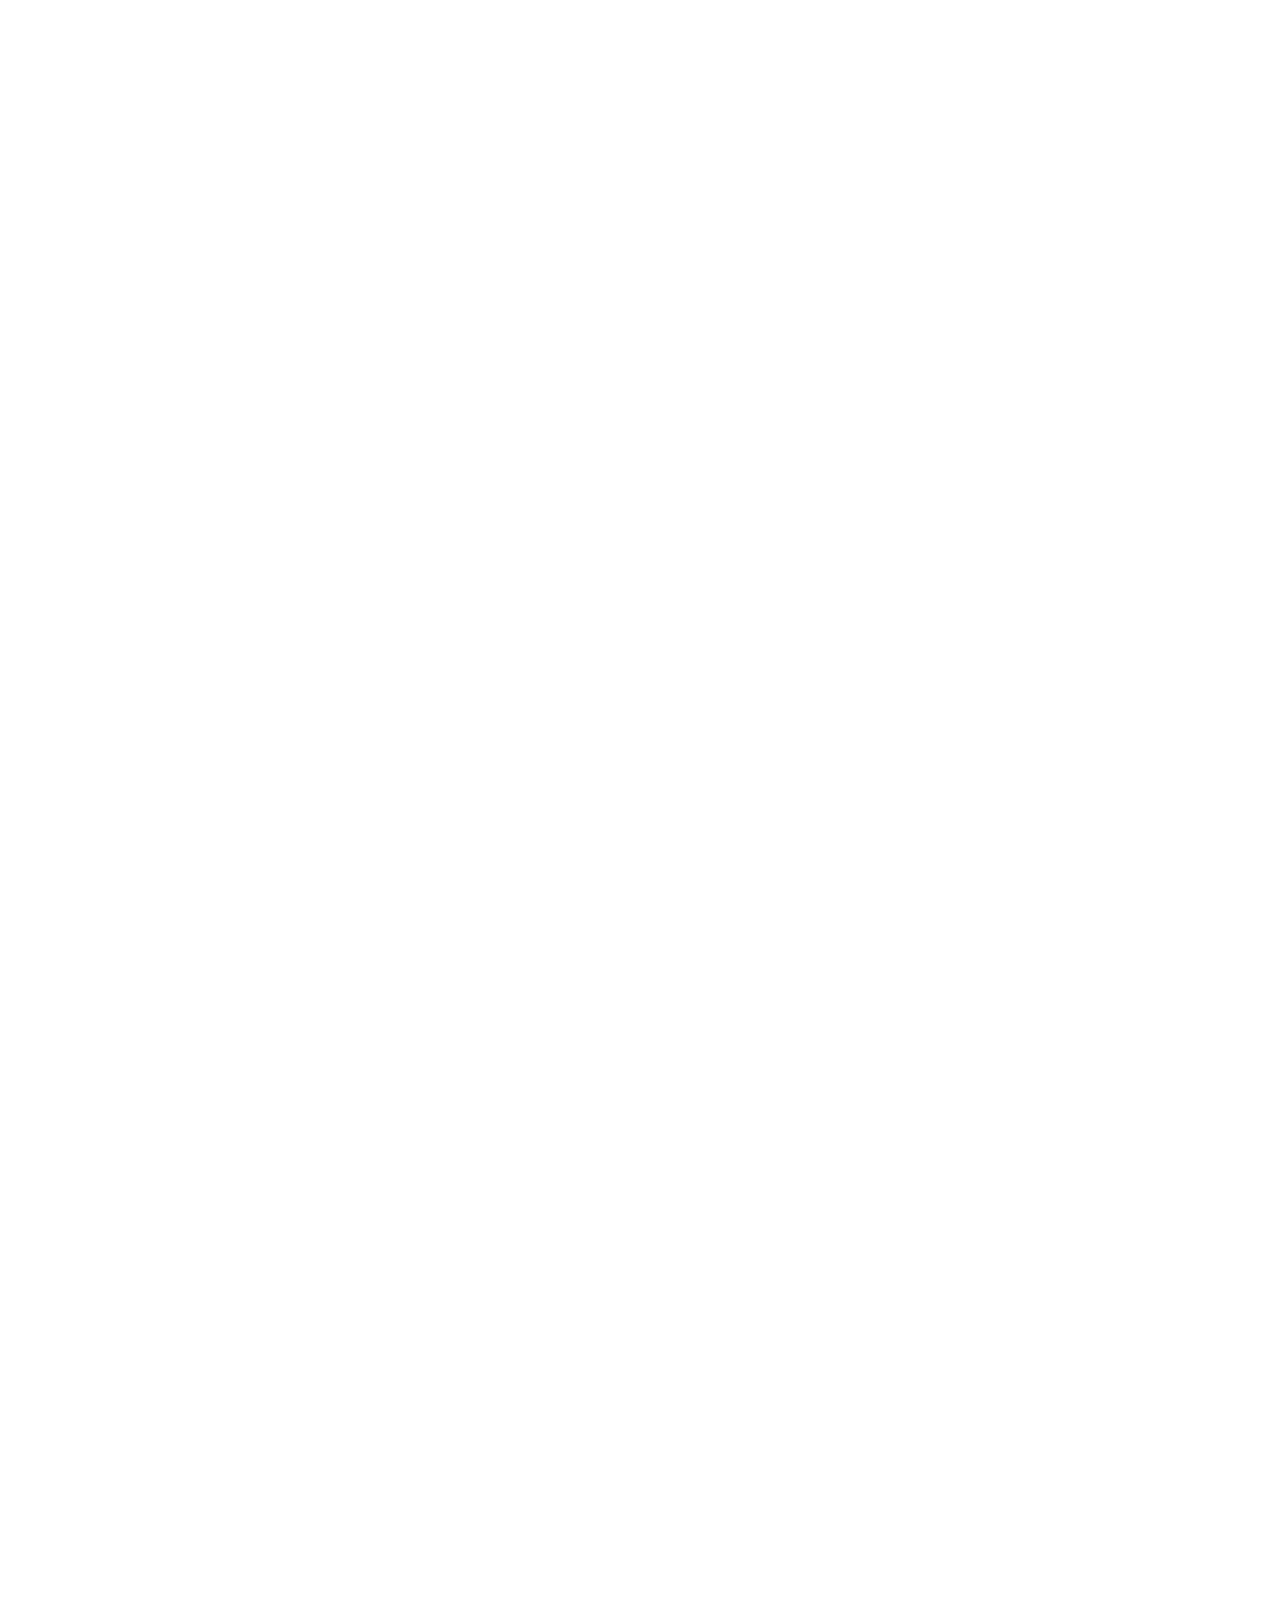
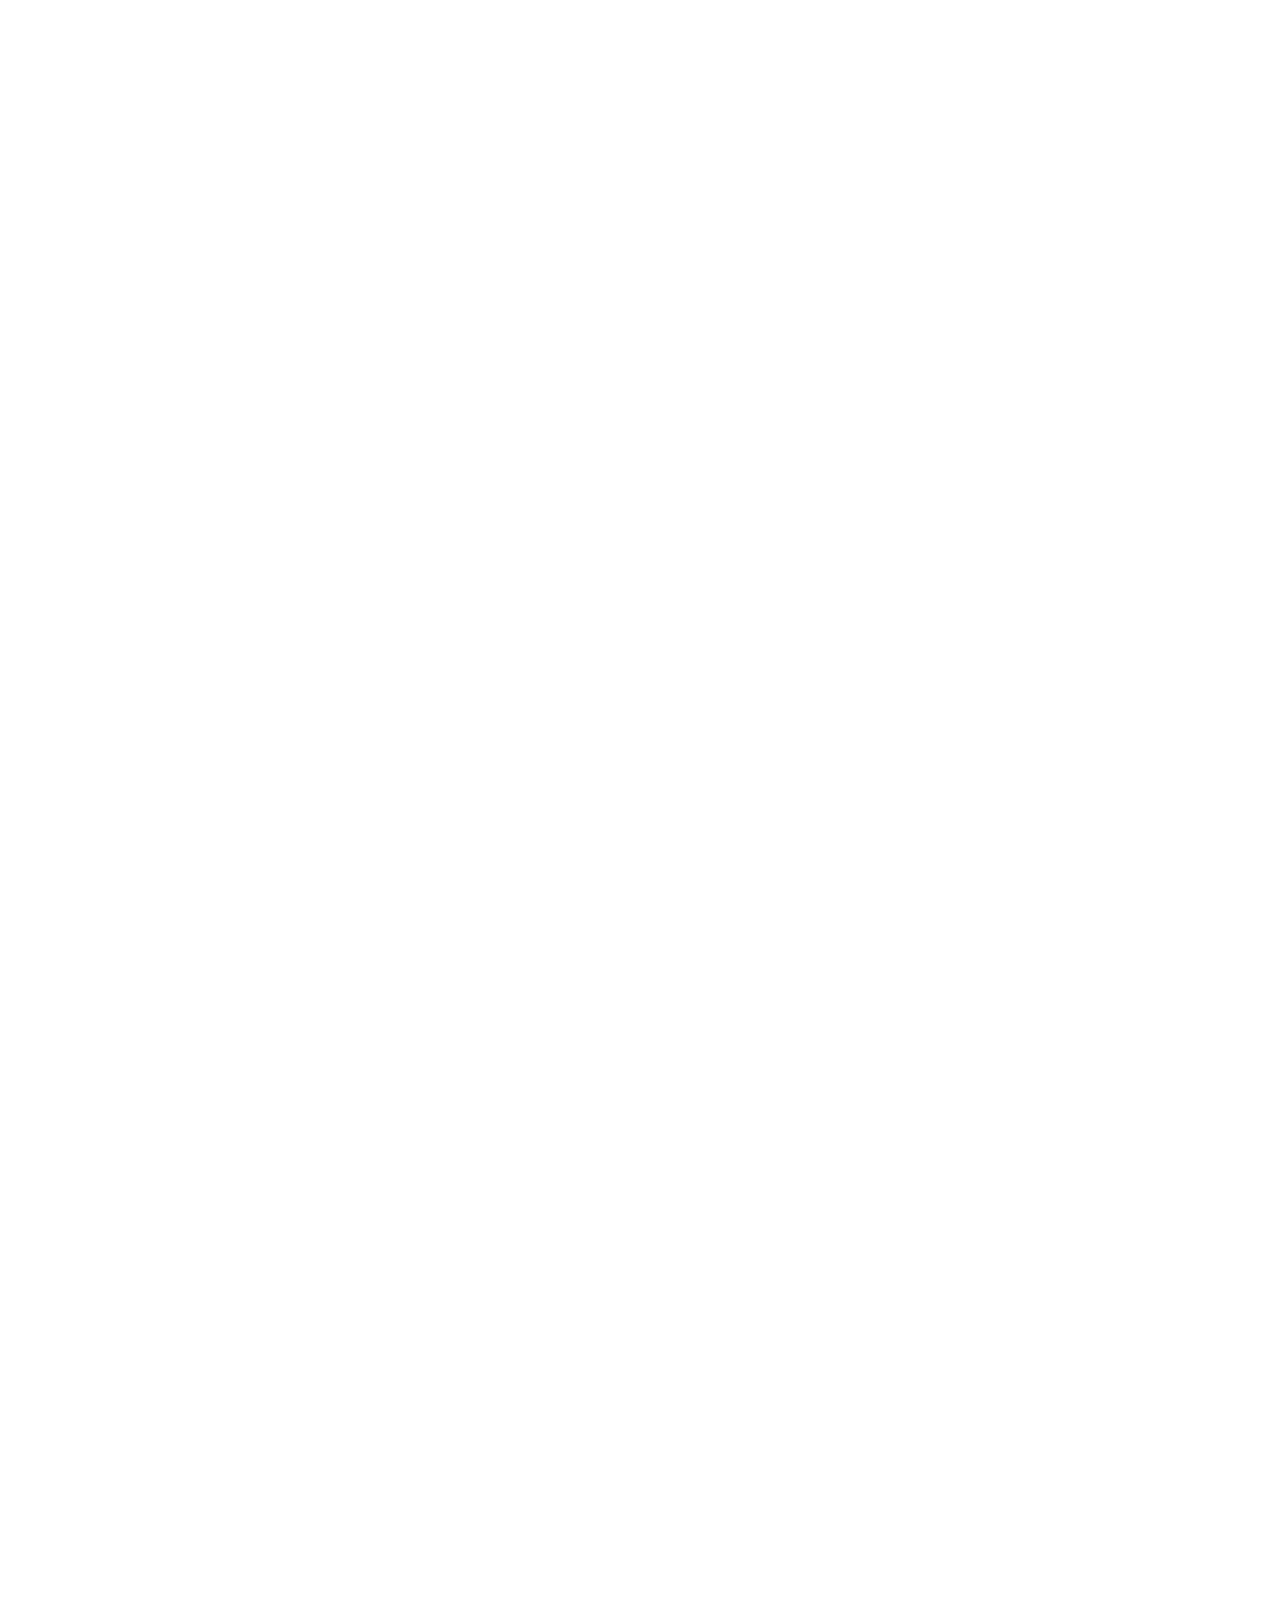
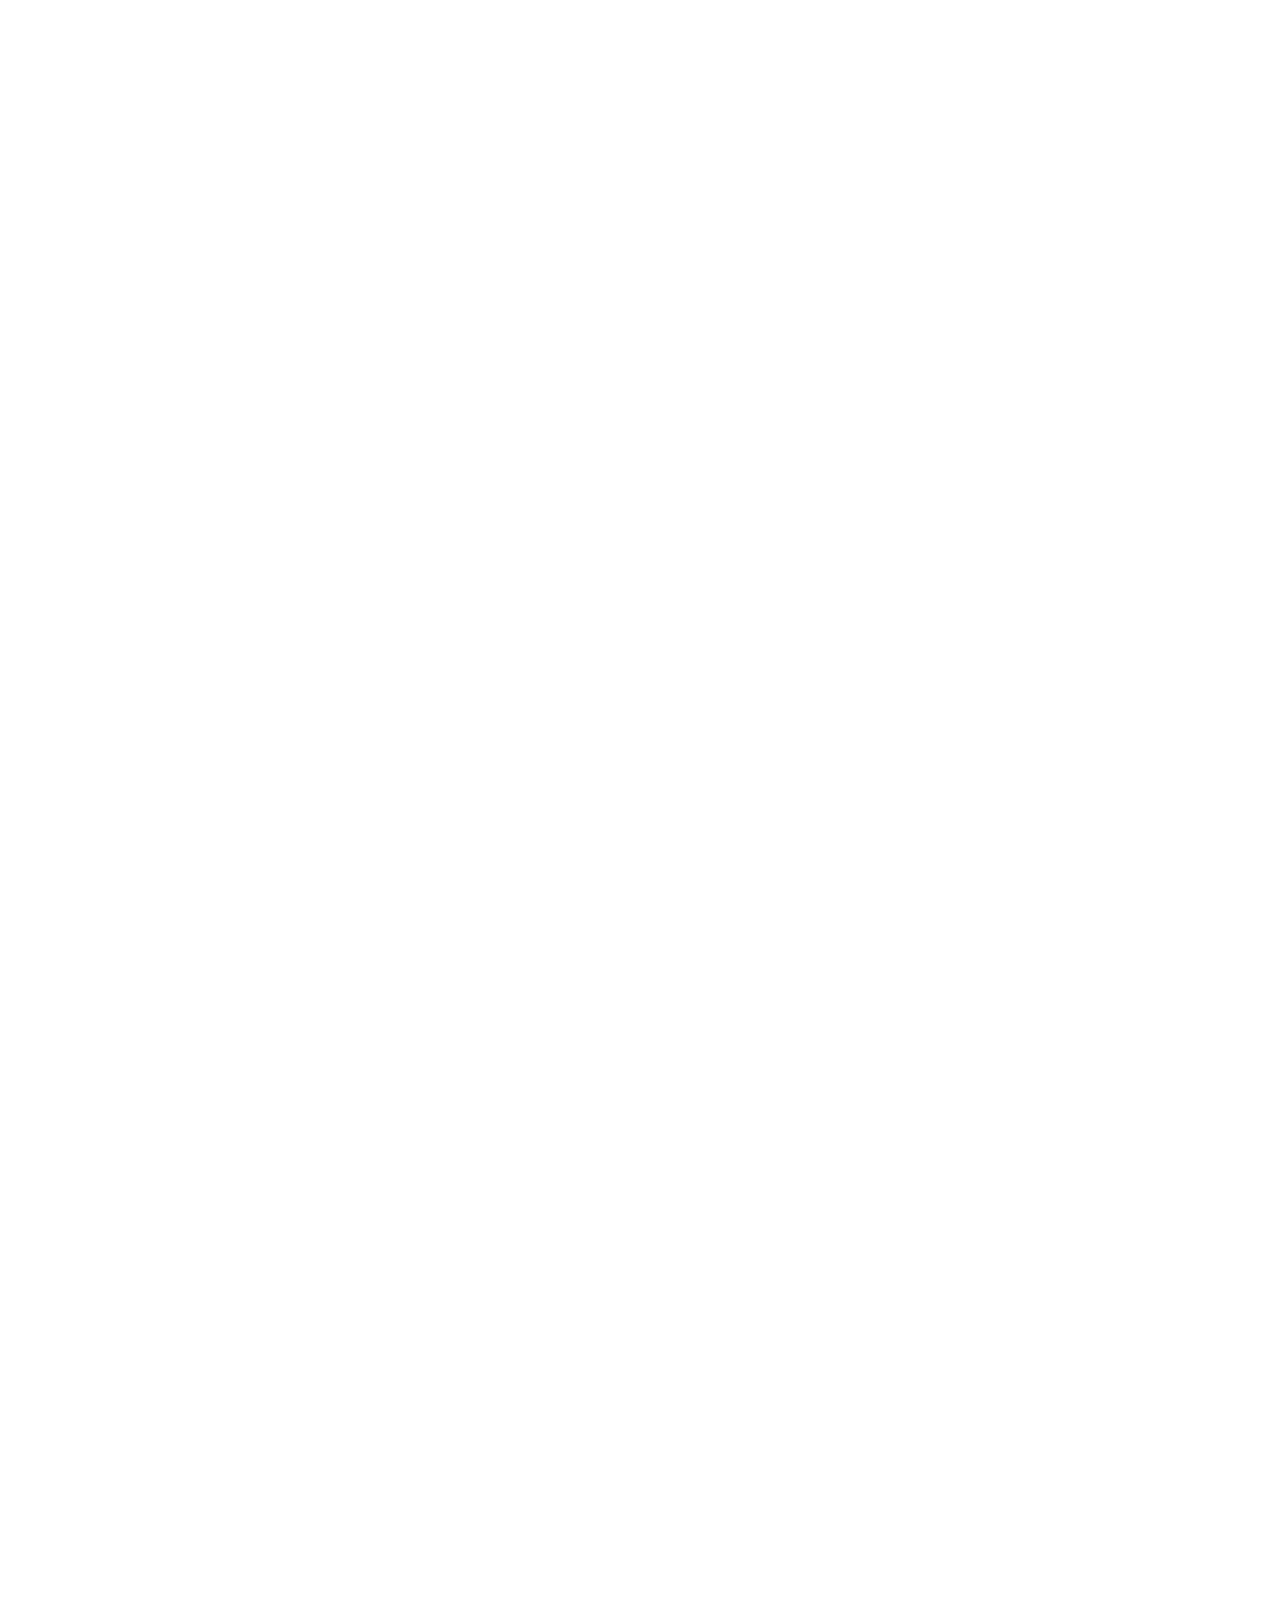
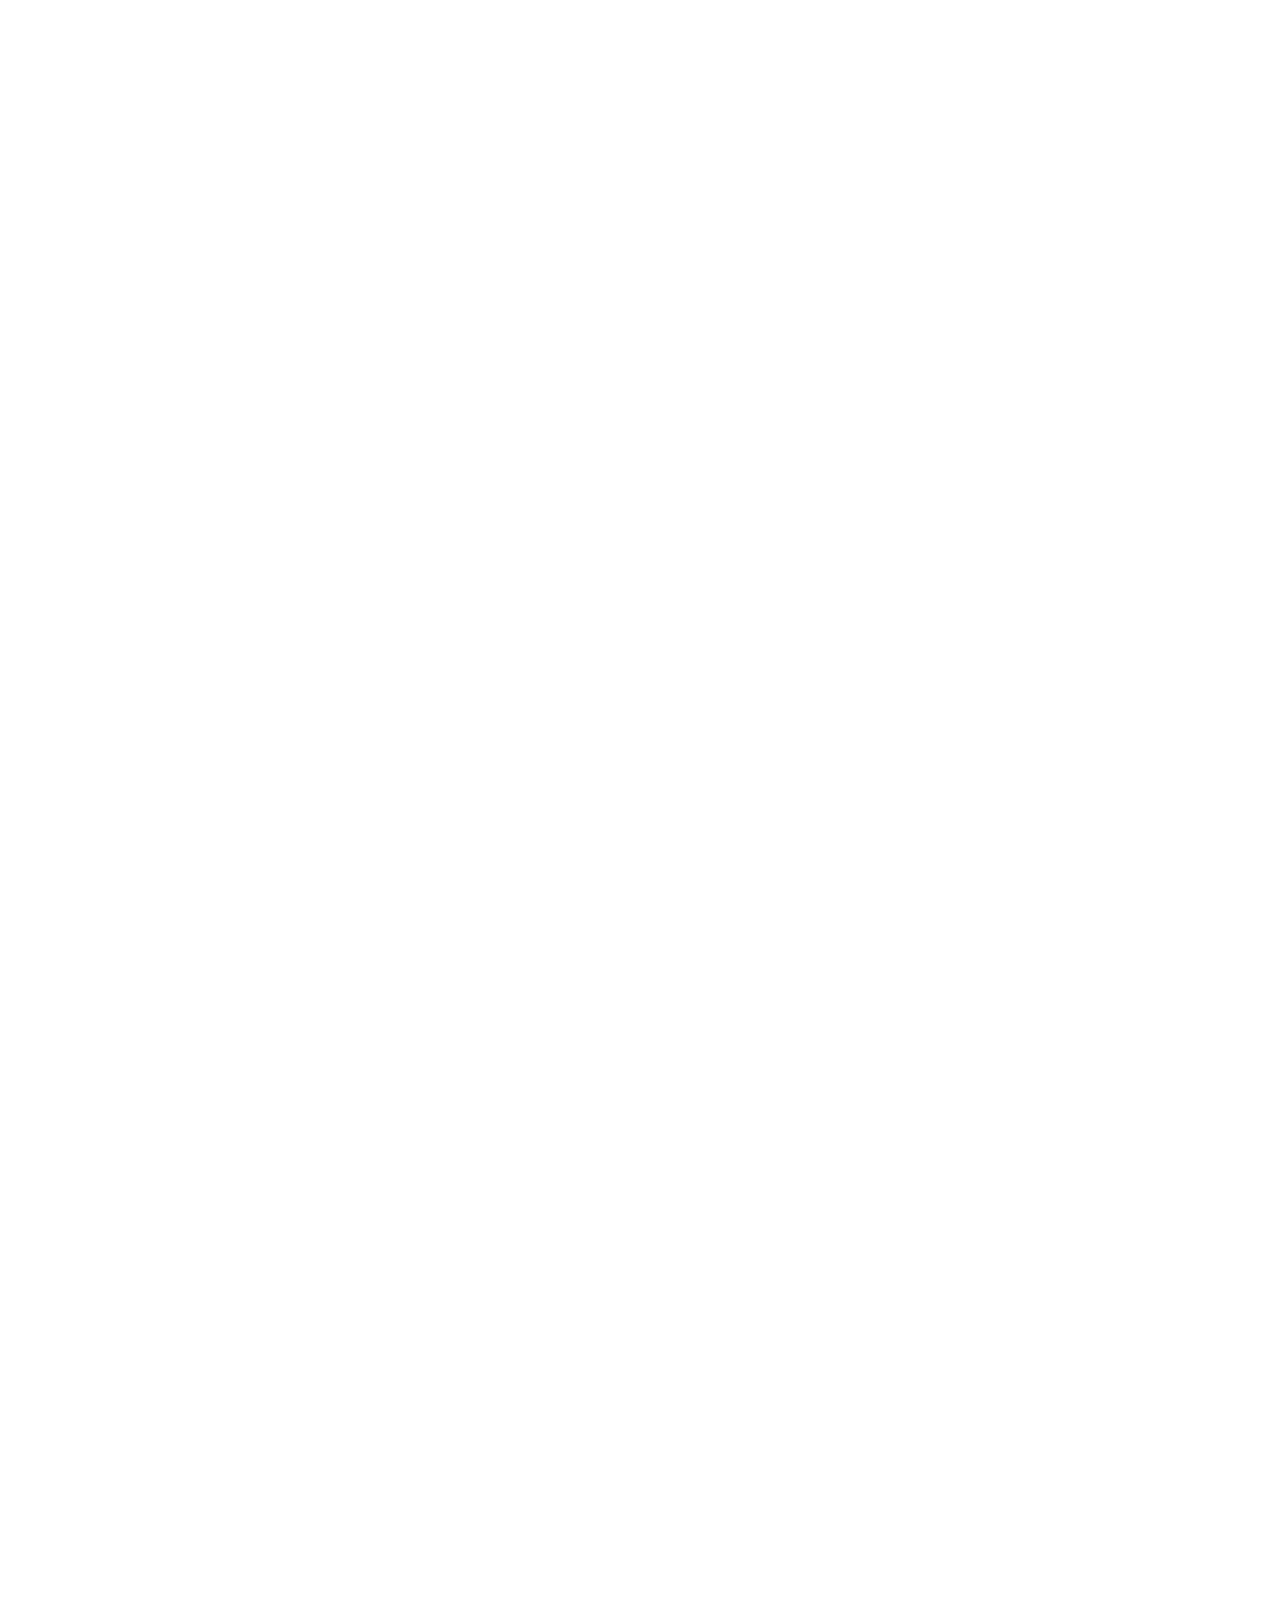
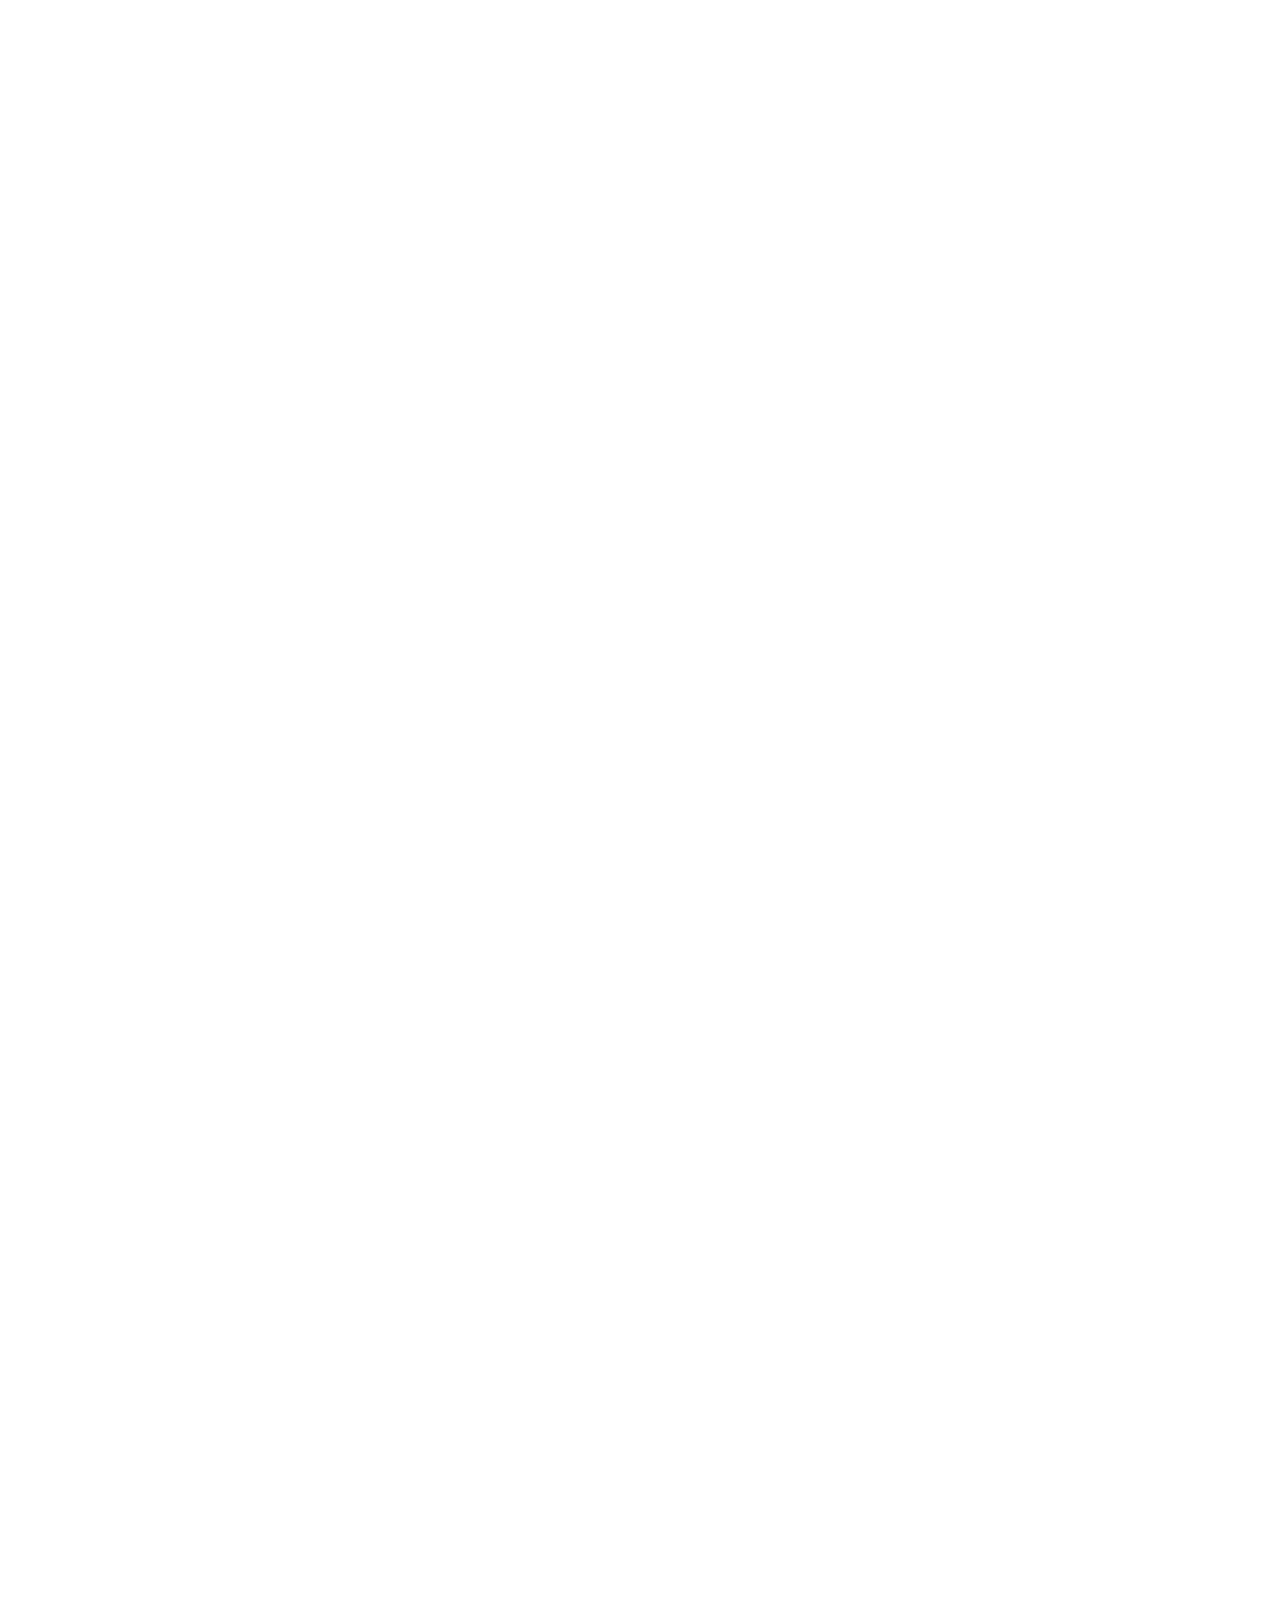
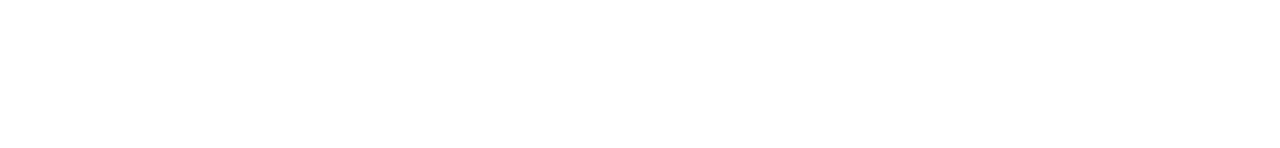
==== commit 4974a9ff: "Add what is Akka slide" ====
--- a/slides/index.html
+++ b/slides/index.html
@@ -87,12 +87,22 @@
 
     <slide>
         <hgroup>
+            <h2>What is Akka?</h2>
+        </hgroup>
+        <article>
+            <img width="1000px" src="figures/akka-toolkit.png"/>
+        </article>
+    </slide>
+
+    <slide>
+        <hgroup>
             <h2>Motivation</h2>
         </hgroup>
         <article>
             <img src="images/philosoraptor.jpg"/>
         </article>
     </slide>
+
 
     <slide>
         <hgroup>
